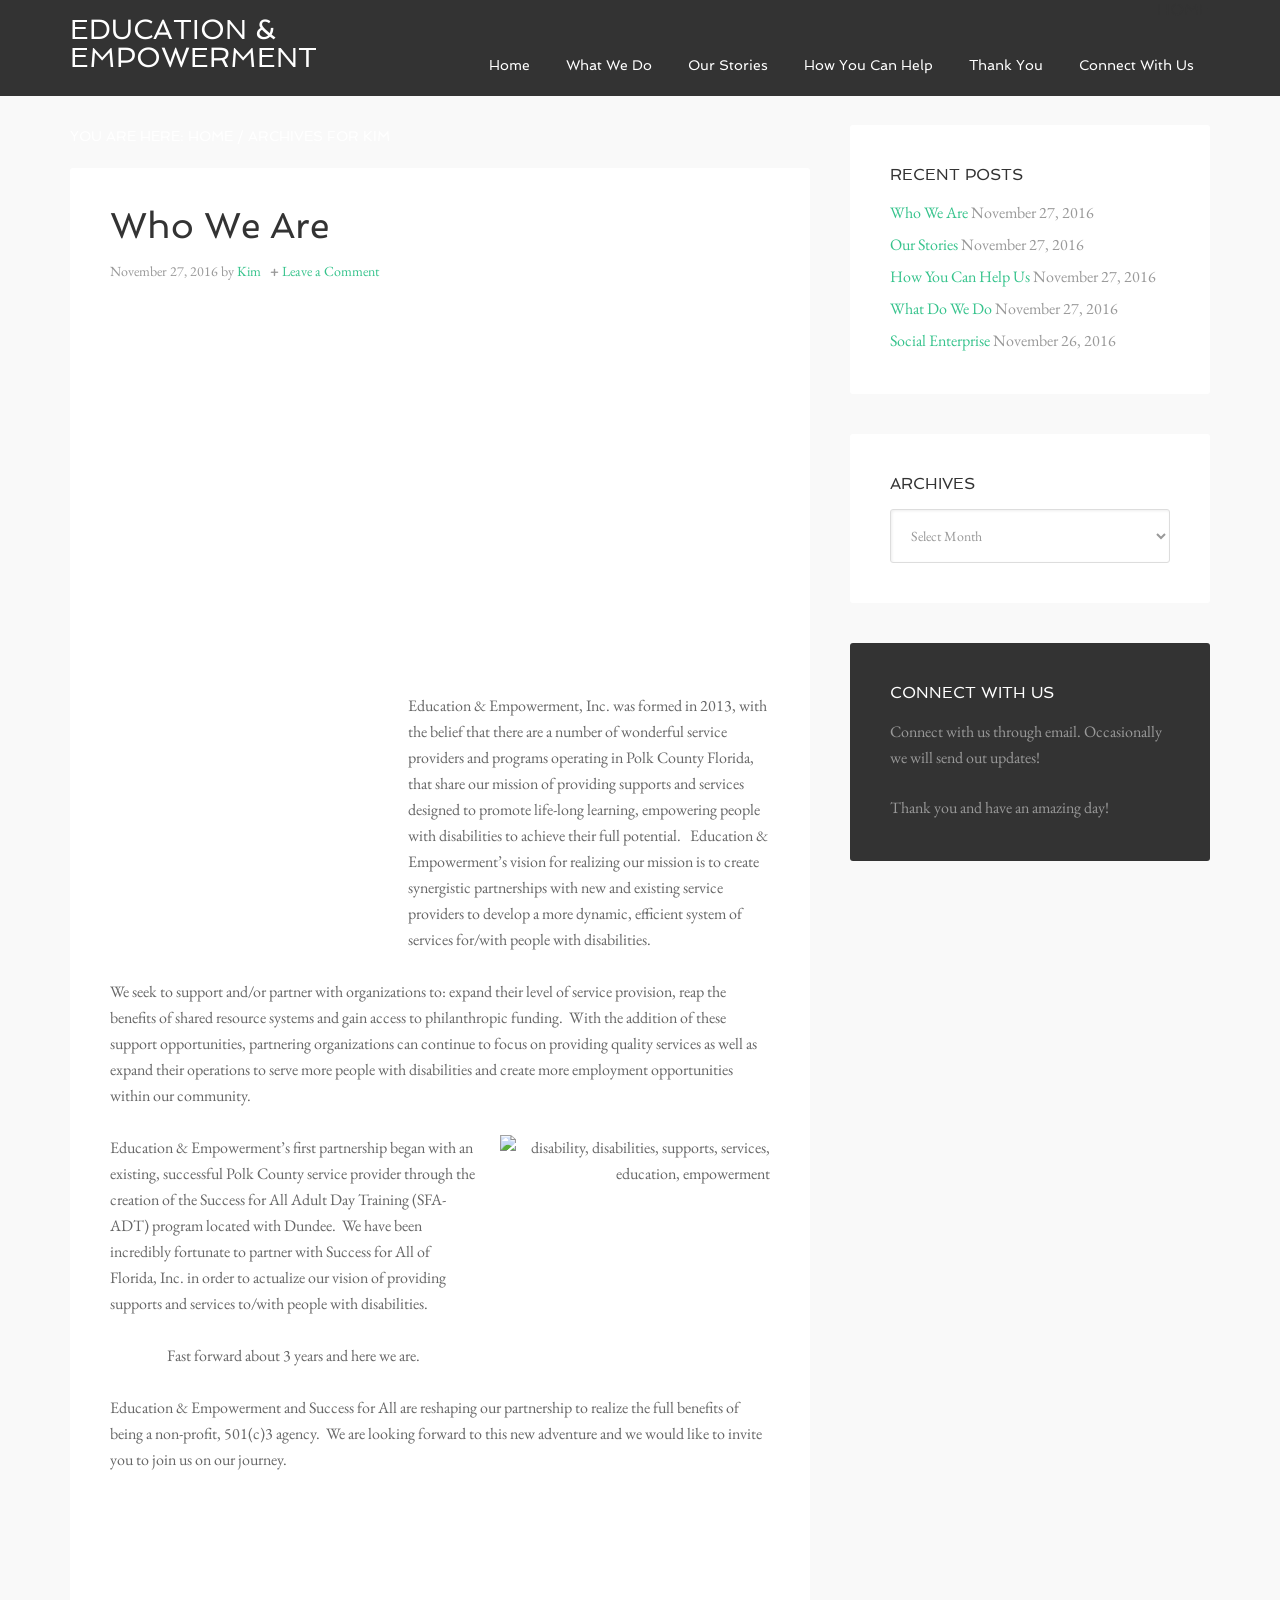
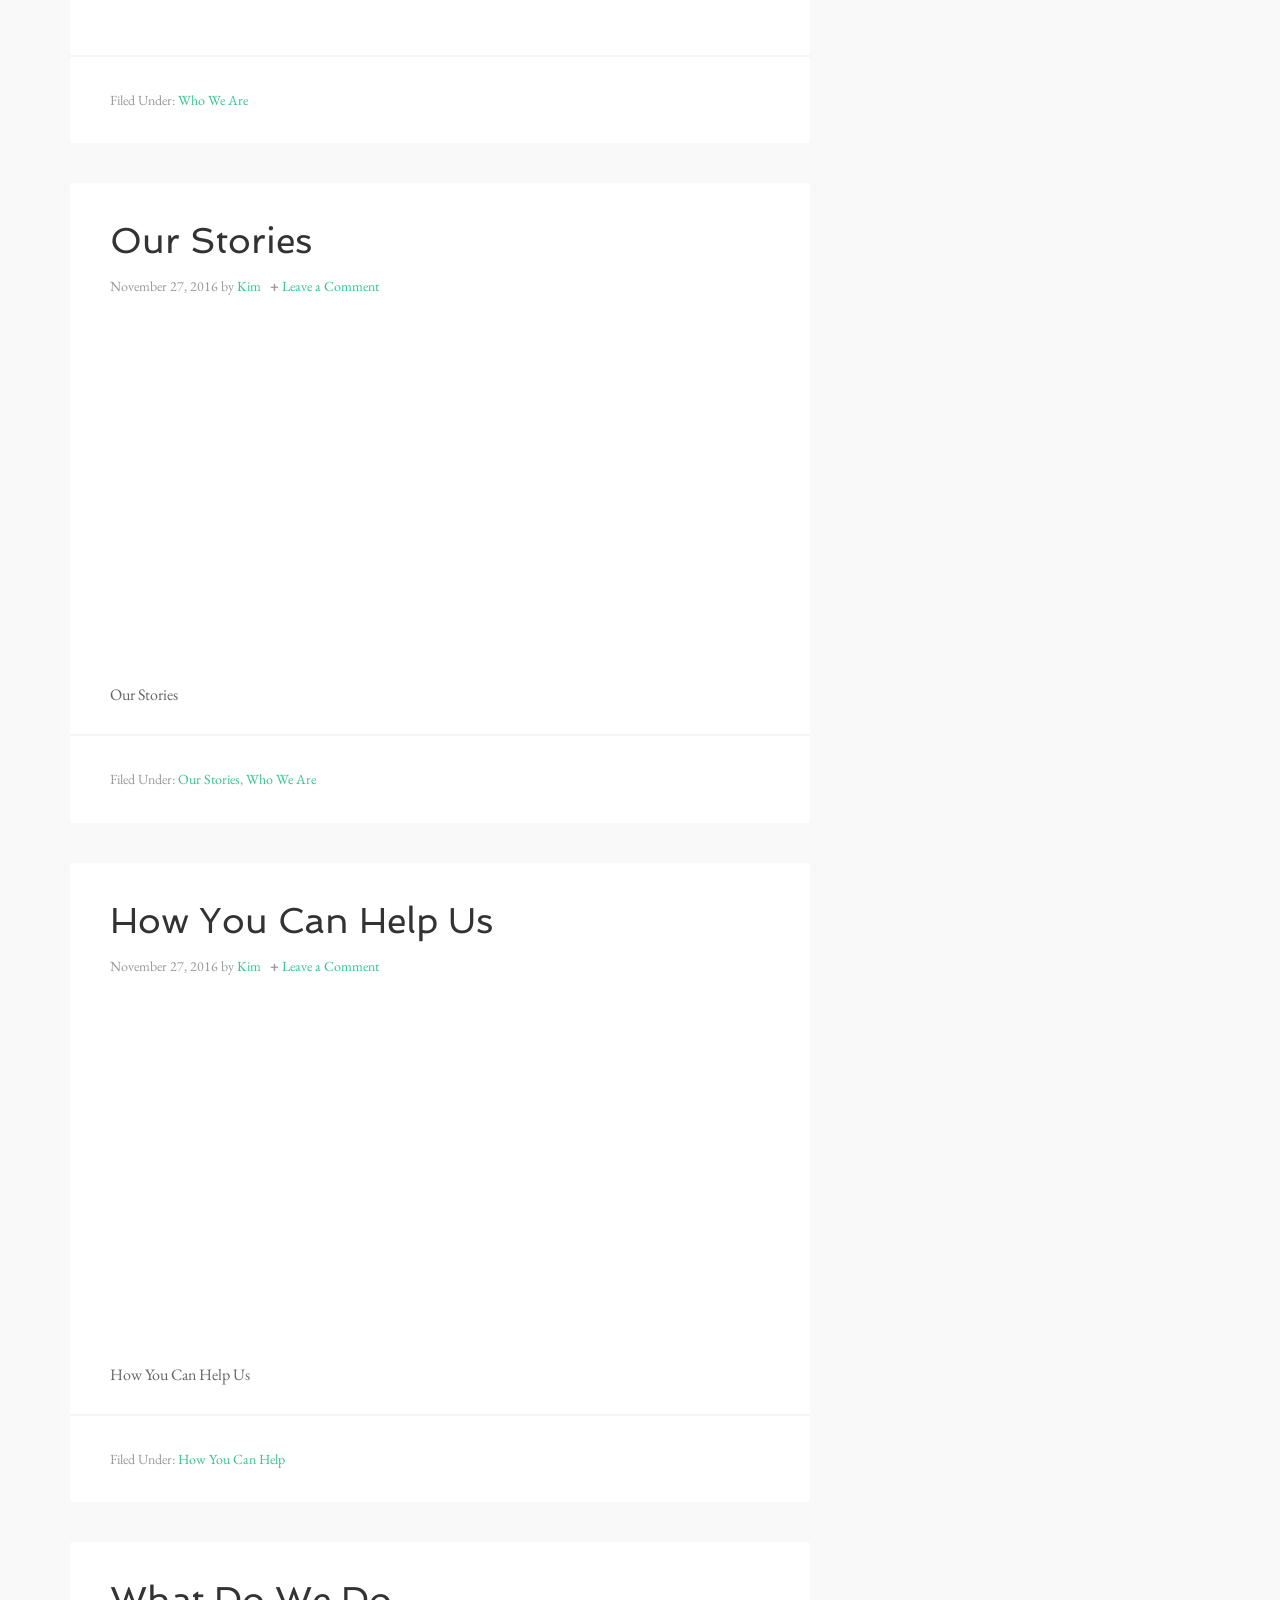
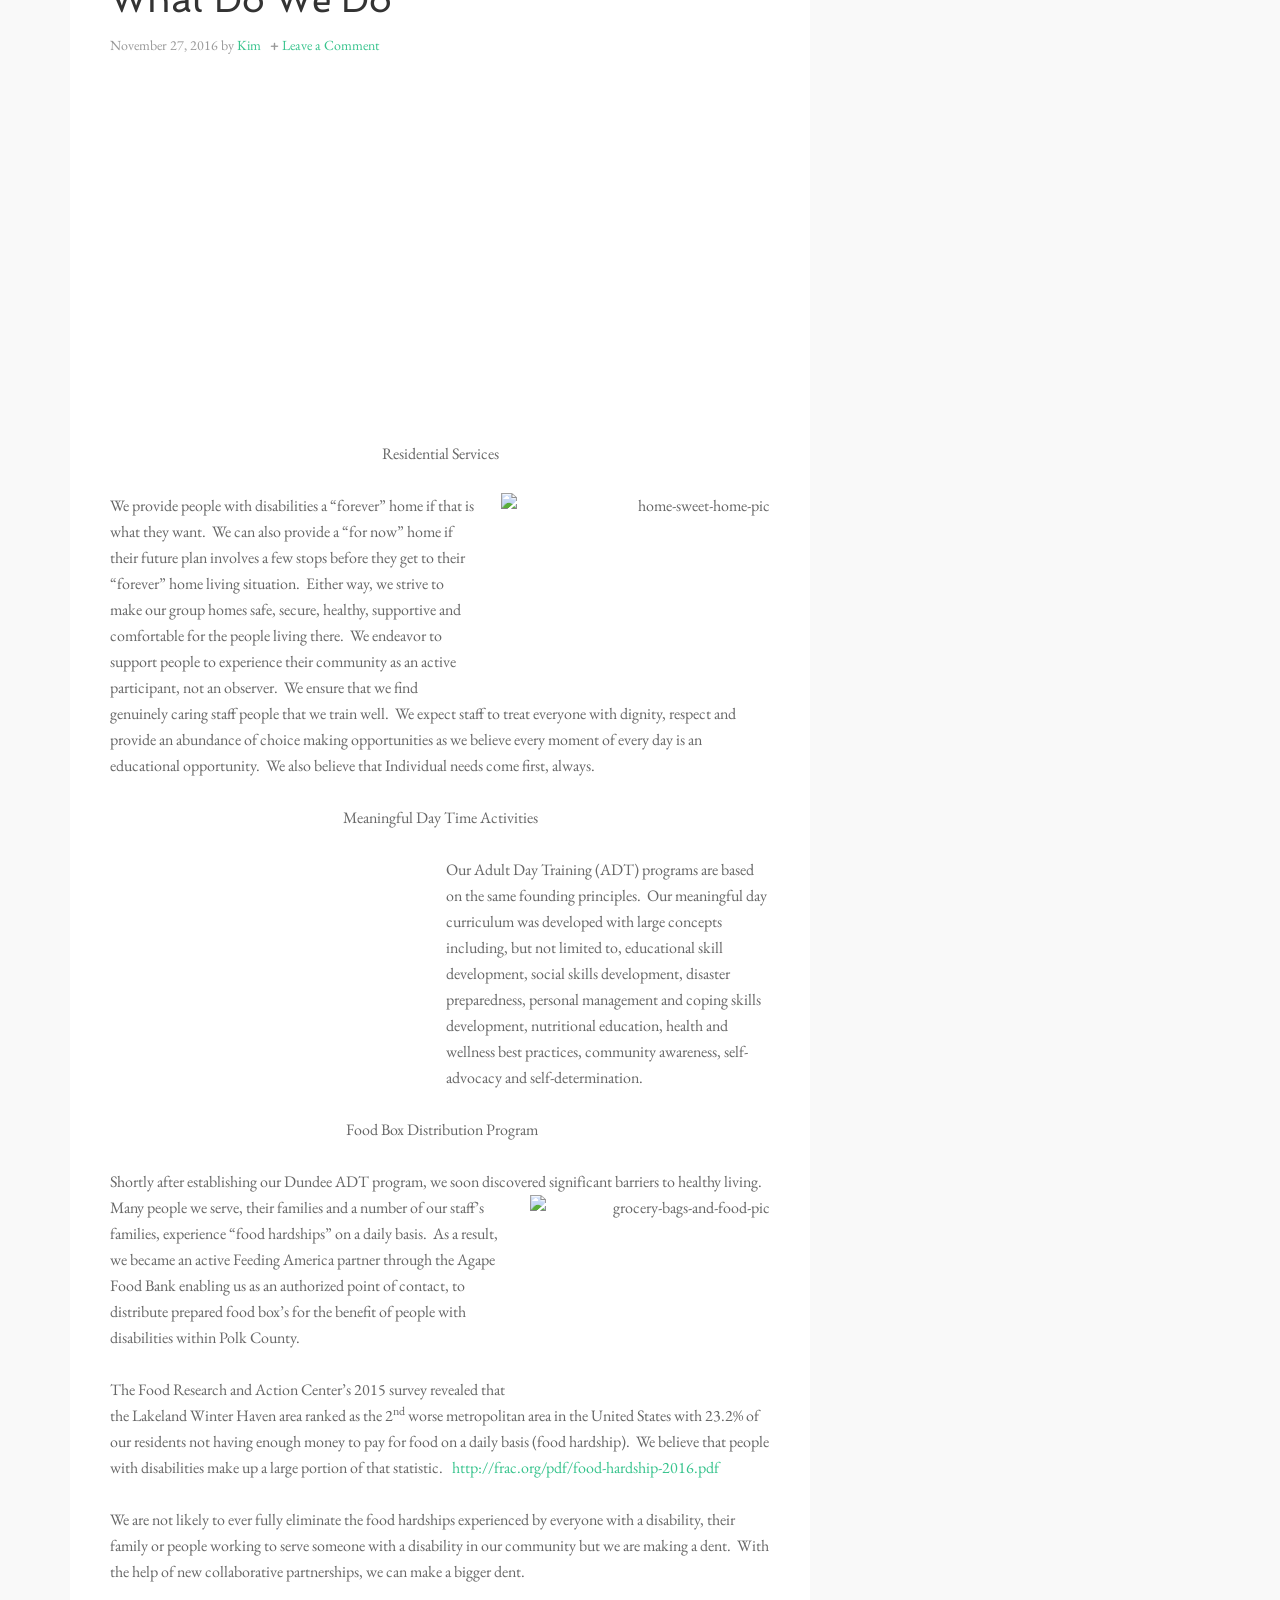
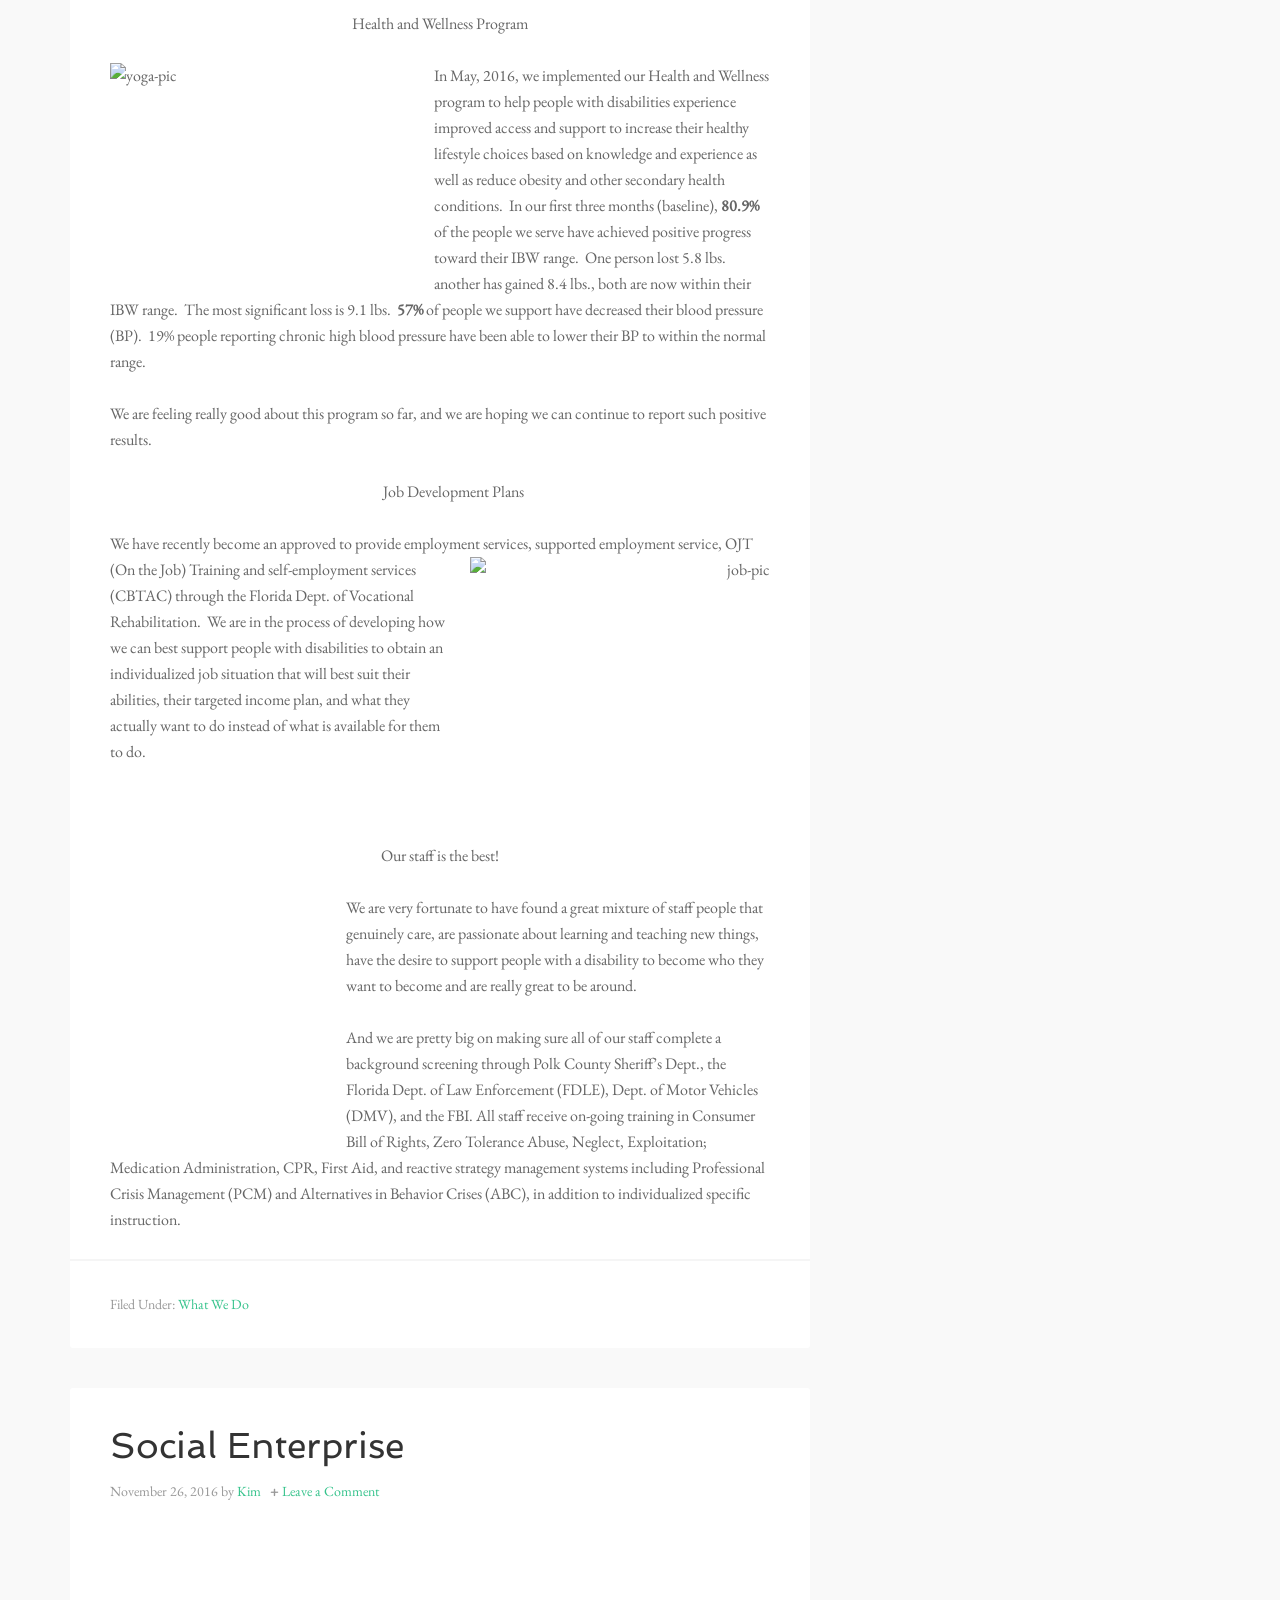
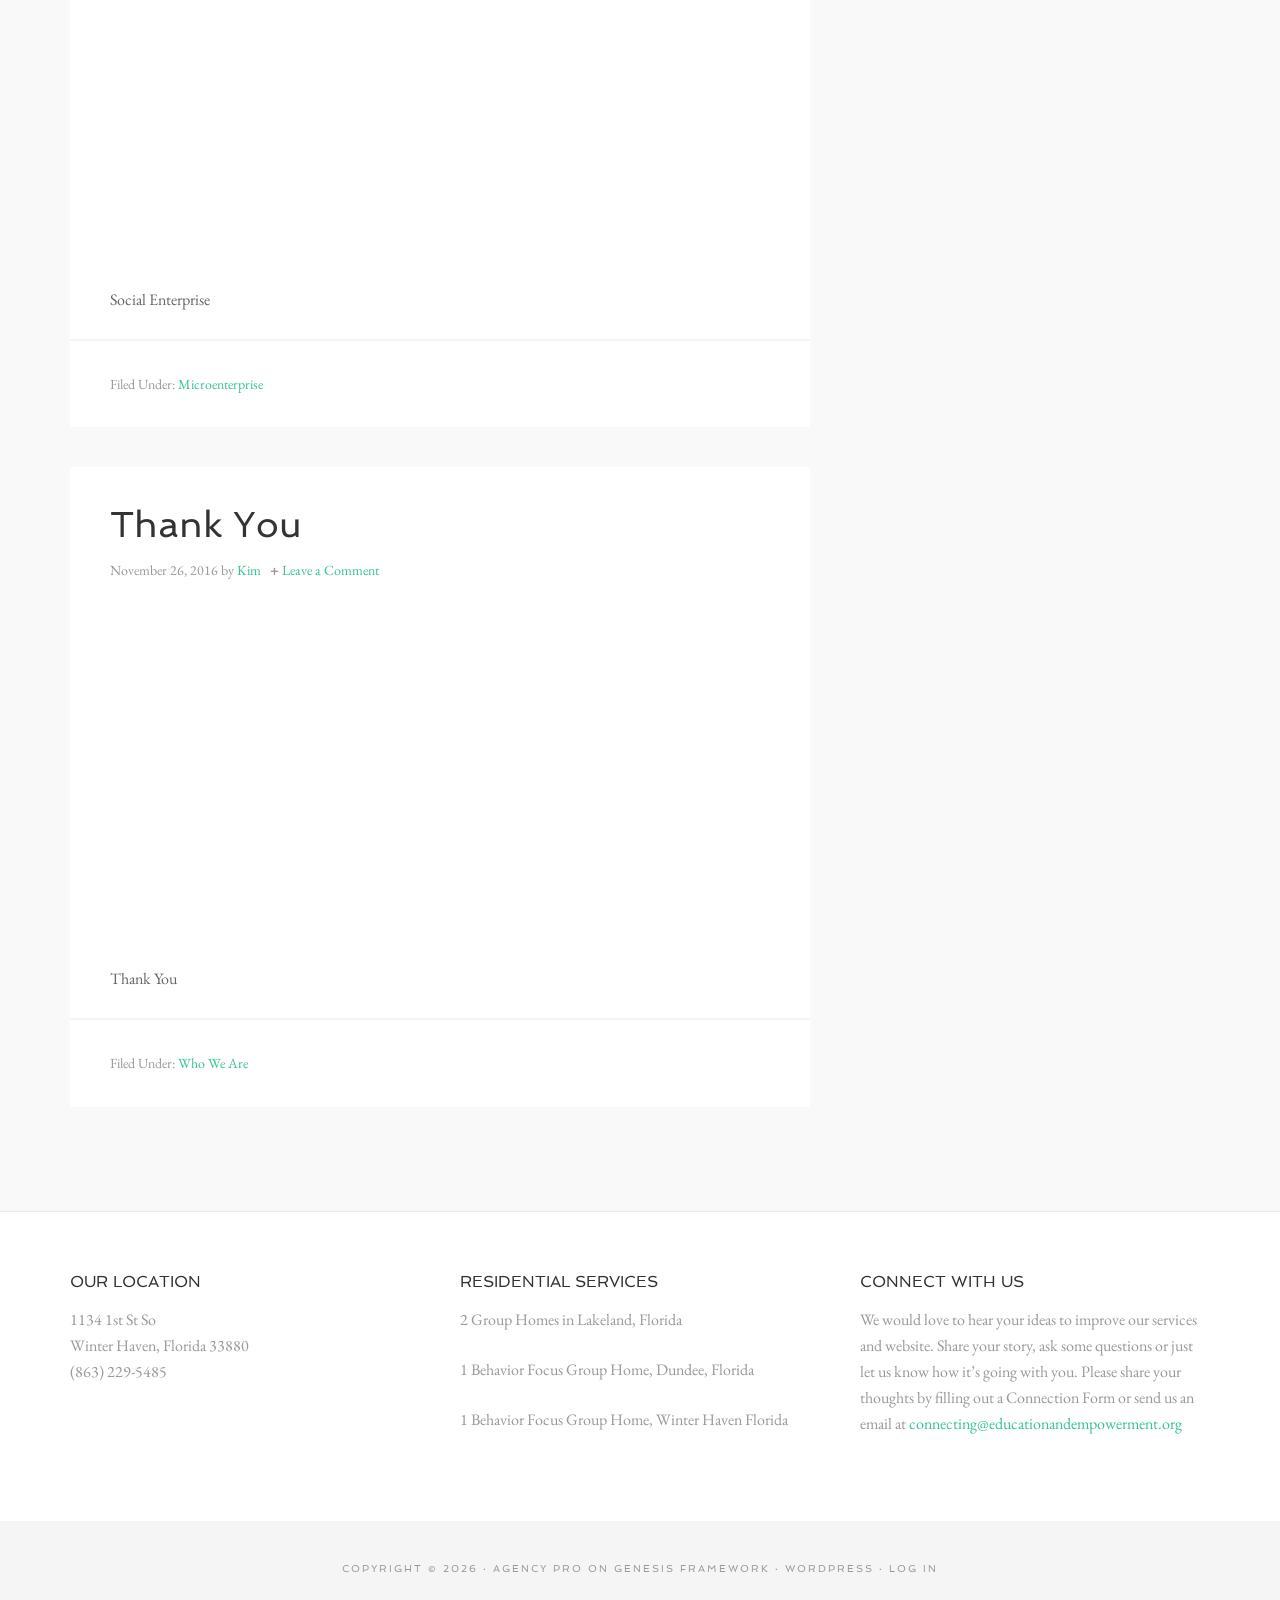
==== author/kimberlee612/index.html @ 1630fc53 "feat: initial static migration of educationandempowerment.org (Wave 1, epic #702) Fully localized st" ====
<!-- This page is cached by the Hummingbird Performance plugin v3.19.0 - https://wordpress.org/plugins/hummingbird-performance/. --><!DOCTYPE html>

<html lang="en-US">
<head>
<meta charset="utf-8"/>
<meta content="noindex" name="robots"/>
<meta content="width=device-width, initial-scale=1" name="viewport"/>
<title>Kim | Education &amp; Empowerment</title>
<meta content="max-image-preview:large" name="robots"/>
<style>

			.lazyload,

			.lazyloading {

				max-width: 100%;

			}

		</style>
<link href="index.html" rel="canonical"/>
<style id="wp-img-auto-sizes-contain-inline-css">
img:is([sizes=auto i],[sizes^="auto," i]){contain-intrinsic-size:3000px 1500px}
/*# sourceURL=wp-img-auto-sizes-contain-inline-css */
</style>
<link href="../../wp-content/themes/agency-pro/style__q=ver=3.1.4.css" id="agency-pro-theme-css" media="all" rel="stylesheet"/>
<style id="wp-emoji-styles-inline-css">

	img.wp-smiley, img.emoji {
		display: inline !important;
		border: none !important;
		box-shadow: none !important;
		height: 1em !important;
		width: 1em !important;
		margin: 0 0.07em !important;
		vertical-align: -0.1em !important;
		background: none !important;
		padding: 0 !important;
	}
/*# sourceURL=wp-emoji-styles-inline-css */
</style>
<style id="wp-block-library-inline-css">
:root{--wp-block-synced-color:#7a00df;--wp-block-synced-color--rgb:122,0,223;--wp-bound-block-color:var(--wp-block-synced-color);--wp-editor-canvas-background:#ddd;--wp-admin-theme-color:#007cba;--wp-admin-theme-color--rgb:0,124,186;--wp-admin-theme-color-darker-10:#006ba1;--wp-admin-theme-color-darker-10--rgb:0,107,160.5;--wp-admin-theme-color-darker-20:#005a87;--wp-admin-theme-color-darker-20--rgb:0,90,135;--wp-admin-border-width-focus:2px}@media (min-resolution:192dpi){:root{--wp-admin-border-width-focus:1.5px}}.wp-element-button{cursor:pointer}:root .has-very-light-gray-background-color{background-color:#eee}:root .has-very-dark-gray-background-color{background-color:#313131}:root .has-very-light-gray-color{color:#eee}:root .has-very-dark-gray-color{color:#313131}:root .has-vivid-green-cyan-to-vivid-cyan-blue-gradient-background{background:linear-gradient(135deg,#00d084,#0693e3)}:root .has-purple-crush-gradient-background{background:linear-gradient(135deg,#34e2e4,#4721fb 50%,#ab1dfe)}:root .has-hazy-dawn-gradient-background{background:linear-gradient(135deg,#faaca8,#dad0ec)}:root .has-subdued-olive-gradient-background{background:linear-gradient(135deg,#fafae1,#67a671)}:root .has-atomic-cream-gradient-background{background:linear-gradient(135deg,#fdd79a,#004a59)}:root .has-nightshade-gradient-background{background:linear-gradient(135deg,#330968,#31cdcf)}:root .has-midnight-gradient-background{background:linear-gradient(135deg,#020381,#2874fc)}:root{--wp--preset--font-size--normal:16px;--wp--preset--font-size--huge:42px}.has-regular-font-size{font-size:1em}.has-larger-font-size{font-size:2.625em}.has-normal-font-size{font-size:var(--wp--preset--font-size--normal)}.has-huge-font-size{font-size:var(--wp--preset--font-size--huge)}:root .has-text-align-center{text-align:center}:root .has-text-align-left{text-align:left}:root .has-text-align-right{text-align:right}.has-fit-text{white-space:nowrap!important}#end-resizable-editor-section{display:none}.aligncenter{clear:both}.items-justified-left{justify-content:flex-start}.items-justified-center{justify-content:center}.items-justified-right{justify-content:flex-end}.items-justified-space-between{justify-content:space-between}.screen-reader-text{word-wrap:normal!important;border:0;clip-path:inset(50%);height:1px;margin:-1px;overflow:hidden;padding:0;position:absolute;width:1px}.screen-reader-text:focus{background-color:#ddd;clip-path:none;color:#444;display:block;font-size:1em;height:auto;left:5px;line-height:normal;padding:15px 23px 14px;text-decoration:none;top:5px;width:auto;z-index:100000}html :where(.has-border-color){border-style:solid}html :where([style*=border-color]){border-style:solid}html :where([style*=border-top-color]){border-top-style:solid}html :where([style*=border-right-color]){border-right-style:solid}html :where([style*=border-bottom-color]){border-bottom-style:solid}html :where([style*=border-left-color]){border-left-style:solid}html :where([style*=border-width]){border-style:solid}html :where([style*=border-top-width]){border-top-style:solid}html :where([style*=border-right-width]){border-right-style:solid}html :where([style*=border-bottom-width]){border-bottom-style:solid}html :where([style*=border-left-width]){border-left-style:solid}html :where(img[class*=wp-image-]){height:auto;max-width:100%}:where(figure){margin:0 0 1em}html :where(.is-position-sticky){--wp-admin--admin-bar--position-offset:var(--wp-admin--admin-bar--height,0px)}@media screen and (max-width:600px){html :where(.is-position-sticky){--wp-admin--admin-bar--position-offset:0px}}

/*# sourceURL=/wp-includes/css/dist/block-library/common.min.css */
</style>
<style id="classic-theme-styles-inline-css">
/*! This file is auto-generated */
.wp-block-button__link{color:#fff;background-color:#32373c;border-radius:9999px;box-shadow:none;text-decoration:none;padding:calc(.667em + 2px) calc(1.333em + 2px);font-size:1.125em}.wp-block-file__button{background:#32373c;color:#fff;text-decoration:none}
/*# sourceURL=/wp-includes/css/classic-themes.min.css */
</style>
<style id="global-styles-inline-css">
:root{--wp--preset--aspect-ratio--square: 1;--wp--preset--aspect-ratio--4-3: 4/3;--wp--preset--aspect-ratio--3-4: 3/4;--wp--preset--aspect-ratio--3-2: 3/2;--wp--preset--aspect-ratio--2-3: 2/3;--wp--preset--aspect-ratio--16-9: 16/9;--wp--preset--aspect-ratio--9-16: 9/16;--wp--preset--color--black: #000000;--wp--preset--color--cyan-bluish-gray: #abb8c3;--wp--preset--color--white: #ffffff;--wp--preset--color--pale-pink: #f78da7;--wp--preset--color--vivid-red: #cf2e2e;--wp--preset--color--luminous-vivid-orange: #ff6900;--wp--preset--color--luminous-vivid-amber: #fcb900;--wp--preset--color--light-green-cyan: #7bdcb5;--wp--preset--color--vivid-green-cyan: #00d084;--wp--preset--color--pale-cyan-blue: #8ed1fc;--wp--preset--color--vivid-cyan-blue: #0693e3;--wp--preset--color--vivid-purple: #9b51e0;--wp--preset--gradient--vivid-cyan-blue-to-vivid-purple: linear-gradient(135deg,rgb(6,147,227) 0%,rgb(155,81,224) 100%);--wp--preset--gradient--light-green-cyan-to-vivid-green-cyan: linear-gradient(135deg,rgb(122,220,180) 0%,rgb(0,208,130) 100%);--wp--preset--gradient--luminous-vivid-amber-to-luminous-vivid-orange: linear-gradient(135deg,rgb(252,185,0) 0%,rgb(255,105,0) 100%);--wp--preset--gradient--luminous-vivid-orange-to-vivid-red: linear-gradient(135deg,rgb(255,105,0) 0%,rgb(207,46,46) 100%);--wp--preset--gradient--very-light-gray-to-cyan-bluish-gray: linear-gradient(135deg,rgb(238,238,238) 0%,rgb(169,184,195) 100%);--wp--preset--gradient--cool-to-warm-spectrum: linear-gradient(135deg,rgb(74,234,220) 0%,rgb(151,120,209) 20%,rgb(207,42,186) 40%,rgb(238,44,130) 60%,rgb(251,105,98) 80%,rgb(254,248,76) 100%);--wp--preset--gradient--blush-light-purple: linear-gradient(135deg,rgb(255,206,236) 0%,rgb(152,150,240) 100%);--wp--preset--gradient--blush-bordeaux: linear-gradient(135deg,rgb(254,205,165) 0%,rgb(254,45,45) 50%,rgb(107,0,62) 100%);--wp--preset--gradient--luminous-dusk: linear-gradient(135deg,rgb(255,203,112) 0%,rgb(199,81,192) 50%,rgb(65,88,208) 100%);--wp--preset--gradient--pale-ocean: linear-gradient(135deg,rgb(255,245,203) 0%,rgb(182,227,212) 50%,rgb(51,167,181) 100%);--wp--preset--gradient--electric-grass: linear-gradient(135deg,rgb(202,248,128) 0%,rgb(113,206,126) 100%);--wp--preset--gradient--midnight: linear-gradient(135deg,rgb(2,3,129) 0%,rgb(40,116,252) 100%);--wp--preset--font-size--small: 13px;--wp--preset--font-size--medium: 20px;--wp--preset--font-size--large: 36px;--wp--preset--font-size--x-large: 42px;--wp--preset--spacing--20: 0.44rem;--wp--preset--spacing--30: 0.67rem;--wp--preset--spacing--40: 1rem;--wp--preset--spacing--50: 1.5rem;--wp--preset--spacing--60: 2.25rem;--wp--preset--spacing--70: 3.38rem;--wp--preset--spacing--80: 5.06rem;--wp--preset--shadow--natural: 6px 6px 9px rgba(0, 0, 0, 0.2);--wp--preset--shadow--deep: 12px 12px 50px rgba(0, 0, 0, 0.4);--wp--preset--shadow--sharp: 6px 6px 0px rgba(0, 0, 0, 0.2);--wp--preset--shadow--outlined: 6px 6px 0px -3px rgb(255, 255, 255), 6px 6px rgb(0, 0, 0);--wp--preset--shadow--crisp: 6px 6px 0px rgb(0, 0, 0);}:where(body) { margin: 0; }:where(.is-layout-flex){gap: 0.5em;}:where(.is-layout-grid){gap: 0.5em;}body .is-layout-flex{display: flex;}.is-layout-flex{flex-wrap: wrap;align-items: center;}.is-layout-flex > :is(*, div){margin: 0;}body .is-layout-grid{display: grid;}.is-layout-grid > :is(*, div){margin: 0;}body{padding-top: 0px;padding-right: 0px;padding-bottom: 0px;padding-left: 0px;}:root :where(.wp-element-button, .wp-block-button__link){background-color: #32373c;border-width: 0;color: #fff;font-family: inherit;font-size: inherit;font-style: inherit;font-weight: inherit;letter-spacing: inherit;line-height: inherit;padding-top: calc(0.667em + 2px);padding-right: calc(1.333em + 2px);padding-bottom: calc(0.667em + 2px);padding-left: calc(1.333em + 2px);text-decoration: none;text-transform: inherit;}.has-black-color{color: var(--wp--preset--color--black) !important;}.has-cyan-bluish-gray-color{color: var(--wp--preset--color--cyan-bluish-gray) !important;}.has-white-color{color: var(--wp--preset--color--white) !important;}.has-pale-pink-color{color: var(--wp--preset--color--pale-pink) !important;}.has-vivid-red-color{color: var(--wp--preset--color--vivid-red) !important;}.has-luminous-vivid-orange-color{color: var(--wp--preset--color--luminous-vivid-orange) !important;}.has-luminous-vivid-amber-color{color: var(--wp--preset--color--luminous-vivid-amber) !important;}.has-light-green-cyan-color{color: var(--wp--preset--color--light-green-cyan) !important;}.has-vivid-green-cyan-color{color: var(--wp--preset--color--vivid-green-cyan) !important;}.has-pale-cyan-blue-color{color: var(--wp--preset--color--pale-cyan-blue) !important;}.has-vivid-cyan-blue-color{color: var(--wp--preset--color--vivid-cyan-blue) !important;}.has-vivid-purple-color{color: var(--wp--preset--color--vivid-purple) !important;}.has-black-background-color{background-color: var(--wp--preset--color--black) !important;}.has-cyan-bluish-gray-background-color{background-color: var(--wp--preset--color--cyan-bluish-gray) !important;}.has-white-background-color{background-color: var(--wp--preset--color--white) !important;}.has-pale-pink-background-color{background-color: var(--wp--preset--color--pale-pink) !important;}.has-vivid-red-background-color{background-color: var(--wp--preset--color--vivid-red) !important;}.has-luminous-vivid-orange-background-color{background-color: var(--wp--preset--color--luminous-vivid-orange) !important;}.has-luminous-vivid-amber-background-color{background-color: var(--wp--preset--color--luminous-vivid-amber) !important;}.has-light-green-cyan-background-color{background-color: var(--wp--preset--color--light-green-cyan) !important;}.has-vivid-green-cyan-background-color{background-color: var(--wp--preset--color--vivid-green-cyan) !important;}.has-pale-cyan-blue-background-color{background-color: var(--wp--preset--color--pale-cyan-blue) !important;}.has-vivid-cyan-blue-background-color{background-color: var(--wp--preset--color--vivid-cyan-blue) !important;}.has-vivid-purple-background-color{background-color: var(--wp--preset--color--vivid-purple) !important;}.has-black-border-color{border-color: var(--wp--preset--color--black) !important;}.has-cyan-bluish-gray-border-color{border-color: var(--wp--preset--color--cyan-bluish-gray) !important;}.has-white-border-color{border-color: var(--wp--preset--color--white) !important;}.has-pale-pink-border-color{border-color: var(--wp--preset--color--pale-pink) !important;}.has-vivid-red-border-color{border-color: var(--wp--preset--color--vivid-red) !important;}.has-luminous-vivid-orange-border-color{border-color: var(--wp--preset--color--luminous-vivid-orange) !important;}.has-luminous-vivid-amber-border-color{border-color: var(--wp--preset--color--luminous-vivid-amber) !important;}.has-light-green-cyan-border-color{border-color: var(--wp--preset--color--light-green-cyan) !important;}.has-vivid-green-cyan-border-color{border-color: var(--wp--preset--color--vivid-green-cyan) !important;}.has-pale-cyan-blue-border-color{border-color: var(--wp--preset--color--pale-cyan-blue) !important;}.has-vivid-cyan-blue-border-color{border-color: var(--wp--preset--color--vivid-cyan-blue) !important;}.has-vivid-purple-border-color{border-color: var(--wp--preset--color--vivid-purple) !important;}.has-vivid-cyan-blue-to-vivid-purple-gradient-background{background: var(--wp--preset--gradient--vivid-cyan-blue-to-vivid-purple) !important;}.has-light-green-cyan-to-vivid-green-cyan-gradient-background{background: var(--wp--preset--gradient--light-green-cyan-to-vivid-green-cyan) !important;}.has-luminous-vivid-amber-to-luminous-vivid-orange-gradient-background{background: var(--wp--preset--gradient--luminous-vivid-amber-to-luminous-vivid-orange) !important;}.has-luminous-vivid-orange-to-vivid-red-gradient-background{background: var(--wp--preset--gradient--luminous-vivid-orange-to-vivid-red) !important;}.has-very-light-gray-to-cyan-bluish-gray-gradient-background{background: var(--wp--preset--gradient--very-light-gray-to-cyan-bluish-gray) !important;}.has-cool-to-warm-spectrum-gradient-background{background: var(--wp--preset--gradient--cool-to-warm-spectrum) !important;}.has-blush-light-purple-gradient-background{background: var(--wp--preset--gradient--blush-light-purple) !important;}.has-blush-bordeaux-gradient-background{background: var(--wp--preset--gradient--blush-bordeaux) !important;}.has-luminous-dusk-gradient-background{background: var(--wp--preset--gradient--luminous-dusk) !important;}.has-pale-ocean-gradient-background{background: var(--wp--preset--gradient--pale-ocean) !important;}.has-electric-grass-gradient-background{background: var(--wp--preset--gradient--electric-grass) !important;}.has-midnight-gradient-background{background: var(--wp--preset--gradient--midnight) !important;}.has-small-font-size{font-size: var(--wp--preset--font-size--small) !important;}.has-medium-font-size{font-size: var(--wp--preset--font-size--medium) !important;}.has-large-font-size{font-size: var(--wp--preset--font-size--large) !important;}.has-x-large-font-size{font-size: var(--wp--preset--font-size--x-large) !important;}
/*# sourceURL=global-styles-inline-css */
</style>
<link href="../../wp-includes/css/dashicons.min__q=ver=7.0.css" id="dashicons-css" media="all" rel="stylesheet"/>
<link href="../../wp-content/ffc-local-fonts/eb-garamond-spinnaker.css" media="all" rel="stylesheet"/>
<link href="../../wp-content/plugins/hustle/assets/hustle-ui/css/hustle-icons.min__q=ver=7.8.14.css" id="hustle_icons-css" media="all" rel="stylesheet"/>
<link href="../../wp-content/plugins/hustle/assets/hustle-ui/css/hustle-global.min__q=ver=7.8.14.css" id="hustle_global-css" media="all" rel="stylesheet"/>
<link href="../../wp-content/plugins/hustle/assets/hustle-ui/css/hustle-optin.min__q=ver=7.8.14.css" id="hustle_optin-css" media="all" rel="stylesheet"/>
<link href="../../wp-content/plugins/hustle/assets/hustle-ui/css/hustle-inline.min__q=ver=7.8.14.css" id="hustle_inline-css" media="all" rel="stylesheet"/>
<link href="../../wp-content/ffc-local-fonts/open-sans-bunny.css" media="all" rel="stylesheet"/>
<script id="jquery-core-js" src="../../wp-includes/js/jquery/jquery.min__q=ver=3.7.1.js"></script>
<script id="jquery-migrate-js" src="../../wp-includes/js/jquery/jquery-migrate.min__q=ver=3.4.1.js"></script>
<script id="agency-responsive-menu-js" src="../../wp-content/themes/agency-pro/js/responsive-menu__q=ver=1.0.0.js"></script>
<script id="agency-pro-backstretch-js" src="../../wp-content/themes/agency-pro/js/backstretch__q=ver=1.0.0.js"></script>
<script id="agency-pro-backstretch-set-js-extra">
var BackStretchImg = {"src":"//educationandempowerment.org/wp-content/uploads/2018/07/typewriter-1600x1000p-copy-1.png"};
//# sourceURL=agency-pro-backstretch-set-js-extra
</script>
<script id="agency-pro-backstretch-set-js" src="../../wp-content/themes/agency-pro/js/backstretch-set__q=ver=1.0.0.js"></script>
<script>

			document.documentElement.className = document.documentElement.className.replace('no-js', 'js');

		</script>
<style>

			.no-js img.lazyload {

				display: none;

			}



			figure.wp-block-image img.lazyloading {

				min-width: 150px;

			}



			.lazyload,

			.lazyloading {

				--smush-placeholder-width: 100px;

				--smush-placeholder-bg-max-width: 120px;

				--smush-placeholder-aspect-ratio: 1/1;

				width: var(--smush-image-width, var(--smush-placeholder-width)) !important;

				aspect-ratio: var(--smush-image-aspect-ratio, var(--smush-placeholder-aspect-ratio)) !important;

			}



						.lazyload, .lazyloading {

				opacity: 0;

			}



			.lazyloaded {

				opacity: 1;

				transition: opacity 400ms;

				transition-delay: 0ms;

			}



					</style>
<link as="font" crossorigin="" href="../../wp-content/plugins/hustle/assets/hustle-ui/fonts/hustle-icons-font.woff2" rel="preload" type="font/woff2"/>
<!-- SEO meta tags powered by SmartCrawl https://wpmudev.com/project/smartcrawl-wordpress-seo/ -->
<link href="index.html" rel="canonical"/>
<script type="application/ld+json">{"@context":"https:\/\/schema.org","@graph":[{"@type":"Organization","@id":"https:\/\/educationandempowerment.org\/#schema-publishing-organization","url":"https:\/\/educationandempowerment.org","name":"Education &amp; Empowerment"},{"@type":"WebSite","@id":"https:\/\/educationandempowerment.org\/#schema-website","url":"https:\/\/educationandempowerment.org","name":"Education &amp; Empowerment","encoding":"UTF-8","potentialAction":{"@type":"SearchAction","target":"https:\/\/educationandempowerment.org\/search\/{search_term_string}\/","query-input":"required name=search_term_string"}},{"@type":"ProfilePage","@id":"https:\/\/educationandempowerment.org\/author\/kimberlee612\/#schema-webpage","url":"https:\/\/educationandempowerment.org\/author\/kimberlee612\/","isPartOf":{"@id":"https:\/\/educationandempowerment.org\/#schema-website"},"publisher":{"@id":"https:\/\/educationandempowerment.org\/#schema-publishing-organization"},"mainEntity":{"@id":"#kimberlee612","@type":"Person","name":"Kim","image":"https:\/\/educationandempowerment.org\/wp-content\/wphb-cache\/gravatar\/7d9\/7d9efc617d83ca8d4120778897b3fe12x96.jpg"},"hasPart":[{"@type":"Article","headline":"Who We Are","url":"https:\/\/educationandempowerment.org\/2016\/11\/27\/who-we-are\/","datePublished":"2016-11-27 00:08:07","author":{"@id":"#kimberlee612"}},{"@type":"Article","headline":"Our Stories","url":"https:\/\/educationandempowerment.org\/2016\/11\/27\/our-stories\/","datePublished":"2016-11-27 00:06:40","author":{"@id":"#kimberlee612"}},{"@type":"Article","headline":"How You Can Help Us","url":"https:\/\/educationandempowerment.org\/2016\/11\/27\/how-you-can-help-us\/","datePublished":"2016-11-27 00:04:32","author":{"@id":"#kimberlee612"}},{"@type":"Article","headline":"What Do We Do","url":"https:\/\/educationandempowerment.org\/2016\/11\/27\/what-do-we-do\/","datePublished":"2016-11-27 00:02:11","author":{"@id":"#kimberlee612"}},{"@type":"Article","headline":"Social Enterprise","url":"https:\/\/educationandempowerment.org\/2016\/11\/26\/social-enterprise\/","datePublished":"2016-11-26 23:58:31","author":{"@id":"#kimberlee612"}},{"@type":"Article","headline":"Thank You","url":"https:\/\/educationandempowerment.org\/2016\/11\/26\/thank-you\/","datePublished":"2016-11-26 23:50:38","author":{"@id":"#kimberlee612"}}]}]}</script>
<!-- /SEO -->
<style id="custom-background-css">
body.custom-background { background-color: #f9f9f9; }
</style>
<link href="../../wp-content/uploads/2016/10/cropped-Master-education_logo-transparent-backgrouond-cleaned-up-10-19-2016-copy-copy-1-32x32.png" rel="icon" sizes="32x32"/>
<link href="../../wp-content/uploads/2016/10/cropped-Master-education_logo-transparent-backgrouond-cleaned-up-10-19-2016-copy-copy-1-192x192.png" rel="icon" sizes="192x192"/>
<link href="../../wp-content/uploads/2016/10/cropped-Master-education_logo-transparent-backgrouond-cleaned-up-10-19-2016-copy-copy-1-180x180.png" rel="apple-touch-icon"/>
<meta content="https://educationandempowerment.org/wp-content/uploads/2016/10/cropped-Master-education_logo-transparent-backgrouond-cleaned-up-10-19-2016-copy-copy-1-270x270.png" name="msapplication-TileImage"/>
</head>
<body class="archive author author-kimberlee612 author-2 custom-background wp-theme-genesis wp-child-theme-agency-pro custom-header content-sidebar genesis-breadcrumbs-visible genesis-footer-widgets-visible agency-pro-green" itemscope="" itemtype="https://schema.org/WebPage"><header class="site-header" itemscope="" itemtype="https://schema.org/WPHeader"><div class="wrap"><div class="title-area"><p class="site-title" itemprop="headline"><a href="../../index.html">Education &amp; Empowerment</a></p></div><div class="widget-area header-widget-area"><section class="widget widget_nav_menu" id="nav_menu-3"><div class="widget-wrap"><h4 class="widget-title widgettitle">Home</h4>
<nav class="nav-header" itemscope="" itemtype="https://schema.org/SiteNavigationElement"><ul class="menu genesis-nav-menu" id="menu-header-widget-navigation"><li class="menu-item menu-item-type-custom menu-item-object-custom menu-item-home menu-item-698" id="menu-item-698"><a href="../../index.html" itemprop="url"><span itemprop="name">Home</span></a></li>
<li class="menu-item menu-item-type-taxonomy menu-item-object-category menu-item-276" id="menu-item-276"><a href="../../category/what-we-do/index.html" itemprop="url"><span itemprop="name">What We Do</span></a></li>
<li class="menu-item menu-item-type-taxonomy menu-item-object-category menu-item-278" id="menu-item-278"><a href="../../category/our-stories/index.html" itemprop="url"><span itemprop="name">Our Stories</span></a></li>
<li class="menu-item menu-item-type-taxonomy menu-item-object-category menu-item-274" id="menu-item-274"><a href="../../category/how-you-can-help/index.html" itemprop="url"><span itemprop="name">How You Can Help</span></a></li>
<li class="menu-item menu-item-type-taxonomy menu-item-object-category menu-item-275" id="menu-item-275"><a href="../../category/microenterprise/index.html" itemprop="url"><span itemprop="name">Thank You</span></a></li>
<li class="menu-item menu-item-type-post_type menu-item-object-page menu-item-705" id="menu-item-705"><a href="../../connect-with-us/index.html" itemprop="url"><span itemprop="name">Connect With Us</span></a></li>
</ul></nav></div></section>
</div></div></header><div class="site-container"><div class="site-inner"><div class="content-sidebar-wrap"><main class="content"><div class="breadcrumb" itemscope="" itemtype="https://schema.org/BreadcrumbList">You are here: <span class="breadcrumb-link-wrap" itemprop="itemListElement" itemscope="" itemtype="https://schema.org/ListItem"><a class="breadcrumb-link" href="../../index.html" itemprop="item"><span class="breadcrumb-link-text-wrap" itemprop="name">Home</span></a><meta content="1" itemprop="position"/></span> <span aria-label="breadcrumb separator">/</span> Archives for Kim</div><article aria-label="Who We Are" class="post-133 post type-post status-publish format-standard has-post-thumbnail category-who-we-are entry" itemscope="" itemtype="https://schema.org/CreativeWork"><header class="entry-header"><h2 class="entry-title" itemprop="headline"><a class="entry-title-link" href="../../2016/11/27/who-we-are/index.html" rel="bookmark">Who We Are</a></h2>
<p class="entry-meta"><time class="entry-time" datetime="2016-11-27T00:08:07+00:00" itemprop="datePublished">November 27, 2016</time> by <span class="entry-author" itemprop="author" itemscope="" itemtype="https://schema.org/Person"><a class="entry-author-link" href="index.html" itemprop="url" rel="author"><span class="entry-author-name" itemprop="name">Kim</span></a></span> <span class="entry-comments-link"><a href="../../2016/11/27/who-we-are/index.html">Leave a Comment</a></span> </p></header><div class="entry-content" itemprop="text"><a aria-hidden="true" class="entry-image-link" href="../../2016/11/27/who-we-are/index.html" tabindex="-1"><img alt="" class="post-image entry-image lazyload" data-sizes="(max-width: 360px) 100vw, 360px" data-src="https://educationandempowerment.org/wp-content/uploads/2016/11/Who-We-are-360x360.png" data-srcset="https://educationandempowerment.org/wp-content/uploads/2016/11/Who-We-are-360x360.png 360w, https://educationandempowerment.org/wp-content/uploads/2016/11/Who-We-are-360x360-150x150.png 150w, https://educationandempowerment.org/wp-content/uploads/2016/11/Who-We-are-360x360-300x300.png 300w" decoding="async" height="360" itemprop="image" src="../../../image/svg+xml;base64,PHN2ZyB3aWR0aD0iMSIgaGVpZ2h0PSIxIiB4bWxucz0iaHR0cDovL3d3dy53My5vcmcvMjAwMC9zdmciPjwvc3ZnPg==/index.html" style="--smush-placeholder-width: 360px; --smush-placeholder-aspect-ratio: 360/360;" width="360"/></a><p><img alt="Supports &amp; services for people with disabilities" class="alignleft wp-image-11 lazyload" data-sizes="(max-width: 274px) 100vw, 274px" data-src="http://educationandempowerment.org/wp-content/uploads/2016/10/cropped-Master-education_logo-transparent-backgrouond-cleaned-up-10-19-2016-copy-copy-1-300x300.png" data-srcset="https://educationandempowerment.org/wp-content/uploads/2016/10/cropped-Master-education_logo-transparent-backgrouond-cleaned-up-10-19-2016-copy-copy-1-300x300.png 300w, https://educationandempowerment.org/wp-content/uploads/2016/10/cropped-Master-education_logo-transparent-backgrouond-cleaned-up-10-19-2016-copy-copy-1-150x150.png 150w, https://educationandempowerment.org/wp-content/uploads/2016/10/cropped-Master-education_logo-transparent-backgrouond-cleaned-up-10-19-2016-copy-copy-1-380x380.png 380w, https://educationandempowerment.org/wp-content/uploads/2016/10/cropped-Master-education_logo-transparent-backgrouond-cleaned-up-10-19-2016-copy-copy-1-270x270.png 270w, https://educationandempowerment.org/wp-content/uploads/2016/10/cropped-Master-education_logo-transparent-backgrouond-cleaned-up-10-19-2016-copy-copy-1-192x192.png 192w, https://educationandempowerment.org/wp-content/uploads/2016/10/cropped-Master-education_logo-transparent-backgrouond-cleaned-up-10-19-2016-copy-copy-1-180x180.png 180w, https://educationandempowerment.org/wp-content/uploads/2016/10/cropped-Master-education_logo-transparent-backgrouond-cleaned-up-10-19-2016-copy-copy-1-32x32.png 32w, https://educationandempowerment.org/wp-content/uploads/2016/10/cropped-Master-education_logo-transparent-backgrouond-cleaned-up-10-19-2016-copy-copy-1.png 512w" decoding="async" height="274" src="../../../image/svg+xml;base64,PHN2ZyB3aWR0aD0iMSIgaGVpZ2h0PSIxIiB4bWxucz0iaHR0cDovL3d3dy53My5vcmcvMjAwMC9zdmciPjwvc3ZnPg==/index.html" style="--smush-placeholder-width: 274px; --smush-placeholder-aspect-ratio: 274/274;" width="274"/></p>
<p>Education &amp; Empowerment, Inc. was formed in 2013, with the belief that there are a number of wonderful service providers and programs operating in Polk County Florida, that share our mission of providing supports and services designed to promote life-long learning, empowering people with disabilities to achieve their full potential.   Education &amp; Empowerment’s vision for realizing our mission is to create synergistic partnerships with new and existing service providers to develop a more dynamic, efficient system of services for/with people with disabilities.</p>
<p>We seek to support and/or partner with organizations to: expand their level of service provision, reap the benefits of shared resource systems and gain access to philanthropic funding.  With the addition of these support opportunities, partnering organizations can continue to focus on providing quality services as well as expand their operations to serve more people with disabilities and create more employment opportunities within our community.</p>
<p><img alt="disability, disabilities, supports, services, education, empowerment" class="wp-image-33 alignright lazyload" data-src="http://educationandempowerment.org/wp-content/uploads/2016/10/SFA-logo.png" decoding="async" height="235" src="../../../image/svg+xml;base64,PHN2ZyB3aWR0aD0iMSIgaGVpZ2h0PSIxIiB4bWxucz0iaHR0cDovL3d3dy53My5vcmcvMjAwMC9zdmciPjwvc3ZnPg==/index.html" style="--smush-placeholder-width: 270px; --smush-placeholder-aspect-ratio: 270/235;" width="270"/></p>
<p>Education &amp; Empowerment’s first partnership began with an existing, successful Polk County service provider through the creation of the Success for All Adult Day Training (SFA-ADT) program located with Dundee.  We have been incredibly fortunate to partner with Success for All of Florida, Inc. in order to actualize our vision of providing supports and services to/with people with disabilities.</p>
<p style="text-align: center;">Fast forward about 3 years and here we are.</p>
<p>Education &amp; Empowerment and Success for All are reshaping our partnership to realize the full benefits of being a non-profit, 501(c)3 agency.  We are looking forward to this new adventure and we would like to invite you to join us on our journey.</p>
<p> </p>
<p> </p>
<p> </p>
</div><footer class="entry-footer"><p class="entry-meta"><span class="entry-categories">Filed Under: <a href="../../category/who-we-are/index.html" rel="category tag">Who We Are</a></span> </p></footer></article><article aria-label="Our Stories" class="post-131 post type-post status-publish format-standard has-post-thumbnail category-our-stories category-who-we-are entry" itemscope="" itemtype="https://schema.org/CreativeWork"><header class="entry-header"><h2 class="entry-title" itemprop="headline"><a class="entry-title-link" href="../../2016/11/27/our-stories/index.html" rel="bookmark">Our Stories</a></h2>
<p class="entry-meta"><time class="entry-time" datetime="2016-11-27T00:06:40+00:00" itemprop="datePublished">November 27, 2016</time> by <span class="entry-author" itemprop="author" itemscope="" itemtype="https://schema.org/Person"><a class="entry-author-link" href="index.html" itemprop="url" rel="author"><span class="entry-author-name" itemprop="name">Kim</span></a></span> <span class="entry-comments-link"><a href="../../2016/11/27/our-stories/index.html">Leave a Comment</a></span> </p></header><div class="entry-content" itemprop="text"><a aria-hidden="true" class="entry-image-link" href="../../2016/11/27/our-stories/index.html" tabindex="-1"><img alt="" class="post-image entry-image lazyload" data-sizes="(max-width: 360px) 100vw, 360px" data-src="https://educationandempowerment.org/wp-content/uploads/2016/11/Amazing-Day-copy360x360-1.png" data-srcset="https://educationandempowerment.org/wp-content/uploads/2016/11/Amazing-Day-copy360x360-1.png 360w, https://educationandempowerment.org/wp-content/uploads/2016/11/Amazing-Day-copy360x360-1-150x150.png 150w, https://educationandempowerment.org/wp-content/uploads/2016/11/Amazing-Day-copy360x360-1-300x300.png 300w" decoding="async" height="360" itemprop="image" src="../../../image/svg+xml;base64,PHN2ZyB3aWR0aD0iMSIgaGVpZ2h0PSIxIiB4bWxucz0iaHR0cDovL3d3dy53My5vcmcvMjAwMC9zdmciPjwvc3ZnPg==/index.html" style="--smush-placeholder-width: 360px; --smush-placeholder-aspect-ratio: 360/360;" width="360"/></a><p>Our Stories</p>
</div><footer class="entry-footer"><p class="entry-meta"><span class="entry-categories">Filed Under: <a href="../../category/our-stories/index.html" rel="category tag">Our Stories</a>, <a href="../../category/who-we-are/index.html" rel="category tag">Who We Are</a></span> </p></footer></article><article aria-label="How You Can Help Us" class="post-128 post type-post status-publish format-standard has-post-thumbnail category-how-you-can-help entry" itemscope="" itemtype="https://schema.org/CreativeWork"><header class="entry-header"><h2 class="entry-title" itemprop="headline"><a class="entry-title-link" href="../../2016/11/27/how-you-can-help-us/index.html" rel="bookmark">How You Can Help Us</a></h2>
<p class="entry-meta"><time class="entry-time" datetime="2016-11-27T00:04:32+00:00" itemprop="datePublished">November 27, 2016</time> by <span class="entry-author" itemprop="author" itemscope="" itemtype="https://schema.org/Person"><a class="entry-author-link" href="index.html" itemprop="url" rel="author"><span class="entry-author-name" itemprop="name">Kim</span></a></span> <span class="entry-comments-link"><a href="../../2016/11/27/how-you-can-help-us/index.html">Leave a Comment</a></span> </p></header><div class="entry-content" itemprop="text"><a aria-hidden="true" class="entry-image-link" href="../../2016/11/27/how-you-can-help-us/index.html" tabindex="-1"><img alt="" class="post-image entry-image lazyload" data-sizes="(max-width: 360px) 100vw, 360px" data-src="https://educationandempowerment.org/wp-content/uploads/2016/11/How-You-Can-Help-Us360x360-1.png" data-srcset="https://educationandempowerment.org/wp-content/uploads/2016/11/How-You-Can-Help-Us360x360-1.png 360w, https://educationandempowerment.org/wp-content/uploads/2016/11/How-You-Can-Help-Us360x360-1-150x150.png 150w, https://educationandempowerment.org/wp-content/uploads/2016/11/How-You-Can-Help-Us360x360-1-300x300.png 300w" decoding="async" height="360" itemprop="image" src="../../../image/svg+xml;base64,PHN2ZyB3aWR0aD0iMSIgaGVpZ2h0PSIxIiB4bWxucz0iaHR0cDovL3d3dy53My5vcmcvMjAwMC9zdmciPjwvc3ZnPg==/index.html" style="--smush-placeholder-width: 360px; --smush-placeholder-aspect-ratio: 360/360;" width="360"/></a><p>How You Can Help Us</p>
</div><footer class="entry-footer"><p class="entry-meta"><span class="entry-categories">Filed Under: <a href="../../category/how-you-can-help/index.html" rel="category tag">How You Can Help</a></span> </p></footer></article><article aria-label="What Do We Do" class="post-125 post type-post status-publish format-standard has-post-thumbnail category-what-we-do entry" itemscope="" itemtype="https://schema.org/CreativeWork"><header class="entry-header"><h2 class="entry-title" itemprop="headline"><a class="entry-title-link" href="../../2016/11/27/what-do-we-do/index.html" rel="bookmark">What Do We Do</a></h2>
<p class="entry-meta"><time class="entry-time" datetime="2016-11-27T00:02:11+00:00" itemprop="datePublished">November 27, 2016</time> by <span class="entry-author" itemprop="author" itemscope="" itemtype="https://schema.org/Person"><a class="entry-author-link" href="index.html" itemprop="url" rel="author"><span class="entry-author-name" itemprop="name">Kim</span></a></span> <span class="entry-comments-link"><a href="../../2016/11/27/what-do-we-do/index.html">Leave a Comment</a></span> </p></header><div class="entry-content" itemprop="text"><a aria-hidden="true" class="entry-image-link" href="../../2016/11/27/what-do-we-do/index.html" tabindex="-1"><img alt="" class="post-image entry-image lazyload" data-sizes="(max-width: 360px) 100vw, 360px" data-src="https://educationandempowerment.org/wp-content/uploads/2016/11/What-We-Do360x360-1.png" data-srcset="https://educationandempowerment.org/wp-content/uploads/2016/11/What-We-Do360x360-1.png 360w, https://educationandempowerment.org/wp-content/uploads/2016/11/What-We-Do360x360-1-150x150.png 150w, https://educationandempowerment.org/wp-content/uploads/2016/11/What-We-Do360x360-1-300x300.png 300w" decoding="async" height="360" itemprop="image" src="../../../image/svg+xml;base64,PHN2ZyB3aWR0aD0iMSIgaGVpZ2h0PSIxIiB4bWxucz0iaHR0cDovL3d3dy53My5vcmcvMjAwMC9zdmciPjwvc3ZnPg==/index.html" style="--smush-placeholder-width: 360px; --smush-placeholder-aspect-ratio: 360/360;" width="360"/></a><p style="text-align: center;">Residential Services</p>
<p>We provide people with di<img alt="home-sweet-home-pic" class="alignright wp-image-143 lazyload" data-src="http://educationandempowerment.org/wp-content/uploads/2016/11/Home-Sweet-Home-pic.jpg" decoding="async" height="179" src="../../../image/svg+xml;base64,PHN2ZyB3aWR0aD0iMSIgaGVpZ2h0PSIxIiB4bWxucz0iaHR0cDovL3d3dy53My5vcmcvMjAwMC9zdmciPjwvc3ZnPg==/index.html" style="--smush-placeholder-width: 269px; --smush-placeholder-aspect-ratio: 269/179;" width="269"/>sabilities a “forever” home if that is what they want.  We can also provide a “for now” home if their future plan involves a few stops before they get to their “forever” home living situation.  Either way, we strive to make our group homes safe, secure, healthy, supportive and comfortable for the people living there.  We endeavor to support people to experience their community as an active participant, not an observer.  We ensure that we find genuinely caring staff people that we train well.  We expect staff to treat everyone with dignity, respect and provide an abundance of choice making opportunities as we believe every moment of every day is an educational opportunity.  We also believe that Individual needs come first, always.</p>
<p style="text-align: center;">Meaningful Day Time Activities</p>
<p><img alt="adt-pic" class="alignleft wp-image-140 lazyload" data-sizes="(max-width: 312px) 100vw, 312px" data-src="http://educationandempowerment.org/wp-content/uploads/2016/11/ADT-Pic-300x200.jpg" data-srcset="https://educationandempowerment.org/wp-content/uploads/2016/11/ADT-Pic-300x200.jpg 300w, https://educationandempowerment.org/wp-content/uploads/2016/11/ADT-Pic.jpg 591w" decoding="async" height="208" src="../../../image/svg+xml;base64,PHN2ZyB3aWR0aD0iMSIgaGVpZ2h0PSIxIiB4bWxucz0iaHR0cDovL3d3dy53My5vcmcvMjAwMC9zdmciPjwvc3ZnPg==/index.html" style="--smush-placeholder-width: 312px; --smush-placeholder-aspect-ratio: 312/208;" width="312"/>Our Adult Day Training (ADT) programs are based on the same founding principles.  Our meaningful day curriculum was developed with large concepts including, but not limited to, educational skill development, social skills development, disaster preparedness, personal management and coping skills development, nutritional education, health and wellness best practices, community awareness, self-advocacy and self-determination.</p>
<p style="text-align: center;"> Food Box Distribution Program</p>
<p>Shortly after establishing our Dundee ADT program, we soon discovered signif<img alt="grocery-bags-and-food-pic" class="alignright wp-image-142 lazyload" data-src="http://educationandempowerment.org/wp-content/uploads/2016/11/Grocery-bags-and-Food-Pic.jpg" decoding="async" height="160" src="../../../image/svg+xml;base64,PHN2ZyB3aWR0aD0iMSIgaGVpZ2h0PSIxIiB4bWxucz0iaHR0cDovL3d3dy53My5vcmcvMjAwMC9zdmciPjwvc3ZnPg==/index.html" style="--smush-placeholder-width: 240px; --smush-placeholder-aspect-ratio: 240/160;" width="240"/>icant barriers to healthy living.  Many people we serve, their families and a number of our staff’s families, experience “food hardships” on a daily basis.  As a result, we became an active Feeding America partner through the Agape Food Bank enabling us as an authorized point of contact, to distribute prepared food box’s for the benefit of people with disabilities within Polk County.</p>
<p>The Food Research and Action Center’s 2015 survey revealed that the Lakeland Winter Haven area ranked as the 2<sup>nd</sup> worse metropolitan area in the United States with 23.2% of our residents not having enough money to pay for food on a daily basis (food hardship).  We believe that people with disabilities make up a large portion of that statistic.   <a href="http://frac.org/pdf/food-hardship-2016.pdf">http://frac.org/pdf/food-hardship-2016.pdf</a></p>
<p>We are not likely to ever fully eliminate the food hardships experienced by everyone with a disability, their family or people working to serve someone with a disability in our community but we are making a dent.  With the help of new collaborative partnerships, we can make a bigger dent.</p>
<p style="text-align: center;">Health and Wellness Program</p>
<p><img alt="yoga-pic" class="alignleft wp-image-145 size-medium lazyload" data-sizes="(max-width: 300px) 100vw, 300px" data-src="http://educationandempowerment.org/wp-content/uploads/2016/11/Yoga-Pic-300x204.jpg" data-srcset="https://educationandempowerment.org/wp-content/uploads/2016/11/Yoga-Pic-300x204.jpg 300w, https://educationandempowerment.org/wp-content/uploads/2016/11/Yoga-Pic-768x523.jpg 768w, https://educationandempowerment.org/wp-content/uploads/2016/11/Yoga-Pic.jpg 794w" decoding="async" height="204" src="../../../image/svg+xml;base64,PHN2ZyB3aWR0aD0iMSIgaGVpZ2h0PSIxIiB4bWxucz0iaHR0cDovL3d3dy53My5vcmcvMjAwMC9zdmciPjwvc3ZnPg==/index.html" style="--smush-placeholder-width: 300px; --smush-placeholder-aspect-ratio: 300/204;" width="300"/>In May, 2016, we implemented our Health and Wellness program to help people with disabilities experience improved access and support to increase their healthy lifestyle choices based on knowledge and experience as well as reduce obesity and other secondary health conditions.  In our first three months (baseline), <strong>80.9% </strong>of the people we serve have achieved positive progress toward their IBW range.  One person lost 5.8 lbs. another has gained 8.4 lbs., both are now within their IBW range.  The most significant loss is 9.1 lbs.  <strong>57%</strong> of people we support have decreased their blood pressure (BP).  19% people reporting chronic high blood pressure have been able to lower their BP to within the normal range.</p>
<p>We are feeling really good about this program so far, and we are hoping we can continue to report such positive results.</p>
<p style="text-align: center;">         Job Development Plans</p>
<p>We have recently become an approved to provide employment services, supported employment service, OJT (On the Job) Training and <img alt="job-pic" class="alignright wp-image-144 size-medium lazyload" data-sizes="(max-width: 300px) 100vw, 300px" data-src="http://educationandempowerment.org/wp-content/uploads/2016/11/Job-Pic-300x212.png" data-srcset="https://educationandempowerment.org/wp-content/uploads/2016/11/Job-Pic-300x212.png 300w, https://educationandempowerment.org/wp-content/uploads/2016/11/Job-Pic-768x544.png 768w, https://educationandempowerment.org/wp-content/uploads/2016/11/Job-Pic.png 770w" decoding="async" height="212" src="../../../image/svg+xml;base64,PHN2ZyB3aWR0aD0iMSIgaGVpZ2h0PSIxIiB4bWxucz0iaHR0cDovL3d3dy53My5vcmcvMjAwMC9zdmciPjwvc3ZnPg==/index.html" style="--smush-placeholder-width: 300px; --smush-placeholder-aspect-ratio: 300/212;" width="300"/>self-employment services (CBTAC) through the Florida Dept. of Vocational Rehabilitation.  We are in the process of developing how we can best support people with disabilities to obtain an individualized job situation that will best suit their abilities, their targeted income plan, and what they actually want to do instead of what is available for them to do.</p>
<p> </p>
<p style="text-align: center;">Our staff is the best!</p>
<p><img alt="gold-seal-pic" class="wp-image-141 alignleft lazyload" data-sizes="(max-width: 212px) 100vw, 212px" data-src="http://educationandempowerment.org/wp-content/uploads/2016/11/Gold-Seal-Pic-300x300.png" data-srcset="https://educationandempowerment.org/wp-content/uploads/2016/11/Gold-Seal-Pic-300x300.png 300w, https://educationandempowerment.org/wp-content/uploads/2016/11/Gold-Seal-Pic-150x150.png 150w, https://educationandempowerment.org/wp-content/uploads/2016/11/Gold-Seal-Pic-380x380.png 380w, https://educationandempowerment.org/wp-content/uploads/2016/11/Gold-Seal-Pic.png 407w" decoding="async" height="212" src="../../../image/svg+xml;base64,PHN2ZyB3aWR0aD0iMSIgaGVpZ2h0PSIxIiB4bWxucz0iaHR0cDovL3d3dy53My5vcmcvMjAwMC9zdmciPjwvc3ZnPg==/index.html" style="--smush-placeholder-width: 212px; --smush-placeholder-aspect-ratio: 212/212;" width="212"/>We are very fortunate to have found a great mixture of staff people that genuinely care, are passionate about learning and teaching new things, have the desire to support people with a disability to become who they want to become and are really great to be around.</p>
<p>And we are pretty big on making sure all of our staff complete a background screening through Polk County Sheriff’s Dept., the Florida Dept. of Law Enforcement (FDLE), Dept. of Motor Vehicles (DMV), and the FBI. All staff receive on-going training in Consumer Bill of Rights, Zero Tolerance Abuse, Neglect, Exploitation; Medication Administration, CPR, First Aid, and reactive strategy management systems including Professional Crisis Management (PCM) and Alternatives in Behavior Crises (ABC), in addition to individualized specific instruction.</p>
</div><footer class="entry-footer"><p class="entry-meta"><span class="entry-categories">Filed Under: <a href="../../category/what-we-do/index.html" rel="category tag">What We Do</a></span> </p></footer></article><article aria-label="Social Enterprise" class="post-123 post type-post status-publish format-standard has-post-thumbnail category-microenterprise entry" itemscope="" itemtype="https://schema.org/CreativeWork"><header class="entry-header"><h2 class="entry-title" itemprop="headline"><a class="entry-title-link" href="../../2016/11/26/social-enterprise/index.html" rel="bookmark">Social Enterprise</a></h2>
<p class="entry-meta"><time class="entry-time" datetime="2016-11-26T23:58:31+00:00" itemprop="datePublished">November 26, 2016</time> by <span class="entry-author" itemprop="author" itemscope="" itemtype="https://schema.org/Person"><a class="entry-author-link" href="index.html" itemprop="url" rel="author"><span class="entry-author-name" itemprop="name">Kim</span></a></span> <span class="entry-comments-link"><a href="../../2016/11/26/social-enterprise/index.html">Leave a Comment</a></span> </p></header><div class="entry-content" itemprop="text"><a aria-hidden="true" class="entry-image-link" href="../../2016/11/26/social-enterprise/index.html" tabindex="-1"><img alt="" class="post-image entry-image lazyload" data-sizes="(max-width: 360px) 100vw, 360px" data-src="https://educationandempowerment.org/wp-content/uploads/2016/11/Social-Enterprise-1.png" data-srcset="https://educationandempowerment.org/wp-content/uploads/2016/11/Social-Enterprise-1.png 360w, https://educationandempowerment.org/wp-content/uploads/2016/11/Social-Enterprise-1-150x150.png 150w, https://educationandempowerment.org/wp-content/uploads/2016/11/Social-Enterprise-1-300x300.png 300w" decoding="async" height="360" itemprop="image" src="../../../image/svg+xml;base64,PHN2ZyB3aWR0aD0iMSIgaGVpZ2h0PSIxIiB4bWxucz0iaHR0cDovL3d3dy53My5vcmcvMjAwMC9zdmciPjwvc3ZnPg==/index.html" style="--smush-placeholder-width: 360px; --smush-placeholder-aspect-ratio: 360/360;" width="360"/></a><p>Social Enterprise</p>
</div><footer class="entry-footer"><p class="entry-meta"><span class="entry-categories">Filed Under: <a href="../../category/microenterprise/index.html" rel="category tag">Microenterprise</a></span> </p></footer></article><article aria-label="Thank You" class="post-119 post type-post status-publish format-standard has-post-thumbnail category-who-we-are entry" itemscope="" itemtype="https://schema.org/CreativeWork"><header class="entry-header"><h2 class="entry-title" itemprop="headline"><a class="entry-title-link" href="../../2016/11/26/thank-you/index.html" rel="bookmark">Thank You</a></h2>
<p class="entry-meta"><time class="entry-time" datetime="2016-11-26T23:50:38+00:00" itemprop="datePublished">November 26, 2016</time> by <span class="entry-author" itemprop="author" itemscope="" itemtype="https://schema.org/Person"><a class="entry-author-link" href="index.html" itemprop="url" rel="author"><span class="entry-author-name" itemprop="name">Kim</span></a></span> <span class="entry-comments-link"><a href="../../2016/11/26/thank-you/index.html">Leave a Comment</a></span> </p></header><div class="entry-content" itemprop="text"><a aria-hidden="true" class="entry-image-link" href="../../2016/11/26/thank-you/index.html" tabindex="-1"><img alt="" class="post-image entry-image lazyload" data-sizes="(max-width: 360px) 100vw, 360px" data-src="https://educationandempowerment.org/wp-content/uploads/2016/11/Thank-You360x360-1.png" data-srcset="https://educationandempowerment.org/wp-content/uploads/2016/11/Thank-You360x360-1.png 360w, https://educationandempowerment.org/wp-content/uploads/2016/11/Thank-You360x360-1-150x150.png 150w, https://educationandempowerment.org/wp-content/uploads/2016/11/Thank-You360x360-1-300x300.png 300w" decoding="async" height="360" itemprop="image" src="../../../image/svg+xml;base64,PHN2ZyB3aWR0aD0iMSIgaGVpZ2h0PSIxIiB4bWxucz0iaHR0cDovL3d3dy53My5vcmcvMjAwMC9zdmciPjwvc3ZnPg==/index.html" style="--smush-placeholder-width: 360px; --smush-placeholder-aspect-ratio: 360/360;" width="360"/></a><p>Thank You</p>
</div><footer class="entry-footer"><p class="entry-meta"><span class="entry-categories">Filed Under: <a href="../../category/who-we-are/index.html" rel="category tag">Who We Are</a></span> </p></footer></article></main><aside aria-label="Primary Sidebar" class="sidebar sidebar-primary widget-area" itemscope="" itemtype="https://schema.org/WPSideBar" role="complementary">
<section class="widget widget_recent_entries" id="recent-posts-4"><div class="widget-wrap">
<h4 class="widget-title widgettitle">Recent Posts</h4>
<ul>
<li>
<a href="../../2016/11/27/who-we-are/index.html">Who We Are</a>
<span class="post-date">November 27, 2016</span>
</li>
<li>
<a href="../../2016/11/27/our-stories/index.html">Our Stories</a>
<span class="post-date">November 27, 2016</span>
</li>
<li>
<a href="../../2016/11/27/how-you-can-help-us/index.html">How You Can Help Us</a>
<span class="post-date">November 27, 2016</span>
</li>
<li>
<a href="../../2016/11/27/what-do-we-do/index.html">What Do We Do</a>
<span class="post-date">November 27, 2016</span>
</li>
<li>
<a href="../../2016/11/26/social-enterprise/index.html">Social Enterprise</a>
<span class="post-date">November 26, 2016</span>
</li>
</ul>
</div></section>
<section class="widget widget_archive" id="archives-5"><div class="widget-wrap"><h4 class="widget-title widgettitle">Archives</h4>
<label class="screen-reader-text" for="archives-dropdown-5">Archives</label>
<select id="archives-dropdown-5" name="archive-dropdown">
<option value="">Select Month</option>
<option value="https://educationandempowerment.org/2016/11/"> November 2016  (6)</option>
</select>
<script>
( ( dropdownId ) => {
	const dropdown = document.getElementById( dropdownId );
	function onSelectChange() {
		setTimeout( () => {
			if ( 'escape' === dropdown.dataset.lastkey ) {
				return;
			}
			if ( dropdown.value ) {
				document.location.href = dropdown.value;
			}
		}, 250 );
	}
	function onKeyUp( event ) {
		if ( 'Escape' === event.key ) {
			dropdown.dataset.lastkey = 'escape';
		} else {
			delete dropdown.dataset.lastkey;
		}
	}
	function onClick() {
		delete dropdown.dataset.lastkey;
	}
	dropdown.addEventListener( 'keyup', onKeyUp );
	dropdown.addEventListener( 'click', onClick );
	dropdown.addEventListener( 'change', onSelectChange );
})( "archives-dropdown-5" );

//# sourceURL=WP_Widget_Archives%3A%3Awidget
</script>
</div></section>
<section class="widget enews-widget" id="enews-ext-2"><div class="widget-wrap"><div class="enews enews-1-field"><h4 class="widget-title widgettitle">                  Connect with Us                        </h4>
<p>      Connect with us through email.             Occasionally we will send out updates!</p>
<p>Thank you and have an amazing day!</p>
</div></div></section>
</aside></div></div><div class="footer-widgets"><div class="wrap"><div class="widget-area footer-widgets-1 footer-widget-area"><section class="widget widget_text" id="text-4"><div class="widget-wrap"><h4 class="widget-title widgettitle">Our Location</h4>
<div class="textwidget"><p>1134 1st St So<br/>
Winter Haven, Florida 33880<br/>
(863) 229-5485</p>
</div>
</div></section>
</div><div class="widget-area footer-widgets-2 footer-widget-area"><section class="widget widget_text" id="text-5"><div class="widget-wrap"><h4 class="widget-title widgettitle">Residential Services</h4>
<div class="textwidget"><p>2 Group Homes in Lakeland, Florida</p>
<p>1 Behavior Focus Group Home, Dundee, Florida</p>
<p>1 Behavior Focus Group Home, Winter Haven Florida</p>
</div>
</div></section>
</div><div class="widget-area footer-widgets-3 footer-widget-area"><section class="widget widget_text" id="text-6"><div class="widget-wrap"><h4 class="widget-title widgettitle">Connect With Us</h4>
<div class="textwidget"><p>We would love to hear your ideas to improve our services and website. Share your story, ask some questions or just let us know how it’s going with you. Please share your thoughts by filling out a Connection Form or send us an email at <a href="mailto:connecting@educationandempowerment.org">connecting@educationandempowerment.org</a></p>
</div>
</div></section>
</div></div></div><footer class="site-footer" itemscope="" itemtype="https://schema.org/WPFooter"><div class="wrap"><p>Copyright © 2026 · <a href="http://my.studiopress.com/themes/agency/">Agency Pro</a> on <a href="https://www.studiopress.com/">Genesis Framework</a> · <a href="https://wordpress.org/">WordPress</a> · <a href="../../wp-login.php">Log in</a></p></div></footer></div><script type="speculationrules">
{"prefetch":[{"source":"document","where":{"and":[{"href_matches":"/*"},{"not":{"href_matches":["/wp-*.php","/wp-admin/*","/wp-content/uploads/*","/wp-content/*","/wp-content/plugins/*","/wp-content/themes/agency-pro/*","/wp-content/themes/genesis/*","/*\\?(.+)"]}},{"not":{"selector_matches":"a[rel~=\"nofollow\"]"}},{"not":{"selector_matches":".no-prefetch, .no-prefetch a"}}]},"eagerness":"conservative"}]}
</script>
<script id="hui_scripts-js-extra">
var hustleSettings = {"mobile_breakpoint":"782"};
//# sourceURL=hui_scripts-js-extra
</script>
<script id="hui_scripts-js" src="../../wp-content/plugins/hustle/assets/hustle-ui/js/hustle-ui.min__q=ver=7.8.14.js"></script>
<script id="underscore-js" src="../../wp-includes/js/underscore.min__q=ver=1.13.8.js"></script>
<script id="hustle_front-js-extra">
var Modules = [{"settings":{"auto_close_success_message":"0","triggers":{"trigger":["time"],"on_time_delay":"3","on_time_unit":"seconds","on_scroll":"scrolled","on_scroll_page_percent":20,"on_scroll_css_selector":"","enable_on_click_element":"1","on_click_element":"","enable_on_click_shortcode":"1","on_exit_intent_per_session":"1","on_exit_intent_delayed_time":"0","on_exit_intent_delayed_unit":"seconds","on_adblock_delay":"0","on_adblock_delay_unit":"seconds"},"animation_in":"no_animation","animation_out":"no_animation","after_close":"keep_show","expiration":365,"expiration_unit":"days","after_optin_expiration":365,"after_optin_expiration_unit":"days","after_cta_expiration":365,"after_cta2_expiration":365,"after_cta_expiration_unit":"days","after_cta2_expiration_unit":"days","on_submit":"nothing","on_submit_delay":"5","on_submit_delay_unit":"seconds","close_cta":"0","close_cta_time":"0","close_cta_unit":"seconds","hide_after_cta":"keep_show","hide_after_cta2":"keep_show","hide_after_subscription":"keep_show","is_schedule":"0","schedule":{"not_schedule_start":"1","start_date":"07/03/2026","start_hour":"12","start_minute":"00","start_meridiem_offset":"am","not_schedule_end":"1","end_date":"07/09/2026","end_hour":"11","end_minute":"59","end_meridiem_offset":"pm","active_days":"all","week_days":[],"is_active_all_day":"1","day_start_hour":"00","day_start_minute":"00","day_start_meridiem_offset":"am","day_end_hour":"11","day_end_minute":"59","day_end_meridiem_offset":"pm","time_to_use":"server","custom_timezone":"UTC"},"after_close_trigger":["click_close_icon"],"after_content_enabled":"true","widget_enabled":"true","shortcode_enabled":"false","conditions":""},"module_id":"3","blog_id":"1","module_name":"Connect With Us","module_type":"embedded","active":"1","module_mode":"optin","avoidStaticCache":true}];
var incOpt = {"conditional_tags":{"is_single":false,"is_singular":false,"is_tag":false,"is_category":false,"is_author":true,"is_date":false,"is_post_type_archive":false,"is_404":false,"is_front_page":false,"is_search":false},"is_admin":"","real_page_id":"","thereferrer":"","actual_url":"http://educationandempowerment.org/author/kimberlee612/","full_actual_url":"https://educationandempowerment.org/author/kimberlee612/","native_share_enpoints":{"facebook":"https://www.facebook.com/sharer/sharer.php?u=https%3A%2F%2Feducationandempowerment.org%2Fauthor%2Fkimberlee612","twitter":"https://twitter.com/intent/tweet?url=https%3A%2F%2Feducationandempowerment.org%2Fauthor%2Fkimberlee612&text=Who%20We%20Are","pinterest":"https://www.pinterest.com/pin/create/button/?url=https%3A%2F%2Feducationandempowerment.org%2Fauthor%2Fkimberlee612","reddit":"https://www.reddit.com/submit?url=https%3A%2F%2Feducationandempowerment.org%2Fauthor%2Fkimberlee612","linkedin":"https://www.linkedin.com/shareArticle?mini=true&url=https%3A%2F%2Feducationandempowerment.org%2Fauthor%2Fkimberlee612","vkontakte":"https://vk.com/share.php?url=https%3A%2F%2Feducationandempowerment.org%2Fauthor%2Fkimberlee612","whatsapp":"https://api.whatsapp.com/send?text=https%3A%2F%2Feducationandempowerment.org%2Fauthor%2Fkimberlee612","telegram":"https://t.me/share/url?url=https%3A%2F%2Feducationandempowerment.org%2Fauthor%2Fkimberlee612&text=Who%20We%20Are","email":"mailto:?subject=Who%20We%20Are&body=https%3A%2F%2Feducationandempowerment.org%2Fauthor%2Fkimberlee612"},"ajaxurl":"https://educationandempowerment.org/wp-admin/admin-ajax.php","page_id":"2","page_slug":"author-kimberlee612","is_upfront":"","script_delay":"3000","display_check_nonce":"c785428b54","conversion_nonce":"12d8c92dac","form_submit_nonce":"4e73a80dde"};
//# sourceURL=hustle_front-js-extra
</script>
<script id="hustle_front-js" src="../../wp-content/plugins/hustle/assets/js/front.min__q=ver=7.8.14.js"></script>
<script id="smush-lazy-load-js-before">
var smushLazyLoadOptions = {"autoResizingEnabled":false,"autoResizeOptions":{"precision":5,"skipAutoWidth":true}};
//# sourceURL=smush-lazy-load-js-before
</script>
<script id="smush-lazy-load-js" src="../../wp-content/plugins/wp-smush-pro/app/assets/js/smush-lazy-load.min__q=ver=4.1.2.js"></script>
<!-- FFC standard attribution footer -->
<footer class="ffc-attribution-footer" style="background:#1c1c1c;color:#bbbbbb;font-size:13px;text-align:center;padding:18px 10px;line-height:1.7;">
<p style="margin:0;">&copy; 2026 Education & Empowerment. All rights reserved. Supported by <a href="https://freeforcharity.org" target="_blank" rel="noopener noreferrer" style="color:#ffffff;">Free For Charity</a> &middot; <a href="https://freeforcharity.org/hub/" target="_blank" rel="noopener noreferrer" style="color:#ffffff;">Supported Charity Login</a></p>
</footer>
</body></html>
<!-- Hummingbird cache file was created in 0.18843388557434 seconds, on 02-07-26 6:03:36 -->
---- wp-content/themes/agency-pro/style__q=ver=3.1.4.css ----
/*
	Theme Name: Agency Pro
	Theme URI: http://my.studiopress.com/themes/agency/
	Description: Represent your professional services with confidence and clarity by harnessing the streamlined professionalism of the Agency theme.
	Author: StudioPress
	Author URI: http://www.studiopress.com/
	Version: 3.1.4
 
	Tags: black, orange, white, one-column, two-columns, three-columns, responsive-layout, custom-menu, full-width-template, sticky-post, theme-options, threaded-comments, translation-ready
 
	Template: genesis
	Template Version: 2.1
 
	License: GPL-2.0+
	License URI: http://www.opensource.org/licenses/gpl-license.php
*/


/* Table of Contents

	- HTML5 Reset
		- Baseline Normalize
		- Box Sizing
		- Float Clearing
	- Defaults
		- Typographical Elements
		- Headings
		- Objects
		- Gallery
		- Forms
		- Tables
		- Screen Reader Text
	- Structure and Layout
		- Site Containers
		- Column Widths and Positions
		- Column Classes
	- Common Classes
		- WordPress
		- Genesis
		- Titles
	- Widgets
		- Featured Content
	- Plugins
		- Genesis eNews Extended
		- Genesis Latest Tweets
		- Gravity Forms
		- Jetpack
	- Site Header
		- Title Area
		- Widget Area
	- Site Navigation
		- Header Navigation
		- Primary Navigation
		- Secondary Navigation
		- Responsive Menu
	- Content Area
		- Home Page
		- Portfolio
		- Entries
		- After Entry
		- Pagination
		- Comments
	- Sidebars
	- Footer Widgets
	- Site Footer
	- Theme Colors
		- Agency Pro Blue
		- Agency Pro Green
		- Agency Pro Orange
		- Agency Pro Red
	- Media Queries
		- max-width: 1180px
		- max-width: 1040px
		- max-width: 800px
		- max-width: 782px
		- max-width: 680px
		- max-width: 480px

*/


/*
HTML5 Reset
---------------------------------------------------------------------------------------------------- */

/* Baseline Reset (normalize.css 2.1.2)
	normalize.css v2.1.2 | MIT License | git.io/normalize
--------------------------------------------- */

article,aside,details,figcaption,figure,footer,header,hgroup,main,nav,section,summary{display:block}audio,canvas,video{display:inline-block}audio:not([controls]){display:none;height:0}[hidden]{display:none}html{font-family:sans-serif;-ms-text-size-adjust:100%;-webkit-text-size-adjust:100%}body{margin:0}a:focus{outline:thin dotted}a:active,a:hover{outline:0}h1{font-size:2em;margin:.67em 0}abbr[title]{border-bottom:1px dotted}b,strong{font-weight:bold}dfn{font-style:italic}hr{-moz-box-sizing:content-box;box-sizing:content-box;height:0}mark{background:#ff0;color:#000}code,kbd,pre,samp{font-family:monospace,serif;font-size:1em}pre{white-space:pre-wrap}q{quotes:"\201C" "\201D" "\2018" "\2019"}small{font-size:80%}sub,sup{font-size:75%;line-height:0;position:relative;vertical-align:baseline}sup{top:-0.5em}sub{bottom:-0.25em}img{border:0}svg:not(:root){overflow:hidden}figure{margin:0}fieldset{border:1px solid silver;margin:0 2px;padding:.35em .625em .75em}legend{border:0;padding:0}button,input,select,textarea{font-family:inherit;font-size:100%;margin:0}button,input{line-height:normal}button,select{text-transform:none}button,html input[type="button"],input[type="reset"],input[type="submit"]{-webkit-appearance:button;cursor:pointer}button[disabled],html input[disabled]{cursor:default}input[type="checkbox"],input[type="radio"]{box-sizing:border-box;padding:0}input[type="search"]{-webkit-appearance:textfield;-moz-box-sizing:content-box;-webkit-box-sizing:content-box;box-sizing:content-box}input[type="search"]::-webkit-search-cancel-button,input[type="search"]::-webkit-search-decoration{-webkit-appearance:none}button::-moz-focus-inner,input::-moz-focus-inner{border:0;padding:0}textarea{overflow:auto;vertical-align:top}table{border-collapse:collapse;border-spacing:0}

/* Box Sizing
--------------------------------------------- */

*,
input[type="search"] {
	-webkit-box-sizing: border-box;
	-moz-box-sizing:    border-box;
	box-sizing:         border-box;
}

/* Float Clearing
--------------------------------------------- */

.clearfix:before,
.entry-content:before,
.entry:before,
.footer-widgets:before,
.nav-primary:before,
.nav-secondary:before,
.pagination:before,
.site-container:before,
.site-footer:before,
.site-header:before,
.site-inner:before,
.widget:before,
.wrap:before {
	content: " ";
	display: table;
}

.clearfix:after,
.entry-content:after,
.entry:after,
.footer-widgets:after,
.nav-primary:after,
.nav-secondary:after,
.pagination:after,
.site-container:after,
.site-footer:after,
.site-header:after,
.site-inner:after,
.widget:after,
.wrap:after {
	clear: both;
	content: " ";
	display: table;
}


/*
Defaults
---------------------------------------------------------------------------------------------------- */

/* Typographical Elements
--------------------------------------------- */

body {
	background-color: #d7c603;
	color: #666;
	font-family: 'EB Garamond', serif;
	font-size: 16px;
	font-weight: 400;
	line-height: 1.625;
}

a,
button,
input:focus,
input[type="button"],
input[type="reset"],
input[type="submit"],
textarea:focus,
.agency-pro-home .featured-content img,
.button {
	-webkit-transition: all 0.1s ease-in-out;
	-moz-transition:    all 0.1s ease-in-out;
	-ms-transition:     all 0.1s ease-in-out;
	-o-transition:      all 0.1s ease-in-out;
	transition:         all 0.1s ease-in-out;
}

::-moz-selection {
	background-color: #333;
	color: #fff;
}

::selection {
	background-color: #333;
	color: #fff;
}

a {
	color: #d7c603;
	text-decoration: none;
}

a img {
	margin-bottom: -4px;
}

a:hover {
	color: #333;
}

p {
	margin: 0 0 24px;
	padding: 0;
}

strong {
	font-weight: 700;
}

ol,
ul {
	margin: 0;
	padding: 0;
}

blockquote,
blockquote::before {
	color: #999;
}

blockquote {
	margin: 40px 40px 24px;
}

blockquote::before {
	content: "\201C";
	display: block;
	font-size: 30px;
	height: 0;
	left: -20px;
	position: relative;
	top: -10px;
}

.entry-content code {
    background-color: #333;
    color: #ddd;
}

cite {
	font-style: normal;
}

hr {
	border: 0;
	border-collapse: collapse;
	border-top: 2px solid #f5f5f5; 
	clear: both;
	margin: 26px 0;
}

/* Headings
--------------------------------------------- */

h1,
h2,
h3,
h4,
h5,
h6 {
	font-family: 'Spinnaker', sans-serif;
	font-weight: 400;
	line-height: 1.2;
	margin: 0 0 16px;
}

h1 {
	font-size: 36px;
}

h2 {
	font-size: 30px;
}

h3 {
	font-size: 24px;
}

h4 {
	font-size: 20px;
}

h5 {
	font-size: 18px;
}

h6 {
	font-size: 16px;
}

/* Objects
--------------------------------------------- */

embed,
iframe,
img,
object,
video,
.wp-caption {
	max-width: 100%;
}

img {
	height: auto;
}

/* Gallery
--------------------------------------------- */

.gallery {
	overflow: hidden;
	margin-bottom: 28px;
}

.gallery-caption {
	margin: 0 0 10px;
}

.gallery-item {
	float: left;
	margin: 0;
	padding: 0 4px;
	text-align: center;
}

.gallery-columns-1 .gallery-item {
	width: 100%;
}

.gallery-columns-2 .gallery-item {
	width: 50%;
}

.gallery-columns-3 .gallery-item {
	width: 33%;
}

.gallery-columns-4 .gallery-item {
	width: 25%;
}

.gallery-columns-5 .gallery-item {
	width: 20%;
}

.gallery-columns-6 .gallery-item {
	width: 16.6666%;
}

.gallery-columns-7 .gallery-item {
	width: 14.2857%;
}

.gallery-columns-8 .gallery-item {
	width: 12.5%;
}

.gallery-columns-9 .gallery-item {
	width: 11.1111%;
}

.gallery-columns-2 .gallery-item:nth-child(2n+1),
.gallery-columns-3 .gallery-item:nth-child(3n+1),
.gallery-columns-4 .gallery-item:nth-child(4n+1),
.gallery-columns-5 .gallery-item:nth-child(5n+1),
.gallery-columns-6 .gallery-item:nth-child(6n+1),
.gallery-columns-7 .gallery-item:nth-child(7n+1),
.gallery-columns-8 .gallery-item:nth-child(8n+1),
.gallery-columns-9 .gallery-item:nth-child(9n+1) {
	clear: left;
}

.gallery .gallery-item img {
	border: none;
	height: auto;
	margin-bottom: 0;
}

/* Forms
--------------------------------------------- */

input,
select,
textarea {
	background-color: #fff;
	border: 1px solid #ddd;
	border-radius: 3px;
	box-shadow: 1px 1px 3px #eee inset;
	color: #999;
	font-size: 14px;
	padding: 16px;
	width: 100%;
}

input[type="checkbox"],
input[type="image"],
input[type="radio"] {
	width: auto;
}

input:focus,
textarea:focus {
	border: 1px solid #999;
	outline: none;
}

::-moz-placeholder {
	color: #999;
}

::-webkit-input-placeholder {
	color: #999;
}

button,
input[type="button"],
input[type="reset"],
input[type="submit"],
.button,
.entry-content .button {
	background-color: #222;
	border-radius: 3px;
	border: none;
	box-shadow: none;
	color: #fff;
	cursor: pointer;
	font-family: 'Spinnaker', sans-serif;
	padding: 16px 24px;
	text-transform: uppercase;
	white-space: normal;
	width: auto;
}

button.small,
input[type="button"].small,
input[type="reset"].small,
input[type="submit"].small,
.button.small {
	padding: 8px 16px;
}

.button,
.entry-content .button {
	display: inline-block;
}

button:hover,
input:hover[type="button"],
input:hover[type="reset"],
input:hover[type="submit"],
.agency-pro-home .content .featured-content a.button:hover,
.button:hover,
.entry-content .button:hover {
	background-color: #d7c603;
	color: #fff;
}

.site-container button:disabled,
.site-container button:disabled:hover,
.site-container input:disabled,
.site-container input:disabled:hover,
.site-container input[type="button"]:disabled,
.site-container input[type="button"]:disabled:hover,
.site-container input[type="reset"]:disabled,
.site-container input[type="reset"]:disabled:hover,
.site-container input[type="submit"]:disabled,
.site-container input[type="submit"]:disabled:hover {
	background-color: #f2f2f2;
	border: 1px solid #ddd;
	color: #777;
	cursor: not-allowed;
}

input[type="search"]::-webkit-search-cancel-button,
input[type="search"]::-webkit-search-results-button {
	display: none;
}

.error404 .entry-content input[type="search"],
.post-password-form input[type="password"] {
	margin-bottom: 15px;
}

/* Tables
--------------------------------------------- */

table {
	border-collapse: collapse;
	border-spacing: 0;
	line-height: 2;
	margin-bottom: 40px;
	width: 100%;
}

tbody {
	border-bottom: 1px solid #ddd;
}

th,
td {
	text-align: left;
}

th {
	font-weight: bold;
	text-transform: uppercase;
}

td {
	border-top: 1px solid #ddd;
	padding: 6px 0;
}

/* Screen Reader Text
--------------------------------------------- */

.screen-reader-shortcut,
.screen-reader-text,
.screen-reader-text span {
	background-color: #fff;
	border: 0;
	clip: rect(0, 0, 0, 0);
	color: #222;
	height: 1px;
	overflow: hidden;
	position: absolute !important;
	width: 1px;
}

.genesis-nav-menu .search input[type="submit"]:focus,
.screen-reader-shortcut:focus,
.screen-reader-text:focus,
.widget_search input[type="submit"]:focus  {
	clip: auto !important;
	display: block;
	height: auto;
	padding: 20px;
	text-decoration: none;
	width: auto;
	z-index: 100000; /* Above WP toolbar. */
}


/*
Structure and Layout
---------------------------------------------------------------------------------------------------- */

/* Site Containers
--------------------------------------------- */

.header-full-width .site-container,
.site-container {
	padding-top: 61px;
}

.site-inner,
.wrap {
	margin: 0 auto;
	max-width: 1140px;
}

.site-inner {
	clear: both;
	padding: 5% 0;
}

.agency-pro-home .site-inner {
	padding: 0;
}

/* Column Widths and Positions
--------------------------------------------- */

/* Wrapping div for .content and .sidebar-primary */

.content-sidebar-sidebar .content-sidebar-wrap,
.sidebar-content-sidebar .content-sidebar-wrap,
.sidebar-sidebar-content .content-sidebar-wrap {
	width: 920px;
}

.content-sidebar-sidebar .content-sidebar-wrap {
	float: left;
}

.sidebar-content-sidebar .content-sidebar-wrap,
.sidebar-sidebar-content .content-sidebar-wrap {
	float: right;
}

/* Content */

.content {
	float: right;
	width: 740px;
}

.content-sidebar .content,
.content-sidebar-sidebar .content,
.sidebar-content-sidebar .content {
	float: left;
}

.content-sidebar-sidebar .content,
.sidebar-content-sidebar .content,
.sidebar-sidebar-content .content {
	width: 520px;
}

.full-width-content .content {
	width: 100%;
}

/* Primary Sidebar */

.sidebar-primary {
	float: right;
	width: 360px;
}

.sidebar-content .sidebar-primary,
.sidebar-sidebar-content .sidebar-primary {
	float: left;
}

/* Secondary Sidebar */

.sidebar-secondary {
	float: left;
	width: 180px;
}

.content-sidebar-sidebar .sidebar-secondary {
	float: right;
}

/* Column Classes
	Link: http://twitter.github.io/bootstrap/assets/css/bootstrap-responsive.css
--------------------------------------------- */

.five-sixths,
.four-sixths,
.one-fourth,
.one-half,
.one-sixth,
.one-third,
.three-fourths,
.three-sixths,
.two-fourths,
.two-sixths,
.two-thirds {
	float: left;
	margin-left: 2.564102564102564%;
}

.one-half,
.three-sixths,
.two-fourths {
	width: 48.717948717948715%;
}

.one-third,
.two-sixths {
	width: 31.623931623931625%;
}

.four-sixths,
.two-thirds {
	width: 65.81196581196582%;
}

.one-fourth {
	width: 23.076923076923077%;
}

.three-fourths {
	width: 74.35897435897436%;
}

.one-sixth {
	width: 14.52991452991453%;
}

.five-sixths {
	width: 82.90598290598291%;
}

.first {
	clear: both;
	margin-left: 0;
}


/*
Common Classes
---------------------------------------------------------------------------------------------------- */

/* WordPress
--------------------------------------------- */

.avatar {
	border-radius: 50%;
	float: left;
}

.alignleft .avatar {
	margin-right: 24px;
}

.alignright .avatar {
	margin-left: 24px;
}

.search-form {
	overflow: hidden;
}

.genesis-nav-menu .search input[type="submit"],
.widget_search input[type="submit"] {
	border: 0;
	clip: rect(0, 0, 0, 0);
	height: 1px;
	margin: -1px;
	padding: 0;
	position: absolute;
	width: 1px;
}

img.centered,
.aligncenter {
	display: block;
	margin: 0 auto 24px;
}

a.alignnone,
.alignnone img {
	margin-bottom: 12px;
}

.alignleft {
	float: left;
	text-align: left;
}

.alignright {
	float: right;
	text-align: right;
}

a.alignleft,
a.alignnone,
a.alignright {
    max-width: 100%;
}

a.aligncenter img {
	display: block;
	margin: 0 auto;
}

a.alignleft,
img.alignleft,
.wp-caption.alignleft {
	margin: 0 24px 24px 0;
}

a.alignright,
img.alignright,
.wp-caption.alignright {
	margin: 0 0 24px 24px;
}

.entry-content .wp-caption-text {
	font-size: 14px;
	text-align: center;
}

.widget_calendar table {
	width: 100%;
}

.widget_calendar td,
.widget_calendar th {
	text-align: center;
}

.wp-audio-shortcode,
.wp-playlist,
.wp-video {
	margin: 0 0 28px;
}

/* Genesis
--------------------------------------------- */

.breadcrumb {
	color: #fff;
	font-family: 'Spinnaker', sans-serif;
	font-size: 14px;
	margin-bottom: 20px;
	text-transform: uppercase;
}

.breadcrumb a {
	color: #fff;
}

.archive-description,
.author-box {
	background-color: #fff;
	border-radius: 3px;
	margin-bottom: 40px;
}

.archive-description {
	padding: 40px 40px 24px;
}

.author-box {
	padding: 40px;
}

.author-box-title {
	color: #333;
	font-size: 16px;
	margin-bottom: 4px;
}

.author-box p {
	margin-bottom: 0;
}

.author-box .avatar {
	margin-right: 24px;
}

/* Titles
--------------------------------------------- */

.entry-title {
	color: #333;
	font-size: 36px;
	line-height: 1;
}

.entry-title a {
	color: #333;
}

.widget-title {
	color: #333;
	font-size: 16px;
	margin-bottom: 16px;
	text-transform: uppercase;
}

.archive-title {
	font-size: 20px;
	margin-bottom: 24px;
}


/*
Widgets
---------------------------------------------------------------------------------------------------- */

.widget {
	word-wrap: break-word;
}

.widget li {
    list-style-type: none;
    margin-bottom: 6px;
}

.widget li li {
    margin: 0;
    padding: 0 0 0 20px;
}

/* Featured Content
--------------------------------------------- */

.featured-content .entry {
	margin-bottom: 20px;
	padding: 0 0 24px;
}

.featured-content .entry:last-child {
	margin-bottom: 0;
	padding-bottom: 0;
}

.featured-content .entry-title {
	font-size: 22px;
	line-height: 1.1;
}

a.more-link {
	font-family: 'Spinnaker', sans-serif;
	text-transform: uppercase;
}

/*
Plugins
---------------------------------------------------------------------------------------------------- */

/* Genesis eNews Extended
--------------------------------------------- */

.enews-widget {
	color: #999;
}

.enews-widget input {
	margin-bottom: 16px;
}

.enews-widget input:focus {
	border: 1px solid #ddd;
}

.enews-widget input[type="submit"] {
	background-color: #222;
	color: #fff;
	margin: 0;
	width: 100%;
}

.enews-widget input:hover[type="submit"] {
	background-color: #d7c603;
	color: #fff;
}

/* Genesis Latest Tweets
--------------------------------------------- */

.latest-tweets ul li {
	margin-bottom: 16px;
}

/* Gravity Forms
--------------------------------------------- */

div.gform_wrapper input[type="email"],
div.gform_wrapper input[type="text"],
div.gform_wrapper textarea,
div.gform_wrapper .ginput_complex label {
	font-size: 16px;
	padding: 16px;
}

div.gform_wrapper .ginput_complex label {
	padding: 0;
}

div.gform_wrapper li,
div.gform_wrapper form li {
	margin: 16px 0 0;
}

div.gform_wrapper .gform_footer input[type="submit"] {
	font-size: 14px;
}

/* Jetpack
---------------------------------------------- */

img#wpstats {
	display: none;
}


/*
Site Header
---------------------------------------------------------------------------------------------------- */

.site-header {
	background-color: #333;
	left: 0;
	min-height: 61px;
	position: fixed;
	top: 0;
	width: 100%;
	z-index: 999;
}

.admin-bar .site-header {
	top: 32px;
}

/* Title Area
--------------------------------------------- */

.title-area {
	float: left;
	padding: 16px 0;
	width: 300px;
}

.header-image .title-area {
	padding: 0;
}

.site-title {
	font-family: 'Spinnaker', sans-serif;
	font-size: 28px;
	line-height: 1;
	margin: 0;
	text-transform: uppercase;
}

.site-title a {
	color: #fff;
}

.site-title a:hover {
	color: #d7c603;
}

.site-description {
	color: #999;
	font-size: 16px;
	font-weight: 400;
	line-height: 1;
	margin-bottom: 0;
}

/* Full width header, no widgets */

.header-full-width .title-area,
.header-full-width .site-title {
	width: 100%;
	text-align: center;
}

.header-image .site-description,
.header-image .site-title a {
	display: block;
	text-indent: -9999px;
}

.header-full-width.header-image .site-title a {
	background-position: center !important;
	margin: 0;
}

/* Logo, hide text */

.header-image .site-header .wrap {
	padding: 0;
}

.header-image .site-title a {
	float: left;
	min-height: 60px;
	width: 100%;
}

/* Widget Area
--------------------------------------------- */

.site-header .widget-area {
	float: right;
	text-align: right;
	width: 800px;
}

.site-header .widget-area li {
	margin: 0;
	padding: 0;   
}

.site-header .search-form {
	float: right;
}


/*
Site Navigation
---------------------------------------------------------------------------------------------------- */

.genesis-nav-menu {
	clear: both;
	color: #fff;
	font-family: 'Spinnaker', sans-serif;
	font-size: 14px;
	line-height: 1.5;
	width: 100%;
}

.genesis-nav-menu .menu-item {
	display: inline-block;
	text-align: left;
}

.genesis-nav-menu a {
	border-top: 2px solid transparent;
	color: #fff;
	display: block;
	padding: 18px 16px 20px;
	position: relative;
}

.genesis-nav-menu a:hover,
.genesis-nav-menu .current-menu-item > a,
.genesis-nav-menu .v .current-menu-item > a:hover {
	background-color: #282828;
	border-color: #d7c603;
	color: #d7c603;
}

.genesis-nav-menu .sub-menu .current-menu-item > a {
	color: #999;
}

.genesis-nav-menu .sub-menu {
	left: -9999px;
	opacity: 0;
	position: absolute;
	-webkit-transition: opacity .4s ease-in-out;
	-moz-transition:    opacity .4s ease-in-out;
	-ms-transition:     opacity .4s ease-in-out;
	-o-transition:      opacity .4s ease-in-out;
	transition:         opacity .4s ease-in-out;
	width: 180px;
	z-index: 99;
}

.genesis-nav-menu .sub-menu a {
	background-color: #282828;
	border: none;
	font-size: 12px;
	padding: 16px;
	position: relative;
	width: 180px;
}

.genesis-nav-menu .sub-menu a:hover {
	background-color: #333;
}

.genesis-nav-menu .sub-menu .sub-menu {
	margin: -50px 0 0 179px;
}

.genesis-nav-menu .menu-item:hover {
	position: static;
}

.genesis-nav-menu .menu-item:hover > .sub-menu {
	left: auto;
	opacity: 1;
}

.genesis-nav-menu > .first > a {
	padding-left: 0;
}

.genesis-nav-menu > .last > a {
	padding-right: 0;
}

.genesis-nav-menu > .right {
	display: inline-block;
	float: right;
	list-style-type: none;
	padding: 0;
}

.genesis-nav-menu > .right > a,
.genesis-nav-menu > .date {
	display: inline-block;
	padding: 18px 16px 20px;
}

.genesis-nav-menu > .search {
	padding: 10px 0 0;
}

.genesis-nav-menu .search input {
	font-size: 12px;
	padding: 12px;
}

/* Site Header Navigation
--------------------------------------------- */

.site-header .genesis-nav-menu {
	float: right;
	width: auto;
}

/* Primary Navigation
--------------------------------------------- */

.nav-primary {
	background-color: #383838;
}

/* Secondary Navigation
--------------------------------------------- */

.nav-secondary {
	margin-bottom: 20px;
}

.nav-secondary .genesis-nav-menu a {
	background: none;
	border: none;
	padding: 5px 20px;
}

.nav-secondary .genesis-nav-menu a:hover {
	color: #333;
}

/* Responsive Menu
--------------------------------------------- */

.responsive-menu-icon {
	cursor: pointer;
	display: none;
}

.responsive-menu-icon::before {
	color: #fff;
	content: "\f333";
	display: block;
	font: normal 20px/1 'dashicons';
	margin: 0 auto;
	padding: 10px;
	text-align: center;
}

/*
Content Area
---------------------------------------------------------------------------------------------------- */

/* Home Page
--------------------------------------------- */

.agency-pro-home .content .widget {
	background: #fff;
	margin-bottom: 80px;
	padding: 40px;
}

.agency-pro-home .content .featured-content,
.agency-pro-home .content .widget_text {
	padding: 0;
}

.agency-pro-home .content .textwidget {
	padding: 40px;
}

.agency-pro-home .content .featured-content .widget-title,
.agency-pro-home .content .widget_text .widget-title {
	color: #fff;
	text-align: center;
	margin: -40px 0 0;
	padding-bottom: 20px;
}

.agency-pro-home .content .featured-content .widget-title::after,
.agency-pro-home .content .featured-content .widget-title::before,
.agency-pro-home .content .widget_text .widget-title:after,
.agency-pro-home .content .widget_text .widget-title:before {
	content: " ";
	display: inline-block;
	border-top: 2px solid #fff;
	padding-bottom: 4px;
	width: 15%;
}

.agency-pro-home .content .featured-content .widget-title::before,
.agency-pro-home .content .widget_text .widget-title:before {
	margin-right: 12px;
}

.agency-pro-home .content .featured-content .widget-title::after,
.agency-pro-home .content .widget_text .widget-title:after {
	margin-left: 12px;
}

.agency-pro-home .content .featured-content article ~ .widget-title {
	clear: both;
	color: #333333;
	margin: 0;
	padding: 20px 0;
}

.agency-pro-home .content .featured-content article ~ .widget-title:before,
.agency-pro-home .content .featured-content article ~ .widget-title:after {
	border-color: #333333;
}

.agency-pro-home .content .home-middle .featured-content article ~ .widget-title,
.agency-pro-home .content .home-middle .featured-content article ~ .widget-title:before,
.agency-pro-home .content .home-middle .featured-content article ~ .widget-title:after {
	border-color: #fff;
	color: #fff;
}

.agency-pro-home .content .featured-content article ~ ul,
.agency-pro-home .content .featured-content .more-from-category {
	margin-bottom: 40px;
	padding: 0 10px;
	text-align: center;
}

.agency-pro-home .content .featured-content .entry {
	border-radius: 0;
	margin: 0;
	padding: 0;
	position: relative;
}

.agency-pro-home .content .featured-content .entry-image {
	display: block;
	margin-bottom: 0;
}

.agency-pro-home .content .featured-content .entry-header {
	padding: 40px 40px 0;
}

.agency-pro-home .content .featured-content .entry-content {
	padding: 0 40px;
}

.agency-pro-home .content .featured-content .entry-content p {
	margin-bottom: 40px;
}

.agency-pro-home .content .featured-content a:hover {
	color: #d7c603;
}

.agency-pro-home .content .featuredpost .entry {
	background: none;
	float: left;
	width: 33.33334%;
}

.agency-pro-home .content .featuredpost img.entry-image {
	margin: 0;
}

.home-top .wrap {
	color: #fff;
	font-family: 'Spinnaker', sans-serif;
	padding: 15% 0;
	text-align: center;
}

.home-top .widget-title {
	color: #fff;
	font-size: 60px;
	line-height: 1;
}

.home-top .button {
	background-color: #fff;
	border-radius: 50px;
	color: #333;
	text-transform: uppercase;
}

.home-top .widget .button:hover {
	background-color: #333;
	color: #fff;
}

.home-middle {
	padding: 10% 0 5%;
}

.home-middle .featuredpost img.entry-image {
	left: 0;
	position: absolute;
}

.home-middle .featuredpost a:focus img,
.home-middle .featuredpost a.hover img,
.home-middle .featuredpost img:hover,
.home-middle .featuredpost .entry.focused img {
	  -ms-filter: "progid:DXImageTransform.Microsoft.Alpha(Opacity=10)";
	  filter: alpha(opacity=10);
	  -moz-opacity: 0.1;
	  -khtml-opacity: 0.1;
	  opacity: 0.1;
}

.home-middle .featured-content.featuredpost {
	background: #333;
}

.home-middle .featuredpost .entry {
	background-color: #333;
	color: #fff;
}

.home-middle .featuredpost .entry {
	min-height: 380px;
}

.home-middle .featuredpost .entry-title a {
	color: #fff;
}

.home-bottom {
	padding: 5% 0 10%;
}

.home-bottom .featuredpost .entry {
	min-height: 320px;
}

.home-bottom .featuredpost .post:nth-of-type(3n+1),
.home-middle .featuredpost .post:nth-of-type(3n+1) {
	clear: left;
}

.home-bottom .featuredpost .entry:hover {
	background-color: #333;
	color: #fff;
}

.home-bottom .featuredpost .entry:hover .entry-title a {
	color: #fff;
}

/* Entries
--------------------------------------------- */

.entry {
	background-color: #fff;
	border-radius: 3px;
	margin-bottom: 40px;
	padding: 40px 40px 24px;
}

.entry-content ol,
.entry-content p,
.entry-content ul,
.quote-caption {
	margin-bottom: 26px;
}

.entry-content ol,
.entry-content ul {
	margin-left: 40px;
}

.entry-content ol li {
	list-style-type: decimal;
}

.entry-content ul li {
	list-style-type: square;
}

.entry-content ol ol,
.entry-content ul ul,
.entry-content .wp-caption p {
	margin-bottom: 0;
}

.entry-content .search-form input {
	margin-bottom: 16px;
}

.entry-meta {
	color: #999;
	font-size: 14px;
}

.entry-header .entry-meta {
	margin-bottom: 20px;
}

.entry-footer .entry-meta {
	border-top: 2px solid #f5f5f5;
	margin: 0 -40px;
	padding: 32px 40px 8px;
}

.entry-comments-link::before {
	content: "\2B";
	font-weight: 700;
	margin: 0 4px 0 6px;
}

.entry-categories,
.entry-tags {
	display: block;
}

/* After Entry
--------------------------------------------- */

.after-entry {
	background-color: #fff;
	border-radius: 3px;
	margin-bottom: 40px;
	padding: 40px;
	text-align: center;
}

.after-entry .widget {
	margin-bottom: 40px;
}

.after-entry .widget:last-child,
.after-entry p:last-child {
	margin: 0;
}

.after-entry li {
	list-style-type: none;
}

/* Pagination
--------------------------------------------- */

.archive-pagination {
	clear: both;
	font-family: 'Spinnaker', sans-serif;
	font-size: 14px;
	margin: 40px 0;
	text-transform: uppercase;
}

.archive-pagination a {
	color: #fff;
}

.archive-pagination li {
	display: inline;
}

.archive-pagination li a {
	background-color: #fff;
	border-radius: 3px;
	color: #333;
	cursor: pointer;
	display: inline-block;
	margin-bottom: 4px;
	padding: 8px 12px;
}

.archive-pagination li a:hover,
.archive-pagination li.active a {
	background-color: #d7c603;
	color: #fff;
}

/* Comments
--------------------------------------------- */

.entry-pings,
.comment-respond,
.entry-comments {
	background-color: #fff;
	border-radius: 3px;
	margin-bottom: 40px;
	padding: 40px;
}

.comment-content {
	clear: both;
}

.entry-comments .comment-author {
	margin-bottom: 0;
}

.comment-respond input[type="email"],
.comment-respond input[type="text"],
.comment-respond input[type="url"] {
	width: 50%
}

.comment-respond label {
	display: block;
	margin-right: 12px;
}

.comment-list li,
.ping-list li {
	list-style-type: none;
}

.comment-list li {
	margin-top: 40px;
	padding: 0 40px;
}

.comment-list li li {
	margin-right: -32px;
}

li.comment {
	border-left: 2px solid #f5f5f5;
}

.comment-header {
	color: #333;
	font-family: 'Spinnaker', sans-serif;
}

.comment .avatar {
	margin: 0 16px 24px 0;
}

.comment-header  .comment-meta,
.comment-header  .comment-meta a {
	color: #999;
	font-size: 12px;
	letter-spacing: 2px;
	text-transform: uppercase;
}

.comment-reply-link {
	font-family: 'Spinnaker', sans-serif;
	text-transform: uppercase;
}

.entry-pings .reply {
	display: none;
}

.form-allowed-tags {
	background-color: #f5f5f5;
	font-size: 14px;
	padding: 24px;
}


/*
Sidebars
---------------------------------------------------------------------------------------------------- */

.sidebar {
	color: #999;
}

.sidebar p:last-child {
	margin-bottom: 0;
}

.sidebar li {
	list-style-type: none;
	margin-bottom: 6px;
}

.sidebar ul > li:last-child {
	margin-bottom: 0;
}

.sidebar .widget {
	background-color: #fff;
	border-radius: 3px;
	margin-bottom: 40px;
	padding: 40px;
}

.sidebar .enews-widget {
	background-color: #333;
}

.sidebar .enews-widget .widget-title {
	color: #fff;
}


/*
Footer Widgets
---------------------------------------------------------------------------------------------------- */

.footer-widgets {
	background-color: #fff;
	border-top: 1px solid #ececec;
	color: #999;
	clear: both;
	padding: 60px 0 36px;
}

.footer-widgets-1,
.footer-widgets-3 {
	width: 350px;
}

.footer-widgets-2 {
	width: 360px;
}

.footer-widgets-1 {
	margin-right: 40px;
}

.footer-widgets-1,
.footer-widgets-2 {
	float: left;
}

.footer-widgets-3 {
	float: right;
}

.footer-widgets .widget {
	margin-bottom: 24px;
}

.footer-widgets li {
	list-style-type: none;
	margin-bottom: 6px;
}

.footer-widgets .search-form input:focus {
	border: 1px solid #ddd;
}


/*
Site Footer
---------------------------------------------------------------------------------------------------- */

.site-footer {
	background-color: #f5f5f5;
	color: #999;
	font-family: 'Spinnaker', sans-serif;
	font-size: 10px;
	letter-spacing: 2px;
	padding: 40px 0;
	text-align: center;
	text-transform: uppercase;
}

.site-footer a {
	color: #999;
}

.site-footer a:hover {
	color: #333;
}

.site-footer p {
	margin-bottom: 0;
}

/*
Theme Colors
---------------------------------------------------------------------------------------------------- */

/* Agency Pro Blue
--------------------------------------------- */

.agency-pro-blue .genesis-nav-menu .current-menu-item > a,
.agency-pro-blue .genesis-nav-menu .v .current-menu-item > a:hover,
.agency-pro-blue .genesis-nav-menu a:hover,
.agency-pro-blue .site-title a:hover,
.agency-pro-blue a,
.agency-pro-blue.agency-pro-home .featured-content a:hover {
	color: #0cc4c6;
}

.agency-pro-blue .archive-pagination li a:hover,
.agency-pro-blue .archive-pagination li.active a,
.agency-pro-blue .breadcrumb a,
.agency-pro-blue .genesis-nav-menu a,
.agency-pro-blue .home-top a:hover,
.agency-pro-blue .site-title a,
.agency-pro-blue a:hover.button,
.agency-pro-blue a.button {
	color: #fff;
}

.agency-pro-blue .genesis-nav-menu .sub-menu .current-menu-item > a,
.agency-pro-blue .site-footer a {
	color: #999;
}

.agency-pro-blue .archive-pagination a,
.agency-pro-blue .entry-title a,
.agency-pro-blue .entry-title,
.agency-pro-blue .home-top a,
.agency-pro-blue .site-footer a:hover,
.agency-pro-blue a:hover {
	color: #333;
}

.agency-pro-blue .genesis-nav-menu a:hover,
.agency-pro-blue .genesis-nav-menu .current-menu-item > a,
.agency-pro-blue .genesis-nav-menu .v .current-menu-item > a:hover {
	border-color: #0cc4c6;
}

.agency-pro-blue .archive-pagination li a:hover,
.agency-pro-blue .archive-pagination li.active a,
.agency-pro-blue .content .featured-content a.button:hover,
.agency-pro-blue a:hover.button,
.agency-pro-blue button:hover,
.agency-pro-blue input:hover[type="button"],
.agency-pro-blue input:hover[type="reset"],
.agency-pro-blue input:hover[type="submit"],
body.agency-pro-blue {
	background-color: #0cc4c6;
}

/* Agency Pro Green
--------------------------------------------- */

.agency-pro-green .genesis-nav-menu .current-menu-item > a,
.agency-pro-green .genesis-nav-menu .v .current-menu-item > a:hover,
.agency-pro-green .genesis-nav-menu a:hover,
.agency-pro-green .site-title a:hover,
.agency-pro-green a,
.agency-pro-green.agency-pro-home .featured-content a:hover {
	color: #36c38c;
}

.agency-pro-green .archive-pagination li a:hover,
.agency-pro-green .archive-pagination li.active a,
.agency-pro-green .breadcrumb a,
.agency-pro-green .genesis-nav-menu a,
.agency-pro-green .home-top a:hover,
.agency-pro-green .site-title a,
.agency-pro-green a:hover.button,
.agency-pro-green a.button {
	color: #fff;
}

.agency-pro-green .genesis-nav-menu .sub-menu .current-menu-item > a,
.agency-pro-green .site-footer a {
	color: #999;
}

.agency-pro-green .archive-pagination a,
.agency-pro-green .entry-title a,
.agency-pro-green .entry-title,
.agency-pro-green .home-top a,
.agency-pro-green .site-footer a:hover,
.agency-pro-green a:hover {
	color: #333;
}

.agency-pro-green .genesis-nav-menu a:hover,
.agency-pro-green .genesis-nav-menu .current-menu-item > a,
.agency-pro-green .genesis-nav-menu .v .current-menu-item > a:hover {
	border-color: #36c38c;
}

.agency-pro-green .archive-pagination li a:hover,
.agency-pro-green .archive-pagination li.active a,
.agency-pro-green .content .featured-content a.button:hover,
.agency-pro-green a:hover.button,
.agency-pro-green button:hover,
.agency-pro-green input:hover[type="button"],
.agency-pro-green input:hover[type="reset"],
.agency-pro-green input:hover[type="submit"],
body.agency-pro-green {
	background-color: #36c38c;
}

/* Agency Pro Orange
--------------------------------------------- */

.agency-pro-orange .genesis-nav-menu .current-menu-item > a,
.agency-pro-orange .genesis-nav-menu .v .current-menu-item > a:hover,
.agency-pro-orange .genesis-nav-menu a:hover,
.agency-pro-orange .site-title a:hover,
.agency-pro-orange a,
.agency-pro-orange.agency-pro-home .featured-content a:hover  {
	color: #f07802;
}

.agency-pro-orange .archive-pagination li a:hover,
.agency-pro-orange .archive-pagination li.active a,
.agency-pro-orange .breadcrumb a,
.agency-pro-orange .genesis-nav-menu a,
.agency-pro-orange .home-top a:hover,
.agency-pro-orange .site-title a,
.agency-pro-orange a:hover.button,
.agency-pro-orange a.button {
	color: #fff;
}

.agency-pro-orange .genesis-nav-menu .sub-menu .current-menu-item > a,
.agency-pro-orange .site-footer a {
	color: #999;
}

.agency-pro-orange .archive-pagination a,
.agency-pro-orange .entry-title a,
.agency-pro-orange .entry-title,
.agency-pro-orange .home-top a,
.agency-pro-orange .site-footer a:hover,
.agency-pro-orange a:hover {
	color: #333;
}

.agency-pro-orange .genesis-nav-menu a:hover,
.agency-pro-orange .genesis-nav-menu .current-menu-item > a,
.agency-pro-orange .genesis-nav-menu .v .current-menu-item > a:hover {
	border-color: #f07802;
}

.agency-pro-orange .archive-pagination li a:hover,
.agency-pro-orange .archive-pagination li.active a,
.agency-pro-orange .content .featured-content a.button:hover,
.agency-pro-orange a:hover.button,
.agency-pro-orange button:hover,
.agency-pro-orange input:hover[type="button"],
.agency-pro-orange input:hover[type="reset"],
.agency-pro-orange input:hover[type="submit"],
body.agency-pro-orange {
	background-color: #f07802;
}

/* Agency Pro Red
--------------------------------------------- */

.agency-pro-red .genesis-nav-menu .current-menu-item > a,
.agency-pro-red .genesis-nav-menu .v .current-menu-item > a:hover,
.agency-pro-red .genesis-nav-menu a:hover,
.agency-pro-red .site-title a:hover,
.agency-pro-red a,
.agency-pro-red.agency-pro-home .featured-content a:hover {
	color: #de3233;
}

.agency-pro-red .archive-pagination li a:hover,
.agency-pro-red .archive-pagination li.active a,
.agency-pro-red .breadcrumb a,
.agency-pro-red .genesis-nav-menu a,
.agency-pro-red .home-top a:hover,
.agency-pro-red .site-title a,
.agency-pro-red a:hover.button,
.agency-pro-red a.button {
	color: #fff;
}

.agency-pro-red .genesis-nav-menu .sub-menu .current-menu-item > a,
.agency-pro-red .site-footer a {
	color: #999;
}

.agency-pro-red .archive-pagination a,
.agency-pro-red .entry-title a,
.agency-pro-red .entry-title,
.agency-pro-red .home-top a,
.agency-pro-red .site-footer a:hover,
.agency-pro-red a:hover {
	color: #333;
}

.agency-pro-red .genesis-nav-menu a:hover,
.agency-pro-red .genesis-nav-menu .current-menu-item > a,
.agency-pro-red .genesis-nav-menu .v .current-menu-item > a:hover {
	border-color: #de3233;
}

.agency-pro-red .archive-pagination li a:hover,
.agency-pro-red .archive-pagination li.active a,
.agency-pro-red .content .featured-content a.button:hover,
.agency-pro-red a:hover.button,
.agency-pro-red button:hover,
.agency-pro-red input:hover[type="button"],
.agency-pro-red input:hover[type="reset"],
.agency-pro-red input:hover[type="submit"],
body.agency-pro-red {
	background-color: #de3233;
}


/*
Media Queries
---------------------------------------------------------------------------------------------------- */

@media only screen and (max-width: 1180px) {

	.site-inner,
	.wrap {
		max-width: 960px;
	}

	.content-sidebar-sidebar .content-sidebar-wrap,
	.sidebar-content-sidebar .content-sidebar-wrap,
	.sidebar-sidebar-content .content-sidebar-wrap {
		width: 740px;
	}

	.content {
		width: 620px;
	}
	
	.site-header .widget-area {
		width: 660px;
	}

	.sidebar-content-sidebar .content,
	.sidebar-sidebar-content .content,
	.content-sidebar-sidebar .content {
		width: 400px;
	}

	.footer-widgets-1,
	.footer-widgets-2,
	.footer-widgets-3,
	.sidebar-primary {
		width: 300px;
	}
	
	.agency-pro-home .home-middle .featuredpost .entry {
		min-height: 320px;
	}
	
	.agency-pro-home .home-bottom .featuredpost .entry {
		min-height: 360px;
	}

}

@media only screen and (max-width: 1023px) {

	.site-inner,
	.wrap {
		max-width: 760px;
	}

	.content,
	.content-sidebar-sidebar .content,
	.content-sidebar-sidebar .content-sidebar-wrap,
	.footer-widgets-1,
	.footer-widgets-2,
	.footer-widgets-3,
	.sidebar-content-sidebar .content,
	.sidebar-content-sidebar .content-sidebar-wrap,
	.sidebar-primary,
	.sidebar-secondary,
	.sidebar-sidebar-content .content,
	.sidebar-sidebar-content .content-sidebar-wrap,
	.site-header .widget-area,
	.title-area {
		width: 100%;
	}
	
	.site-container {
		padding-top: 105px;
	}

	.header-image .site-title a {
		background-position: center !important;
		margin: 0 0 6px;
	}

	.genesis-nav-menu li,
	.site-header ul.genesis-nav-menu,
	.site-header .search-form {
		float: none;
	}

	.genesis-nav-menu,
	.site-description,
	.site-header .title-area,
	.site-header .search-form,
	.site-title {
		text-align: center;
	}

	.site-header .search-form {
		margin: 16px auto ;
	}

	.genesis-nav-menu li.right {
		display: none;
	}

	.sidebar .widget.enews-widget {
		padding: 40px;
	}

	.site-footer {
		padding: 24px 0;
	}

	.footer-widgets {
		padding: 40px 5% 16px;
	}

	.footer-widgets-1 {
		margin: 0;
	}
	
	.home-bottom .featured-content .post:nth-of-type(3n+1),
	.home-middle .featured-content .post:nth-of-type(3n+1) {
	  clear: none;
	}
	
	.home-bottom .featured-content .post:nth-of-type(2n+1),
	.home-middle .featured-content .post:nth-of-type(2n+1) {
	  clear: left;
	}
	
	.agency-pro-home .content .featuredpost .entry {
		min-height: 380px;
		width: 50%;
	}
	
	.genesis-nav-menu a {
		padding: 10px 12px 12px;
	}
	
	.genesis-nav-menu .sub-menu .sub-menu {
		margin-top: -42px;
	}
	
	.genesis-nav-menu .sub-menu a {
		padding: 12px;
	}
	
}

@media only screen and (max-width: 800px) {

	.five-sixths,
	.four-sixths,
	.one-fourth,
	.one-half,
	.one-sixth,
	.one-third,
	.three-fourths,
	.three-sixths,
	.two-fourths,
	.two-sixths,
	.two-thirds {
		margin: 0;
		width: 100%;
	}
	
	.agency-pro-home .wrap {
		max-width: 640px;
	}
	
	.agency-pro-home .home-middle .featuredpost .entry {
		min-height: 320px;
	}
	
	.entry-title {
		font-size: 30px;
	}
	
	.site-inner {
		padding: 5%;
	}
	
}

@media only screen and (max-width:782px) {

    .admin-bar .site-header {
        top: 46px;
        z-index: 499;
    }
    
}

@media only screen and (max-width: 680px) {
	
	.header-full-width .site-container,
	.site-container {
		padding: 0;
	}

	.site-header {
		position: static;
	}

	.wrap {
		width: 90%;
	}
	
	.agency-pro-home .content .wrap {
		max-width: 380px;
	}

	.agency-pro-home .content .featuredpost .entry {
		min-height: 380px;
		width: 100%;
	}
	
	.agency-pro-home .content .featured-content .entry-header {
		clear: both;
	}
	
	.home-top .widget-title {
		font-size: 48px;
	}
	
	.nav-secondary .genesis-nav-menu a {
		font-size: 12px;
	}
	
	.genesis-nav-menu.responsive-menu > .menu-item > .sub-menu,
	.genesis-nav-menu.responsive-menu {
		display: none;
	}
	
	.genesis-nav-menu.responsive-menu .menu-item,
	.responsive-menu-icon {
		display: block;
	}
	
	.genesis-nav-menu.responsive-menu .menu-item:hover {
		position: static;
	}
	
	.genesis-nav-menu.responsive-menu li a,
	.genesis-nav-menu.responsive-menu li a:hover {
		border: none;
		display: block;
		line-height: 1;
		padding: 18px 20px;
		text-transform: none;
	}
	
	.genesis-nav-menu.responsive-menu .menu-item-has-children {
		cursor: pointer;	
	}
	
	.genesis-nav-menu.responsive-menu .menu-item-has-children > a {
		margin-right: 60px;
	}
	
	.genesis-nav-menu.responsive-menu > .menu-item-has-children:before {
		content: "\f347";
		float: right;
		font: normal 20px/1 'dashicons';
		height: 20px;
		padding: 15px 20px;
		right: 0;
		text-align: right;
		z-index: 9999;
	}
	
	.genesis-nav-menu.responsive-menu .menu-open.menu-item-has-children:before {
		content: "\f343";
	}
	
	.genesis-nav-menu.responsive-menu .sub-menu {
		border: none;
		left: auto;
		opacity: 1;
		padding-left: 25px;
		position: relative;
		-moz-transition:    opacity .4s ease-in-out;
		-ms-transition:     opacity .4s ease-in-out;
		-o-transition:      opacity .4s ease-in-out;
		-webkit-transition: opacity .4s ease-in-out;
		transition:         opacity .4s ease-in-out;
		width: 100%;
		z-index: 99;
	}
	
	.genesis-nav-menu.responsive-menu .sub-menu .sub-menu {
		margin: 0;
	}
	
	.genesis-nav-menu.responsive-menu .sub-menu li a,
	.genesis-nav-menu.responsive-menu .sub-menu li a:hover {
		padding: 12px 20px;
		position: relative;
		text-transform: none;
		width: 100%;
	}
	
	.genesis-nav-menu.responsive-menu .current-menu-item > a,
	.genesis-nav-menu.responsive-menu .sub-menu a,
	.genesis-nav-menu.responsive-menu .sub-menu a:hover,
	.genesis-nav-menu.responsive-menu a:hover,
	.genesis-nav-menu.responsive-menu li:hover {
		background: none;
		color: #fff;
	}

}

@media only screen and (max-width: 480px) {
	
	.home-middle .featuredpost img.entry-image {
		position: relative;
	}

	.home-middle .featuredpost .entry a:focus img,
	.home-middle .featuredpost .entry a.hover img,
	.home-middle .featuredpost .entry img:hover,
	.home-middle .featuredpost .entry.focused img {
		  -ms-filter: "progid:DXImageTransform.Microsoft.Alpha(Opacity=90)";
		  filter: alpha(opacity=90);
		  -moz-opacity: 0.9;
		  -khtml-opacity: 0.9;
		  opacity: 0.9;
	}
	
	.header-image .site-title a {
		background-size: contain !important;
	}

}
---- wp-content/ffc-local-fonts/eb-garamond-spinnaker.css ----
/* cyrillic-ext */
@font-face {
  font-family: 'EB Garamond';
  font-style: normal;
  font-weight: 400;
  src: url(files/12e8c653284d94e7.woff2) format('woff2');
  unicode-range: U+0460-052F, U+1C80-1C8A, U+20B4, U+2DE0-2DFF, U+A640-A69F, U+FE2E-FE2F;
}
/* cyrillic */
@font-face {
  font-family: 'EB Garamond';
  font-style: normal;
  font-weight: 400;
  src: url(files/5f2e68989961df44.woff2) format('woff2');
  unicode-range: U+0301, U+0400-045F, U+0490-0491, U+04B0-04B1, U+2116;
}
/* greek-ext */
@font-face {
  font-family: 'EB Garamond';
  font-style: normal;
  font-weight: 400;
  src: url(files/db42ef3d4ecf8825.woff2) format('woff2');
  unicode-range: U+1F00-1FFF;
}
/* greek */
@font-face {
  font-family: 'EB Garamond';
  font-style: normal;
  font-weight: 400;
  src: url(files/216c698c5a30e08e.woff2) format('woff2');
  unicode-range: U+0370-0377, U+037A-037F, U+0384-038A, U+038C, U+038E-03A1, U+03A3-03FF;
}
/* vietnamese */
@font-face {
  font-family: 'EB Garamond';
  font-style: normal;
  font-weight: 400;
  src: url(files/6f11d1a0959e91af.woff2) format('woff2');
  unicode-range: U+0102-0103, U+0110-0111, U+0128-0129, U+0168-0169, U+01A0-01A1, U+01AF-01B0, U+0300-0301, U+0303-0304, U+0308-0309, U+0323, U+0329, U+1EA0-1EF9, U+20AB;
}
/* latin-ext */
@font-face {
  font-family: 'EB Garamond';
  font-style: normal;
  font-weight: 400;
  src: url(files/738648269b372383.woff2) format('woff2');
  unicode-range: U+0100-02BA, U+02BD-02C5, U+02C7-02CC, U+02CE-02D7, U+02DD-02FF, U+0304, U+0308, U+0329, U+1D00-1DBF, U+1E00-1E9F, U+1EF2-1EFF, U+2020, U+20A0-20AB, U+20AD-20C0, U+2113, U+2C60-2C7F, U+A720-A7FF;
}
/* latin */
@font-face {
  font-family: 'EB Garamond';
  font-style: normal;
  font-weight: 400;
  src: url(files/09f1a886e9f4172e.woff2) format('woff2');
  unicode-range: U+0000-00FF, U+0131, U+0152-0153, U+02BB-02BC, U+02C6, U+02DA, U+02DC, U+0304, U+0308, U+0329, U+2000-206F, U+20AC, U+2122, U+2191, U+2193, U+2212, U+2215, U+FEFF, U+FFFD;
}
/* latin-ext */
@font-face {
  font-family: 'Spinnaker';
  font-style: normal;
  font-weight: 400;
  src: url(files/1439c521b20930b5.woff2) format('woff2');
  unicode-range: U+0100-02BA, U+02BD-02C5, U+02C7-02CC, U+02CE-02D7, U+02DD-02FF, U+0304, U+0308, U+0329, U+1D00-1DBF, U+1E00-1E9F, U+1EF2-1EFF, U+2020, U+20A0-20AB, U+20AD-20C0, U+2113, U+2C60-2C7F, U+A720-A7FF;
}
/* latin */
@font-face {
  font-family: 'Spinnaker';
  font-style: normal;
  font-weight: 400;
  src: url(files/1e84970ef6c36136.woff2) format('woff2');
  unicode-range: U+0000-00FF, U+0131, U+0152-0153, U+02BB-02BC, U+02C6, U+02DA, U+02DC, U+0304, U+0308, U+0329, U+2000-206F, U+20AC, U+2122, U+2191, U+2193, U+2212, U+2215, U+FEFF, U+FFFD;
}
---- wp-content/plugins/hustle/assets/hustle-ui/css/hustle-icons.min__q=ver=7.8.14.css ----
/*!
 * WPMU DEV Hustle UI
 * Copyright 2019 Incsub (https://incsub.com)
 * Licensed under GPL v3 (http://www.gnu.org/licenses/gpl-3.0.html)
 */.hustle-ui [class*=hustle-icon-]:after,.hustle-ui [class*=hustle-icon-]:before{speak:none;display:inline-block;color:inherit;font-family:hustle-icons-font!important;font-size:1em;line-height:1em;font-style:normal;font-weight:400;font-variant:normal;text-transform:none;text-rendering:auto;-webkit-font-smoothing:antialiased;-moz-osx-font-smoothing:grayscale}@font-face{font-family:hustle-icons-font;font-weight:400;font-style:normal;font-display:swap;src:local("hustle-icons-font"),url(../fonts/hustle-icons-font.woff2) format("woff2"),url(../fonts/hustle-icons-font.woff) format("woff")}.hustle-ui [class*=hustle-icon-].hustle-loading-icon:before{display:block;-webkit-animation:spin 1.3s linear infinite;animation:spin 1.3s linear infinite}.hustle-ui .hustle-icon-address:before{content:""}.hustle-ui .hustle-icon-email:before{content:""}.hustle-ui .hustle-icon-name:before{content:""}.hustle-ui .hustle-icon-number:before{content:""}.hustle-ui .hustle-icon-phone:before{content:""}.hustle-ui .hustle-icon-text:before{content:""}.hustle-ui .hustle-icon-website:before{content:""}.hustle-ui .hustle-icon-timepicker:before{content:""}.hustle-ui .hustle-icon-datepicker:before{content:""}.hustle-ui .hustle-icon-check:before{content:""}.hustle-ui .hustle-icon-chevron-down:before{content:""}.hustle-ui .hustle-icon-social-facebook:before{content:""}.hustle-ui .hustle-icon-social-google:before{content:""}.hustle-ui .hustle-icon-social-houzz:before{content:""}.hustle-ui .hustle-icon-social-instagram:before{content:""}.hustle-ui .hustle-icon-social-linkedin:before{content:""}.hustle-ui .hustle-icon-social-pinterest:before{content:""}.hustle-ui .hustle-icon-social-reddit:before{content:""}.hustle-ui .hustle-icon-social-telegram:before{content:""}.hustle-ui .hustle-icon-social-twitch:before{content:""}.hustle-ui .hustle-icon-social-twitter:before{content:""}.hustle-ui .hustle-icon-social-vkontakte:before{content:""}.hustle-ui .hustle-icon-social-youtube:before{content:""}.hustle-ui .hustle-icon-close:before{content:""}.hustle-ui .hustle-icon-loader:before{content:""}.hustle-ui .hustle-icon-social-500px:before{content:""}.hustle-ui .hustle-icon-social-whatsapp:before{content:""}.hustle-ui .hustle-icon-social-email:before{content:""}


/* 186005-1783593735-au */
---- wp-content/plugins/hustle/assets/hustle-ui/css/hustle-global.min__q=ver=7.8.14.css ----
/*!
 * WPMU DEV Hustle UI
 * Copyright 2019 Incsub (https://incsub.com)
 * Licensed under GPL v3 (http://www.gnu.org/licenses/gpl-3.0.html)
 */@-webkit-keyframes spin{0%{-webkit-transform:rotate(0);transform:rotate(0)}100%{-webkit-transform:rotate(360deg);transform:rotate(360deg)}}@keyframes spin{0%{-webkit-transform:rotate(0);transform:rotate(0)}100%{-webkit-transform:rotate(360deg);transform:rotate(360deg)}}@-webkit-keyframes bounceIn{20%,40%,60%,80%,from,to{-webkit-animation-timing-function:cubic-bezier(.215,.61,.355,1);animation-timing-function:cubic-bezier(.215,.61,.355,1)}0%{opacity:0;-webkit-transform:scale3d(.3,.3,.3);transform:scale3d(.3,.3,.3)}20%{-webkit-transform:scale3d(1.1,1.1,1.1);transform:scale3d(1.1,1.1,1.1)}40%{-webkit-transform:scale3d(.9,.9,.9);transform:scale3d(.9,.9,.9)}60%{opacity:1;-webkit-transform:scale3d(1.03,1.03,1.03);transform:scale3d(1.03,1.03,1.03)}80%{-webkit-transform:scale3d(.97,.97,.97);transform:scale3d(.97,.97,.97)}to{opacity:1;-webkit-transform:scale3d(1,1,1);transform:scale3d(1,1,1)}}@keyframes bounceIn{20%,40%,60%,80%,from,to{-webkit-animation-timing-function:cubic-bezier(.215,.61,.355,1);animation-timing-function:cubic-bezier(.215,.61,.355,1)}0%{opacity:0;-webkit-transform:scale3d(.3,.3,.3);transform:scale3d(.3,.3,.3)}20%{-webkit-transform:scale3d(1.1,1.1,1.1);transform:scale3d(1.1,1.1,1.1)}40%{-webkit-transform:scale3d(.9,.9,.9);transform:scale3d(.9,.9,.9)}60%{opacity:1;-webkit-transform:scale3d(1.03,1.03,1.03);transform:scale3d(1.03,1.03,1.03)}80%{-webkit-transform:scale3d(.97,.97,.97);transform:scale3d(.97,.97,.97)}to{opacity:1;-webkit-transform:scale3d(1,1,1);transform:scale3d(1,1,1)}}@-webkit-keyframes bounceInUp{60%,75%,90%,from,to{-webkit-animation-timing-function:cubic-bezier(.215,.61,.355,1);animation-timing-function:cubic-bezier(.215,.61,.355,1)}from{opacity:0;-webkit-transform:translate3d(0,3000px,0);transform:translate3d(0,3000px,0)}60%{opacity:1;-webkit-transform:translate3d(0,-20px,0);transform:translate3d(0,-20px,0)}75%{-webkit-transform:translate3d(0,10px,0);transform:translate3d(0,10px,0)}90%{-webkit-transform:translate3d(0,-5px,0);transform:translate3d(0,-5px,0)}to{-webkit-transform:translate3d(0,0,0);transform:translate3d(0,0,0)}}@keyframes bounceInUp{60%,75%,90%,from,to{-webkit-animation-timing-function:cubic-bezier(.215,.61,.355,1);animation-timing-function:cubic-bezier(.215,.61,.355,1)}from{opacity:0;-webkit-transform:translate3d(0,3000px,0);transform:translate3d(0,3000px,0)}60%{opacity:1;-webkit-transform:translate3d(0,-20px,0);transform:translate3d(0,-20px,0)}75%{-webkit-transform:translate3d(0,10px,0);transform:translate3d(0,10px,0)}90%{-webkit-transform:translate3d(0,-5px,0);transform:translate3d(0,-5px,0)}to{-webkit-transform:translate3d(0,0,0);transform:translate3d(0,0,0)}}@-webkit-keyframes bounceInDown{60%,75%,90%,from,to{-webkit-animation-timing-function:cubic-bezier(.215,.61,.355,1);animation-timing-function:cubic-bezier(.215,.61,.355,1)}0%{opacity:0;-webkit-transform:translate3d(0,-3000px,0);transform:translate3d(0,-3000px,0)}60%{opacity:1;-webkit-transform:translate3d(0,25px,0);transform:translate3d(0,25px,0)}75%{-webkit-transform:translate3d(0,-10px,0);transform:translate3d(0,-10px,0)}90%{-webkit-transform:translate3d(0,5px,0);transform:translate3d(0,5px,0)}to{-webkit-transform:none;transform:none}}@keyframes bounceInDown{60%,75%,90%,from,to{-webkit-animation-timing-function:cubic-bezier(.215,.61,.355,1);animation-timing-function:cubic-bezier(.215,.61,.355,1)}0%{opacity:0;-webkit-transform:translate3d(0,-3000px,0);transform:translate3d(0,-3000px,0)}60%{opacity:1;-webkit-transform:translate3d(0,25px,0);transform:translate3d(0,25px,0)}75%{-webkit-transform:translate3d(0,-10px,0);transform:translate3d(0,-10px,0)}90%{-webkit-transform:translate3d(0,5px,0);transform:translate3d(0,5px,0)}to{-webkit-transform:none;transform:none}}@-webkit-keyframes bounceInLeft{60%,75%,90%,from,to{-webkit-animation-timing-function:cubic-bezier(.215,.61,.355,1);animation-timing-function:cubic-bezier(.215,.61,.355,1)}0%{opacity:0;-webkit-transform:translate3d(-3000px,0,0);transform:translate3d(-3000px,0,0)}60%{opacity:1;-webkit-transform:translate3d(25px,0,0);transform:translate3d(25px,0,0)}75%{-webkit-transform:translate3d(-10px,0,0);transform:translate3d(-10px,0,0)}90%{-webkit-transform:translate3d(5px,0,0);transform:translate3d(5px,0,0)}to{-webkit-transform:none;transform:none}}@keyframes bounceInLeft{60%,75%,90%,from,to{-webkit-animation-timing-function:cubic-bezier(.215,.61,.355,1);animation-timing-function:cubic-bezier(.215,.61,.355,1)}0%{opacity:0;-webkit-transform:translate3d(-3000px,0,0);transform:translate3d(-3000px,0,0)}60%{opacity:1;-webkit-transform:translate3d(25px,0,0);transform:translate3d(25px,0,0)}75%{-webkit-transform:translate3d(-10px,0,0);transform:translate3d(-10px,0,0)}90%{-webkit-transform:translate3d(5px,0,0);transform:translate3d(5px,0,0)}to{-webkit-transform:none;transform:none}}@-webkit-keyframes bounceInRight{60%,75%,90%,from,to{-webkit-animation-timing-function:cubic-bezier(.215,.61,.355,1);animation-timing-function:cubic-bezier(.215,.61,.355,1)}from{opacity:0;-webkit-transform:translate3d(3000px,0,0);transform:translate3d(3000px,0,0)}60%{opacity:1;-webkit-transform:translate3d(-25px,0,0);transform:translate3d(-25px,0,0)}75%{-webkit-transform:translate3d(10px,0,0);transform:translate3d(10px,0,0)}90%{-webkit-transform:translate3d(-5px,0,0);transform:translate3d(-5px,0,0)}to{-webkit-transform:none;transform:none}}@keyframes bounceInRight{60%,75%,90%,from,to{-webkit-animation-timing-function:cubic-bezier(.215,.61,.355,1);animation-timing-function:cubic-bezier(.215,.61,.355,1)}from{opacity:0;-webkit-transform:translate3d(3000px,0,0);transform:translate3d(3000px,0,0)}60%{opacity:1;-webkit-transform:translate3d(-25px,0,0);transform:translate3d(-25px,0,0)}75%{-webkit-transform:translate3d(10px,0,0);transform:translate3d(10px,0,0)}90%{-webkit-transform:translate3d(-5px,0,0);transform:translate3d(-5px,0,0)}to{-webkit-transform:none;transform:none}}@-webkit-keyframes fadeIn{from{opacity:0}to{opacity:1}}@keyframes fadeIn{from{opacity:0}to{opacity:1}}@-webkit-keyframes fadeInUp{from{opacity:0;-webkit-transform:translate3d(0,100%,0);transform:translate3d(0,100%,0)}to{opacity:1;-webkit-transform:none;transform:none}}@keyframes fadeInUp{from{opacity:0;-webkit-transform:translate3d(0,100%,0);transform:translate3d(0,100%,0)}to{opacity:1;-webkit-transform:none;transform:none}}@-webkit-keyframes fadeInDown{from{opacity:0;-webkit-transform:translate3d(0,-100%,0);transform:translate3d(0,-100%,0)}to{opacity:1;-webkit-transform:none;transform:none}}@keyframes fadeInDown{from{opacity:0;-webkit-transform:translate3d(0,-100%,0);transform:translate3d(0,-100%,0)}to{opacity:1;-webkit-transform:none;transform:none}}@-webkit-keyframes fadeInLeft{from{opacity:0;-webkit-transform:translate3d(-100%,0,0);transform:translate3d(-100%,0,0)}to{opacity:1;-webkit-transform:none;transform:none}}@keyframes fadeInLeft{from{opacity:0;-webkit-transform:translate3d(-100%,0,0);transform:translate3d(-100%,0,0)}to{opacity:1;-webkit-transform:none;transform:none}}@-webkit-keyframes fadeInRight{from{opacity:0;-webkit-transform:translate3d(100%,0,0);transform:translate3d(100%,0,0)}to{opacity:1;-webkit-transform:none;transform:none}}@keyframes fadeInRight{from{opacity:0;-webkit-transform:translate3d(100%,0,0);transform:translate3d(100%,0,0)}to{opacity:1;-webkit-transform:none;transform:none}}@-webkit-keyframes fadeInUpBig{from{opacity:0;-webkit-transform:translate3d(0,2000px,0);transform:translate3d(0,2000px,0)}to{opacity:1;-webkit-transform:none;transform:none}}@keyframes fadeInUpBig{from{opacity:0;-webkit-transform:translate3d(0,2000px,0);transform:translate3d(0,2000px,0)}to{opacity:1;-webkit-transform:none;transform:none}}@-webkit-keyframes fadeInDownBig{from{opacity:0;-webkit-transform:translate3d(0,-2000px,0);transform:translate3d(0,-2000px,0)}to{opacity:1;-webkit-transform:none;transform:none}}@keyframes fadeInDownBig{from{opacity:0;-webkit-transform:translate3d(0,-2000px,0);transform:translate3d(0,-2000px,0)}to{opacity:1;-webkit-transform:none;transform:none}}@-webkit-keyframes fadeInLeftBig{from{opacity:0;-webkit-transform:translate3d(-2000px,0,0);transform:translate3d(-2000px,0,0)}to{opacity:1;-webkit-transform:none;transform:none}}@keyframes fadeInLeftBig{from{opacity:0;-webkit-transform:translate3d(-2000px,0,0);transform:translate3d(-2000px,0,0)}to{opacity:1;-webkit-transform:none;transform:none}}@-webkit-keyframes fadeInRightBig{from{opacity:0;-webkit-transform:translate3d(2000px,0,0);transform:translate3d(2000px,0,0)}to{opacity:1;-webkit-transform:none;transform:none}}@keyframes fadeInRightBig{from{opacity:0;-webkit-transform:translate3d(2000px,0,0);transform:translate3d(2000px,0,0)}to{opacity:1;-webkit-transform:none;transform:none}}@-webkit-keyframes lightSpeedIn{from{-webkit-transform:translate3d(100%,0,0) skewX(-30deg);transform:translate3d(100%,0,0) skewX(-30deg);opacity:0}60%{-webkit-transform:skewX(20deg);transform:skewX(20deg);opacity:1}80%{-webkit-transform:skewX(-5deg);transform:skewX(-5deg);opacity:1}to{-webkit-transform:none;transform:none;opacity:1}}@keyframes lightSpeedIn{from{-webkit-transform:translate3d(100%,0,0) skewX(-30deg);transform:translate3d(100%,0,0) skewX(-30deg);opacity:0}60%{-webkit-transform:skewX(20deg);transform:skewX(20deg);opacity:1}80%{-webkit-transform:skewX(-5deg);transform:skewX(-5deg);opacity:1}to{-webkit-transform:none;transform:none;opacity:1}}@-webkit-keyframes newspaperIn{from{opacity:0;-webkit-transform:rotate(-900deg) scale(0,0);transform:rotate(-900deg) scale(0,0)}to{opacity:1;-webkit-transform:rotate(0) scale(1,1);transform:rotate(0) scale(1,1)}}@keyframes newspaperIn{from{opacity:0;-webkit-transform:rotate(-900deg) scale(0,0);transform:rotate(-900deg) scale(0,0)}to{opacity:1;-webkit-transform:rotate(0) scale(1,1);transform:rotate(0) scale(1,1)}}@-webkit-keyframes rollIn{from{opacity:0;-webkit-transform:translate3d(-100%,0,0) rotate3d(0,0,1,-120deg);transform:translate3d(-100%,0,0) rotate3d(0,0,1,-120deg)}to{opacity:1;-webkit-transform:none;transform:none}}@keyframes rollIn{from{opacity:0;-webkit-transform:translate3d(-100%,0,0) rotate3d(0,0,1,-120deg);transform:translate3d(-100%,0,0) rotate3d(0,0,1,-120deg)}to{opacity:1;-webkit-transform:none;transform:none}}@-webkit-keyframes rotateIn{from{-webkit-transform-origin:center;transform-origin:center;-webkit-transform:rotate3d(0,0,1,-200deg);transform:rotate3d(0,0,1,-200deg);opacity:0}to{-webkit-transform-origin:center;transform-origin:center;-webkit-transform:none;transform:none;opacity:1}}@keyframes rotateIn{from{-webkit-transform-origin:center;transform-origin:center;-webkit-transform:rotate3d(0,0,1,-200deg);transform:rotate3d(0,0,1,-200deg);opacity:0}to{-webkit-transform-origin:center;transform-origin:center;-webkit-transform:none;transform:none;opacity:1}}@-webkit-keyframes rotateInUpLeft{from{-webkit-transform-origin:left bottom;transform-origin:left bottom;-webkit-transform:rotate3d(0,0,1,45deg);transform:rotate3d(0,0,1,45deg);opacity:0}to{-webkit-transform-origin:left bottom;transform-origin:left bottom;-webkit-transform:none;transform:none;opacity:1}}@keyframes rotateInUpLeft{from{-webkit-transform-origin:left bottom;transform-origin:left bottom;-webkit-transform:rotate3d(0,0,1,45deg);transform:rotate3d(0,0,1,45deg);opacity:0}to{-webkit-transform-origin:left bottom;transform-origin:left bottom;-webkit-transform:none;transform:none;opacity:1}}@-webkit-keyframes rotateInUpRight{from{-webkit-transform-origin:right bottom;transform-origin:right bottom;-webkit-transform:rotate3d(0,0,1,-90deg);transform:rotate3d(0,0,1,-90deg);opacity:0}to{-webkit-transform-origin:right bottom;transform-origin:right bottom;-webkit-transform:none;transform:none;opacity:1}}@keyframes rotateInUpRight{from{-webkit-transform-origin:right bottom;transform-origin:right bottom;-webkit-transform:rotate3d(0,0,1,-90deg);transform:rotate3d(0,0,1,-90deg);opacity:0}to{-webkit-transform-origin:right bottom;transform-origin:right bottom;-webkit-transform:none;transform:none;opacity:1}}@-webkit-keyframes rotateInDownLeft{from{-webkit-transform-origin:left bottom;transform-origin:left bottom;-webkit-transform:rotate3d(0,0,1,-45deg);transform:rotate3d(0,0,1,-45deg);opacity:0}to{-webkit-transform-origin:left bottom;transform-origin:left bottom;-webkit-transform:none;transform:none;opacity:1}}@keyframes rotateInDownLeft{from{-webkit-transform-origin:left bottom;transform-origin:left bottom;-webkit-transform:rotate3d(0,0,1,-45deg);transform:rotate3d(0,0,1,-45deg);opacity:0}to{-webkit-transform-origin:left bottom;transform-origin:left bottom;-webkit-transform:none;transform:none;opacity:1}}@-webkit-keyframes rotateInDownRight{from{-webkit-transform-origin:right bottom;transform-origin:right bottom;-webkit-transform:rotate3d(0,0,1,45deg);transform:rotate3d(0,0,1,45deg);opacity:0}to{-webkit-transform-origin:right bottom;transform-origin:right bottom;-webkit-transform:none;transform:none;opacity:1}}@keyframes rotateInDownRight{from{-webkit-transform-origin:right bottom;transform-origin:right bottom;-webkit-transform:rotate3d(0,0,1,45deg);transform:rotate3d(0,0,1,45deg);opacity:0}to{-webkit-transform-origin:right bottom;transform-origin:right bottom;-webkit-transform:none;transform:none;opacity:1}}@-webkit-keyframes slideInUp{from{-webkit-transform:translate3d(0,100%,0);transform:translate3d(0,100%,0);visibility:visible}to{-webkit-transform:translate3d(0,0,0);transform:translate3d(0,0,0)}}@keyframes slideInUp{from{-webkit-transform:translate3d(0,100%,0);transform:translate3d(0,100%,0);visibility:visible}to{-webkit-transform:translate3d(0,0,0);transform:translate3d(0,0,0)}}@-webkit-keyframes slideInDown{from{-webkit-transform:translate3d(0,-100%,0);transform:translate3d(0,-100%,0);visibility:visible}to{-webkit-transform:translate3d(0,0,0);transform:translate3d(0,0,0)}}@keyframes slideInDown{from{-webkit-transform:translate3d(0,-100%,0);transform:translate3d(0,-100%,0);visibility:visible}to{-webkit-transform:translate3d(0,0,0);transform:translate3d(0,0,0)}}@-webkit-keyframes slideInLeft{from{-webkit-transform:translate3d(-100%,0,0);transform:translate3d(-100%,0,0);visibility:visible}to{-webkit-transform:translate3d(0,0,0);transform:translate3d(0,0,0)}}@keyframes slideInLeft{from{-webkit-transform:translate3d(-100%,0,0);transform:translate3d(-100%,0,0);visibility:visible}to{-webkit-transform:translate3d(0,0,0);transform:translate3d(0,0,0)}}@-webkit-keyframes slideInRight{from{-webkit-transform:translate3d(100%,0,0);transform:translate3d(100%,0,0);visibility:visible}to{-webkit-transform:translate3d(0,0,0);transform:translate3d(0,0,0)}}@keyframes slideInRight{from{-webkit-transform:translate3d(100%,0,0);transform:translate3d(100%,0,0);visibility:visible}to{-webkit-transform:translate3d(0,0,0);transform:translate3d(0,0,0)}}@-webkit-keyframes zoomIn{from{opacity:0;-webkit-transform:translateY(-50%) scale3d(.3,.3,.3);transform:translateY(-50%) scale3d(.3,.3,.3)}50%{opacity:1}}@keyframes zoomIn{from{opacity:0;-webkit-transform:translateY(-50%) scale3d(.3,.3,.3);transform:translateY(-50%) scale3d(.3,.3,.3)}50%{opacity:1}}@-webkit-keyframes zoomInUp{from{opacity:0;-webkit-transform:scale3d(.1,.1,.1) translate3d(0,1000px,0);transform:scale3d(.1,.1,.1) translate3d(0,1000px,0);-webkit-animation-timing-function:cubic-bezier(.55,.055,.675,.19);animation-timing-function:cubic-bezier(.55,.055,.675,.19)}60%{opacity:1;-webkit-transform:scale3d(.475,.475,.475) translate3d(0,-60px,0);transform:scale3d(.475,.475,.475) translate3d(0,-60px,0);-webkit-animation-timing-function:cubic-bezier(.175,.885,.32,1);animation-timing-function:cubic-bezier(.175,.885,.32,1)}}@keyframes zoomInUp{from{opacity:0;-webkit-transform:scale3d(.1,.1,.1) translate3d(0,1000px,0);transform:scale3d(.1,.1,.1) translate3d(0,1000px,0);-webkit-animation-timing-function:cubic-bezier(.55,.055,.675,.19);animation-timing-function:cubic-bezier(.55,.055,.675,.19)}60%{opacity:1;-webkit-transform:scale3d(.475,.475,.475) translate3d(0,-60px,0);transform:scale3d(.475,.475,.475) translate3d(0,-60px,0);-webkit-animation-timing-function:cubic-bezier(.175,.885,.32,1);animation-timing-function:cubic-bezier(.175,.885,.32,1)}}@-webkit-keyframes zoomInDown{from{opacity:0;-webkit-transform:scale3d(.1,.1,.1) translate3d(0,-1000px,0);transform:scale3d(.1,.1,.1) translate3d(0,-1000px,0);-webkit-animation-timing-function:cubic-bezier(.55,.055,.675,.19);animation-timing-function:cubic-bezier(.55,.055,.675,.19)}60%{opacity:1;-webkit-transform:scale3d(.475,.475,.475) translate3d(0,60px,0);transform:scale3d(.475,.475,.475) translate3d(0,60px,0);-webkit-animation-timing-function:cubic-bezier(.175,.885,.32,1);animation-timing-function:cubic-bezier(.175,.885,.32,1)}}@keyframes zoomInDown{from{opacity:0;-webkit-transform:scale3d(.1,.1,.1) translate3d(0,-1000px,0);transform:scale3d(.1,.1,.1) translate3d(0,-1000px,0);-webkit-animation-timing-function:cubic-bezier(.55,.055,.675,.19);animation-timing-function:cubic-bezier(.55,.055,.675,.19)}60%{opacity:1;-webkit-transform:scale3d(.475,.475,.475) translate3d(0,60px,0);transform:scale3d(.475,.475,.475) translate3d(0,60px,0);-webkit-animation-timing-function:cubic-bezier(.175,.885,.32,1);animation-timing-function:cubic-bezier(.175,.885,.32,1)}}@-webkit-keyframes zoomInLeft{from{opacity:0;-webkit-transform:scale3d(.1,.1,.1) translate3d(-1000px,0,0);transform:scale3d(.1,.1,.1) translate3d(-1000px,0,0);-webkit-animation-timing-function:cubic-bezier(.55,.055,.675,.19);animation-timing-function:cubic-bezier(.55,.055,.675,.19)}60%{opacity:1;-webkit-transform:scale3d(.475,.475,.475) translate3d(10px,0,0);transform:scale3d(.475,.475,.475) translate3d(10px,0,0);-webkit-animation-timing-function:cubic-bezier(.175,.885,.32,1);animation-timing-function:cubic-bezier(.175,.885,.32,1)}}@keyframes zoomInLeft{from{opacity:0;-webkit-transform:scale3d(.1,.1,.1) translate3d(-1000px,0,0);transform:scale3d(.1,.1,.1) translate3d(-1000px,0,0);-webkit-animation-timing-function:cubic-bezier(.55,.055,.675,.19);animation-timing-function:cubic-bezier(.55,.055,.675,.19)}60%{opacity:1;-webkit-transform:scale3d(.475,.475,.475) translate3d(10px,0,0);transform:scale3d(.475,.475,.475) translate3d(10px,0,0);-webkit-animation-timing-function:cubic-bezier(.175,.885,.32,1);animation-timing-function:cubic-bezier(.175,.885,.32,1)}}@-webkit-keyframes zoomInRight{from{opacity:0;-webkit-transform:scale3d(.1,.1,.1) translate3d(1000px,0,0);transform:scale3d(.1,.1,.1) translate3d(1000px,0,0);-webkit-animation-timing-function:cubic-bezier(.55,.055,.675,.19);animation-timing-function:cubic-bezier(.55,.055,.675,.19)}60%{opacity:1;-webkit-transform:scale3d(.475,.475,.475) translate3d(-10px,0,0);transform:scale3d(.475,.475,.475) translate3d(-10px,0,0);-webkit-animation-timing-function:cubic-bezier(.175,.885,.32,1);animation-timing-function:cubic-bezier(.175,.885,.32,1)}}@keyframes zoomInRight{from{opacity:0;-webkit-transform:scale3d(.1,.1,.1) translate3d(1000px,0,0);transform:scale3d(.1,.1,.1) translate3d(1000px,0,0);-webkit-animation-timing-function:cubic-bezier(.55,.055,.675,.19);animation-timing-function:cubic-bezier(.55,.055,.675,.19)}60%{opacity:1;-webkit-transform:scale3d(.475,.475,.475) translate3d(-10px,0,0);transform:scale3d(.475,.475,.475) translate3d(-10px,0,0);-webkit-animation-timing-function:cubic-bezier(.175,.885,.32,1);animation-timing-function:cubic-bezier(.175,.885,.32,1)}}@-webkit-keyframes bounceOut{20%{-webkit-transform:scale3d(.9,.9,.9);transform:scale3d(.9,.9,.9)}50%,55%{opacity:1;-webkit-transform:scale3d(1.1,1.1,1.1);transform:scale3d(1.1,1.1,1.1)}to{opacity:0;-webkit-transform:scale3d(.3,.3,.3);transform:scale3d(.3,.3,.3)}}@keyframes bounceOut{20%{-webkit-transform:scale3d(.9,.9,.9);transform:scale3d(.9,.9,.9)}50%,55%{opacity:1;-webkit-transform:scale3d(1.1,1.1,1.1);transform:scale3d(1.1,1.1,1.1)}to{opacity:0;-webkit-transform:scale3d(.3,.3,.3);transform:scale3d(.3,.3,.3)}}@-webkit-keyframes bounceOutUp{20%{-webkit-transform:translate3d(0,-10px,0);transform:translate3d(0,-10px,0)}40%,45%{opacity:1;-webkit-transform:translate3d(0,20px,0);transform:translate3d(0,20px,0)}to{opacity:0;-webkit-transform:translate3d(0,-2000px,0);transform:translate3d(0,-2000px,0)}}@keyframes bounceOutUp{20%{-webkit-transform:translate3d(0,-10px,0);transform:translate3d(0,-10px,0)}40%,45%{opacity:1;-webkit-transform:translate3d(0,20px,0);transform:translate3d(0,20px,0)}to{opacity:0;-webkit-transform:translate3d(0,-2000px,0);transform:translate3d(0,-2000px,0)}}@-webkit-keyframes bounceOutDown{20%{-webkit-transform:translate3d(0,10px,0);transform:translate3d(0,10px,0)}40%,45%{opacity:1;-webkit-transform:translate3d(0,-20px,0);transform:translate3d(0,-20px,0)}to{opacity:0;-webkit-transform:translate3d(0,2000px,0);transform:translate3d(0,2000px,0)}}@keyframes bounceOutDown{20%{-webkit-transform:translate3d(0,10px,0);transform:translate3d(0,10px,0)}40%,45%{opacity:1;-webkit-transform:translate3d(0,-20px,0);transform:translate3d(0,-20px,0)}to{opacity:0;-webkit-transform:translate3d(0,2000px,0);transform:translate3d(0,2000px,0)}}@-webkit-keyframes bounceOutLeft{20%{opacity:1;-webkit-transform:translate3d(20px,0,0);transform:translate3d(20px,0,0)}to{opacity:0;-webkit-transform:translate3d(-2000px,0,0);transform:translate3d(-2000px,0,0)}}@keyframes bounceOutLeft{20%{opacity:1;-webkit-transform:translate3d(20px,0,0);transform:translate3d(20px,0,0)}to{opacity:0;-webkit-transform:translate3d(-2000px,0,0);transform:translate3d(-2000px,0,0)}}@-webkit-keyframes bounceOutRight{20%{opacity:1;-webkit-transform:translate3d(-20px,0,0);transform:translate3d(-20px,0,0)}to{opacity:0;-webkit-transform:translate3d(2000px,0,0);transform:translate3d(2000px,0,0)}}@keyframes bounceOutRight{20%{opacity:1;-webkit-transform:translate3d(-20px,0,0);transform:translate3d(-20px,0,0)}to{opacity:0;-webkit-transform:translate3d(2000px,0,0);transform:translate3d(2000px,0,0)}}@-webkit-keyframes fadeOut{from{opacity:1}to{opacity:0}}@keyframes fadeOut{from{opacity:1}to{opacity:0}}@-webkit-keyframes fadeOutUp{from{opacity:1}to{opacity:0;-webkit-transform:translate3d(0,-100%,0);transform:translate3d(0,-100%,0)}}@keyframes fadeOutUp{from{opacity:1}to{opacity:0;-webkit-transform:translate3d(0,-100%,0);transform:translate3d(0,-100%,0)}}@-webkit-keyframes fadeOutDown{from{opacity:1}to{opacity:0;-webkit-transform:translate3d(0,100%,0);transform:translate3d(0,100%,0)}}@keyframes fadeOutDown{from{opacity:1}to{opacity:0;-webkit-transform:translate3d(0,100%,0);transform:translate3d(0,100%,0)}}@-webkit-keyframes fadeOutLeft{from{opacity:1}to{opacity:0;-webkit-transform:translate3d(-100%,0,0);transform:translate3d(-100%,0,0)}}@keyframes fadeOutLeft{from{opacity:1}to{opacity:0;-webkit-transform:translate3d(-100%,0,0);transform:translate3d(-100%,0,0)}}@-webkit-keyframes fadeOutRight{from{opacity:1}to{opacity:0;-webkit-transform:translate3d(100%,0,0);transform:translate3d(100%,0,0)}}@keyframes fadeOutRight{from{opacity:1}to{opacity:0;-webkit-transform:translate3d(100%,0,0);transform:translate3d(100%,0,0)}}@-webkit-keyframes fadeOutUpBig{from{opacity:1}to{opacity:0;-webkit-transform:translate3d(0,-2000px,0);transform:translate3d(0,-2000px,0)}}@keyframes fadeOutUpBig{from{opacity:1}to{opacity:0;-webkit-transform:translate3d(0,-2000px,0);transform:translate3d(0,-2000px,0)}}@-webkit-keyframes fadeOutDownBig{from{opacity:1}to{opacity:0;-webkit-transform:translate3d(0,2000px,0);transform:translate3d(0,2000px,0)}}@keyframes fadeOutDownBig{from{opacity:1}to{opacity:0;-webkit-transform:translate3d(0,2000px,0);transform:translate3d(0,2000px,0)}}@-webkit-keyframes fadeOutLeftBig{from{opacity:1}to{opacity:0;-webkit-transform:translate3d(-2000px,0,0);transform:translate3d(-2000px,0,0)}}@keyframes fadeOutLeftBig{from{opacity:1}to{opacity:0;-webkit-transform:translate3d(-2000px,0,0);transform:translate3d(-2000px,0,0)}}@-webkit-keyframes fadeOutRightBig{from{opacity:1}to{opacity:0;-webkit-transform:translate3d(2000px,0,0);transform:translate3d(2000px,0,0)}}@keyframes fadeOutRightBig{from{opacity:1}to{opacity:0;-webkit-transform:translate3d(2000px,0,0);transform:translate3d(2000px,0,0)}}@-webkit-keyframes lightSpeedOut{from{opacity:1}to{-webkit-transform:translate3d(100%,0,0) skewX(30deg);transform:translate3d(100%,0,0) skewX(30deg);opacity:0}}@keyframes lightSpeedOut{from{opacity:1}to{-webkit-transform:translate3d(100%,0,0) skewX(30deg);transform:translate3d(100%,0,0) skewX(30deg);opacity:0}}@-webkit-keyframes newspaperOut{from{opacity:1;-webkit-transform:rotate(0) scale(1,1);transform:rotate(0) scale(1,1)}to{opacity:0;-webkit-transform:rotate(-900deg) scale(0,0);transform:rotate(-900deg) scale(0,0)}}@keyframes newspaperOut{from{opacity:1;-webkit-transform:rotate(0) scale(1,1);transform:rotate(0) scale(1,1)}to{opacity:0;-webkit-transform:rotate(-900deg) scale(0,0);transform:rotate(-900deg) scale(0,0)}}@-webkit-keyframes rollOut{from{opacity:1}to{opacity:0;-webkit-transform:translate3d(100%,0,0) rotate3d(0,0,1,120deg);transform:translate3d(100%,0,0) rotate3d(0,0,1,120deg)}}@keyframes rollOut{from{opacity:1}to{opacity:0;-webkit-transform:translate3d(100%,0,0) rotate3d(0,0,1,120deg);transform:translate3d(100%,0,0) rotate3d(0,0,1,120deg)}}@-webkit-keyframes rotateOut{from{-webkit-transform-origin:center;transform-origin:center;opacity:1}to{-webkit-transform-origin:center;transform-origin:center;-webkit-transform:rotate3d(0,0,1,200deg);transform:rotate3d(0,0,1,200deg);opacity:0}}@keyframes rotateOut{from{-webkit-transform-origin:center;transform-origin:center;opacity:1}to{-webkit-transform-origin:center;transform-origin:center;-webkit-transform:rotate3d(0,0,1,200deg);transform:rotate3d(0,0,1,200deg);opacity:0}}@-webkit-keyframes rotateOutUpLeft{from{-webkit-transform-origin:left bottom;transform-origin:left bottom;opacity:1}to{-webkit-transform-origin:left bottom;transform-origin:left bottom;-webkit-transform:rotate3d(0,0,1,-45deg);transform:rotate3d(0,0,1,-45deg);opacity:0}}@keyframes rotateOutUpLeft{from{-webkit-transform-origin:left bottom;transform-origin:left bottom;opacity:1}to{-webkit-transform-origin:left bottom;transform-origin:left bottom;-webkit-transform:rotate3d(0,0,1,-45deg);transform:rotate3d(0,0,1,-45deg);opacity:0}}@-webkit-keyframes rotateOutUpRight{from{-webkit-transform-origin:right bottom;transform-origin:right bottom;opacity:1}to{-webkit-transform-origin:right bottom;transform-origin:right bottom;-webkit-transform:rotate3d(0,0,1,90deg);transform:rotate3d(0,0,1,90deg);opacity:0}}@keyframes rotateOutUpRight{from{-webkit-transform-origin:right bottom;transform-origin:right bottom;opacity:1}to{-webkit-transform-origin:right bottom;transform-origin:right bottom;-webkit-transform:rotate3d(0,0,1,90deg);transform:rotate3d(0,0,1,90deg);opacity:0}}@-webkit-keyframes rotateOutDownLeft{from{-webkit-transform-origin:left bottom;transform-origin:left bottom;opacity:1}to{-webkit-transform-origin:left bottom;transform-origin:left bottom;-webkit-transform:rotate3d(0,0,1,45deg);transform:rotate3d(0,0,1,45deg);opacity:0}}@keyframes rotateOutDownLeft{from{-webkit-transform-origin:left bottom;transform-origin:left bottom;opacity:1}to{-webkit-transform-origin:left bottom;transform-origin:left bottom;-webkit-transform:rotate3d(0,0,1,45deg);transform:rotate3d(0,0,1,45deg);opacity:0}}@-webkit-keyframes rotateOutDownRight{from{-webkit-transform-origin:right bottom;transform-origin:right bottom;opacity:1}to{-webkit-transform-origin:right bottom;transform-origin:right bottom;-webkit-transform:rotate3d(0,0,1,-45deg);transform:rotate3d(0,0,1,-45deg);opacity:0}}@keyframes rotateOutDownRight{from{-webkit-transform-origin:right bottom;transform-origin:right bottom;opacity:1}to{-webkit-transform-origin:right bottom;transform-origin:right bottom;-webkit-transform:rotate3d(0,0,1,-45deg);transform:rotate3d(0,0,1,-45deg);opacity:0}}@-webkit-keyframes slideOutUp{from{-webkit-transform:translate3d(0,0,0);transform:translate3d(0,0,0)}to{visibility:hidden;-webkit-transform:translate3d(0,-100%,0);transform:translate3d(0,-100%,0)}}@keyframes slideOutUp{from{-webkit-transform:translate3d(0,0,0);transform:translate3d(0,0,0)}to{visibility:hidden;-webkit-transform:translate3d(0,-100%,0);transform:translate3d(0,-100%,0)}}@-webkit-keyframes slideOutDown{from{-webkit-transform:translate3d(0,0,0);transform:translate3d(0,0,0)}to{visibility:hidden;-webkit-transform:translate3d(0,100%,0);transform:translate3d(0,100%,0)}}@keyframes slideOutDown{from{-webkit-transform:translate3d(0,0,0);transform:translate3d(0,0,0)}to{visibility:hidden;-webkit-transform:translate3d(0,100%,0);transform:translate3d(0,100%,0)}}@-webkit-keyframes slideOutLeft{from{-webkit-transform:translate3d(0,0,0);transform:translate3d(0,0,0)}to{visibility:hidden;-webkit-transform:translate3d(-100%,0,0);transform:translate3d(-100%,0,0)}}@keyframes slideOutLeft{from{-webkit-transform:translate3d(0,0,0);transform:translate3d(0,0,0)}to{visibility:hidden;-webkit-transform:translate3d(-100%,0,0);transform:translate3d(-100%,0,0)}}@-webkit-keyframes slideOutRight{from{-webkit-transform:translate3d(0,0,0);transform:translate3d(0,0,0)}to{visibility:hidden;-webkit-transform:translate3d(100%,0,0);transform:translate3d(100%,0,0)}}@keyframes slideOutRight{from{-webkit-transform:translate3d(0,0,0);transform:translate3d(0,0,0)}to{visibility:hidden;-webkit-transform:translate3d(100%,0,0);transform:translate3d(100%,0,0)}}@-webkit-keyframes zoomOut{from{opacity:1}50%{opacity:0;-webkit-transform:translateY(-50%) scale3d(.3,.3,.3);transform:translateY(-50%) scale3d(.3,.3,.3)}}@keyframes zoomOut{from{opacity:1}50%{opacity:0;-webkit-transform:translateY(-50%) scale3d(.3,.3,.3);transform:translateY(-50%) scale3d(.3,.3,.3)}}@-webkit-keyframes zoomOutUp{40%{opacity:1;-webkit-transform:scale3d(.475,.475,.475) translate3d(0,60px,0);transform:scale3d(.475,.475,.475) translate3d(0,60px,0);-webkit-animation-timing-function:cubic-bezier(.55,.055,.675,.19);animation-timing-function:cubic-bezier(.55,.055,.675,.19)}to{opacity:0;-webkit-transform:scale3d(.1,.1,.1) translate3d(0,-2000px,0);transform:scale3d(.1,.1,.1) translate3d(0,-2000px,0);-webkit-transform-origin:center bottom;transform-origin:center bottom;-webkit-animation-timing-function:cubic-bezier(.175,.885,.32,1);animation-timing-function:cubic-bezier(.175,.885,.32,1)}}@keyframes zoomOutUp{40%{opacity:1;-webkit-transform:scale3d(.475,.475,.475) translate3d(0,60px,0);transform:scale3d(.475,.475,.475) translate3d(0,60px,0);-webkit-animation-timing-function:cubic-bezier(.55,.055,.675,.19);animation-timing-function:cubic-bezier(.55,.055,.675,.19)}to{opacity:0;-webkit-transform:scale3d(.1,.1,.1) translate3d(0,-2000px,0);transform:scale3d(.1,.1,.1) translate3d(0,-2000px,0);-webkit-transform-origin:center bottom;transform-origin:center bottom;-webkit-animation-timing-function:cubic-bezier(.175,.885,.32,1);animation-timing-function:cubic-bezier(.175,.885,.32,1)}}@-webkit-keyframes zoomOutDown{40%{opacity:1;-webkit-transform:scale3d(.475,.475,.475) translate3d(0,-60px,0);transform:scale3d(.475,.475,.475) translate3d(0,-60px,0);-webkit-animation-timing-function:cubic-bezier(.55,.055,.675,.19);animation-timing-function:cubic-bezier(.55,.055,.675,.19)}to{opacity:0;-webkit-transform:scale3d(.1,.1,.1) translate3d(0,2000px,0);transform:scale3d(.1,.1,.1) translate3d(0,2000px,0);-webkit-transform-origin:center bottom;transform-origin:center bottom;-webkit-animation-timing-function:cubic-bezier(.175,.885,.32,1);animation-timing-function:cubic-bezier(.175,.885,.32,1)}}@keyframes zoomOutDown{40%{opacity:1;-webkit-transform:scale3d(.475,.475,.475) translate3d(0,-60px,0);transform:scale3d(.475,.475,.475) translate3d(0,-60px,0);-webkit-animation-timing-function:cubic-bezier(.55,.055,.675,.19);animation-timing-function:cubic-bezier(.55,.055,.675,.19)}to{opacity:0;-webkit-transform:scale3d(.1,.1,.1) translate3d(0,2000px,0);transform:scale3d(.1,.1,.1) translate3d(0,2000px,0);-webkit-transform-origin:center bottom;transform-origin:center bottom;-webkit-animation-timing-function:cubic-bezier(.175,.885,.32,1);animation-timing-function:cubic-bezier(.175,.885,.32,1)}}@-webkit-keyframes zoomOutLeft{40%{opacity:1;-webkit-transform:scale3d(.475,.475,.475) translate3d(42px,0,0);transform:scale3d(.475,.475,.475) translate3d(42px,0,0)}to{opacity:0;-webkit-transform:scale(.1) translate3d(-2000px,0,0);transform:scale(.1) translate3d(-2000px,0,0);-webkit-transform-origin:left center;transform-origin:left center}}@keyframes zoomOutLeft{40%{opacity:1;-webkit-transform:scale3d(.475,.475,.475) translate3d(42px,0,0);transform:scale3d(.475,.475,.475) translate3d(42px,0,0)}to{opacity:0;-webkit-transform:scale(.1) translate3d(-2000px,0,0);transform:scale(.1) translate3d(-2000px,0,0);-webkit-transform-origin:left center;transform-origin:left center}}@-webkit-keyframes zoomOutRight{40%{opacity:1;-webkit-transform:scale3d(.475,.475,.475) translate3d(-42px,0,0);transform:scale3d(.475,.475,.475) translate3d(-42px,0,0)}to{opacity:0;-webkit-transform:scale(.1) translate3d(2000px,0,0);transform:scale(.1) translate3d(2000px,0,0);-webkit-transform-origin:right center;transform-origin:right center}}@keyframes zoomOutRight{40%{opacity:1;-webkit-transform:scale3d(.475,.475,.475) translate3d(-42px,0,0);transform:scale3d(.475,.475,.475) translate3d(-42px,0,0)}to{opacity:0;-webkit-transform:scale(.1) translate3d(2000px,0,0);transform:scale(.1) translate3d(2000px,0,0);-webkit-transform-origin:right center;transform-origin:right center}}.hustle-ui .hustle-screen-reader{border:0;clip:rect(1px,1px,1px,1px);-webkit-clip-path:inset(50%);clip-path:inset(50%);height:1px;margin:-1px;overflow:hidden;padding:0;position:absolute!important;width:1px;word-wrap:normal!important}.hustle-ui,.hustle-ui *{-webkit-box-sizing:border-box;box-sizing:border-box}body.hustle-no-scroll,html.hustle-no-scroll{overflow:hidden!important}.hustle-ui a.hustle-button-cta,.hustle-ui a.hustle-button-submit,.hustle-ui button.hustle-button-cta,.hustle-ui button.hustle-button-submit{min-width:100px;cursor:pointer;text-align:center;-webkit-transition:.2s ease;transition:.2s ease}.hustle-ui a.hustle-button-cta,.hustle-ui a.hustle-button-submit,.hustle-ui button.hustle-button-cta,.hustle-ui button.hustle-button-submit{outline:0}.hustle-ui a.hustle-button-submit,.hustle-ui button.hustle-button-submit{width:auto;display:block;position:relative}.hustle-ui a.hustle-button-submit .hustle-button-text,.hustle-ui button.hustle-button-submit .hustle-button-text{display:block}.hustle-ui a.hustle-button-submit .hustle-loading-icon,.hustle-ui button.hustle-button-submit .hustle-loading-icon{display:none;position:absolute;top:50%;left:50%;-webkit-transform:translate(-50%,-50%);transform:translate(-50%,-50%);font-size:14px}.hustle-ui a.hustle-button-submit.hustle-button-onload,.hustle-ui button.hustle-button-submit.hustle-button-onload{pointer-events:none;opacity:.6;-khtml-opacity:.6}.hustle-ui a.hustle-button-submit.hustle-button-onload .hustle-button-text,.hustle-ui button.hustle-button-submit.hustle-button-onload .hustle-button-text{opacity:0;-khtml-opacity:0}.hustle-ui a.hustle-button-submit.hustle-button-onload .hustle-loading-icon,.hustle-ui button.hustle-button-submit.hustle-button-onload .hustle-loading-icon{display:block}.hustle-ui .hustle-button-icon{width:30px;height:30px;cursor:pointer;display:-webkit-inline-box;display:-ms-inline-flexbox;display:inline-flex;-webkit-box-align:center;-ms-flex-align:center;align-items:center;margin:0;padding:0;border:0;background-color:rgba(0,0,0,0);background-image:unset;text-align:center;-webkit-transition:.2s ease;transition:.2s ease}.hustle-ui .hustle-button-icon [class*=hustle-icon-]{display:block;margin:0 auto;font-size:12px}.hustle-ui .hustle-button-icon [class*=hustle-icon-]:before{display:block}.hustle-ui .hustle-button-icon,.hustle-ui .hustle-button-icon:active,.hustle-ui .hustle-button-icon:focus,.hustle-ui .hustle-button-icon:hover{outline:0;-webkit-box-shadow:none;box-shadow:none}.hustle-ui .hustle-button-icon.hustle-button-close{display:-webkit-box;display:-ms-flexbox;display:flex;margin-right:0;margin-left:auto}.rtl .hustle-ui .hustle-button-icon.hustle-button-close{margin-right:auto;margin-left:0;left:0;right:auto}.hustle-ui .hustle-optin .hustle-group-content{word-break:break-word}.hustle-ui .hustle-optin .hustle-group-content :not([class*=forminator-]) b,.hustle-ui .hustle-optin .hustle-group-content :not([class*=forminator-]) strong{font-weight:700}.hustle-ui .hustle-optin .hustle-group-content :not([class*=forminator-]) a{-webkit-transition:.2s ease;transition:.2s ease}.hustle-ui .hustle-optin .hustle-group-content :not([class*=forminator-]) a,.hustle-ui .hustle-optin .hustle-group-content :not([class*=forminator-]) a:active,.hustle-ui .hustle-optin .hustle-group-content :not([class*=forminator-]) a:focus,.hustle-ui .hustle-optin .hustle-group-content :not([class*=forminator-]) a:hover,.hustle-ui .hustle-optin .hustle-group-content :not([class*=forminator-]) a:visited{border:0;outline:0;-webkit-box-shadow:none;box-shadow:none;font-weight:700;text-decoration:none}.hustle-ui .hustle-optin .hustle-group-content ol:not([class*=forminator-]),.hustle-ui .hustle-optin .hustle-group-content ul:not([class*=forminator-]){padding:0;border:0;list-style:none}.hustle-ui .hustle-optin .hustle-group-content ol:not([class*=forminator-]) li,.hustle-ui .hustle-optin .hustle-group-content ul:not([class*=forminator-]) li{padding:0;border:0}.hustle-ui .hustle-optin .hustle-group-content ol:not([class*=forminator-]) ol,.hustle-ui .hustle-optin .hustle-group-content ol:not([class*=forminator-]) ul,.hustle-ui .hustle-optin .hustle-group-content ul:not([class*=forminator-]) ol,.hustle-ui .hustle-optin .hustle-group-content ul:not([class*=forminator-]) ul{margin-left:20px!important}.hustle-ui .hustle-optin .hustle-group-content ol:not([class*=forminator-]) ol:not(:last-child),.hustle-ui .hustle-optin .hustle-group-content ol:not([class*=forminator-]) ul:not(:last-child),.hustle-ui .hustle-optin .hustle-group-content ul:not([class*=forminator-]) ol:not(:last-child),.hustle-ui .hustle-optin .hustle-group-content ul:not([class*=forminator-]) ul:not(:last-child){margin-bottom:5px}.hustle-ui .hustle-optin .hustle-group-content ul:not([class*=forminator-]) li:before{content:" ";width:4px;height:4px;position:relative;top:-1px;display:inline-block;vertical-align:middle;margin-right:5px;border-radius:8px}.hustle-ui .hustle-optin .hustle-group-content ol:not([class*=forminator-]){counter-reset:hui-custom-counter}.hustle-ui .hustle-optin .hustle-group-content ol:not([class*=forminator-]) li{counter-increment:hui-custom-counter}.hustle-ui .hustle-optin .hustle-group-content ol:not([class*=forminator-]) li:before{content:counter(hui-custom-counter) ".";margin-right:5px;font-weight:700}.hustle-ui .hustle-optin .hustle-group-content blockquote{padding:10px 0 10px 14px;border-left-width:4px;border-left-style:solid}.hustle-ui .hustle-info .hustle-group-content{word-break:break-word}.hustle-ui .hustle-info .hustle-group-content :not([class*=forminator-]) b,.hustle-ui .hustle-info .hustle-group-content :not([class*=forminator-]) strong{font-weight:700}.hustle-ui .hustle-info .hustle-group-content :not([class*=forminator-]) a{-webkit-transition:.2s ease;transition:.2s ease}.hustle-ui .hustle-info .hustle-group-content :not([class*=forminator-]) a,.hustle-ui .hustle-info .hustle-group-content :not([class*=forminator-]) a:active,.hustle-ui .hustle-info .hustle-group-content :not([class*=forminator-]) a:focus,.hustle-ui .hustle-info .hustle-group-content :not([class*=forminator-]) a:hover,.hustle-ui .hustle-info .hustle-group-content :not([class*=forminator-]) a:visited{border:0;outline:0;-webkit-box-shadow:none;box-shadow:none;font-weight:700;text-decoration:none}.hustle-ui .hustle-info .hustle-group-content ol:not([class*=forminator-]),.hustle-ui .hustle-info .hustle-group-content ul:not([class*=forminator-]){padding:0;border:0;list-style:none}.hustle-ui .hustle-info .hustle-group-content ol:not([class*=forminator-]) li,.hustle-ui .hustle-info .hustle-group-content ul:not([class*=forminator-]) li{padding:0;border:0}.hustle-ui .hustle-info .hustle-group-content ol:not([class*=forminator-]) ol,.hustle-ui .hustle-info .hustle-group-content ol:not([class*=forminator-]) ul,.hustle-ui .hustle-info .hustle-group-content ul:not([class*=forminator-]) ol,.hustle-ui .hustle-info .hustle-group-content ul:not([class*=forminator-]) ul{margin-left:20px!important}.hustle-ui .hustle-info .hustle-group-content ol:not([class*=forminator-]) ol:not(:last-child),.hustle-ui .hustle-info .hustle-group-content ol:not([class*=forminator-]) ul:not(:last-child),.hustle-ui .hustle-info .hustle-group-content ul:not([class*=forminator-]) ol:not(:last-child),.hustle-ui .hustle-info .hustle-group-content ul:not([class*=forminator-]) ul:not(:last-child){margin-bottom:5px}.hustle-ui .hustle-info .hustle-group-content ul:not([class*=forminator-]) li:before{content:" ";width:4px;height:4px;position:relative;top:-1px;display:inline-block;vertical-align:middle;margin-right:5px;border-radius:8px}.hustle-ui .hustle-info .hustle-group-content ol:not([class*=forminator-]){counter-reset:hui-custom-counter}.hustle-ui .hustle-info .hustle-group-content ol:not([class*=forminator-]) li{counter-increment:hui-custom-counter}.hustle-ui .hustle-info .hustle-group-content ol:not([class*=forminator-]) li:before{content:counter(hui-custom-counter) ".";margin-right:5px;font-weight:700}.hustle-ui .hustle-info .hustle-group-content blockquote{padding:10px 0 10px 14px;border-left-width:4px;border-left-style:solid}@media(min-width:783px){.hustle-ui:not(.hustle-size--small) .hustle-optin .hustle-group-content h1:not(:last-child),.hustle-ui:not(.hustle-size--small) .hustle-optin .hustle-group-content h2:not(:last-child),.hustle-ui:not(.hustle-size--small) .hustle-optin .hustle-group-content h3:not(:last-child),.hustle-ui:not(.hustle-size--small) .hustle-optin .hustle-group-content h4:not(:last-child),.hustle-ui:not(.hustle-size--small) .hustle-optin .hustle-group-content h5:not(:last-child),.hustle-ui:not(.hustle-size--small) .hustle-optin .hustle-group-content h6:not(:last-child),.hustle-ui:not(.hustle-size--small) .hustle-optin .hustle-group-content ol:not(:last-child),.hustle-ui:not(.hustle-size--small) .hustle-optin .hustle-group-content p:not(:last-child),.hustle-ui:not(.hustle-size--small) .hustle-optin .hustle-group-content ul:not(:last-child){margin-bottom:20px}}@media(min-width:783px){.hustle-ui:not(.hustle-size--small) .hustle-optin .hustle-group-content ol ol:not(:last-child),.hustle-ui:not(.hustle-size--small) .hustle-optin .hustle-group-content ol ul:not(:last-child),.hustle-ui:not(.hustle-size--small) .hustle-optin .hustle-group-content ul ol:not(:last-child),.hustle-ui:not(.hustle-size--small) .hustle-optin .hustle-group-content ul ul:not(:last-child){margin-bottom:10px}}@media(min-width:783px){.hustle-ui:not(.hustle-size--small) .hustle-info .hustle-group-content h1:not(:last-child),.hustle-ui:not(.hustle-size--small) .hustle-info .hustle-group-content h2:not(:last-child),.hustle-ui:not(.hustle-size--small) .hustle-info .hustle-group-content h3:not(:last-child),.hustle-ui:not(.hustle-size--small) .hustle-info .hustle-group-content h4:not(:last-child),.hustle-ui:not(.hustle-size--small) .hustle-info .hustle-group-content h5:not(:last-child),.hustle-ui:not(.hustle-size--small) .hustle-info .hustle-group-content h6:not(:last-child),.hustle-ui:not(.hustle-size--small) .hustle-info .hustle-group-content ol:not(:last-child),.hustle-ui:not(.hustle-size--small) .hustle-info .hustle-group-content p:not(:last-child),.hustle-ui:not(.hustle-size--small) .hustle-info .hustle-group-content ul:not(:last-child){margin-bottom:20px}}@media(min-width:783px){.hustle-ui:not(.hustle-size--small) .hustle-info .hustle-group-content ol ol:not(:last-child),.hustle-ui:not(.hustle-size--small) .hustle-info .hustle-group-content ol ul:not(:last-child),.hustle-ui:not(.hustle-size--small) .hustle-info .hustle-group-content ul ol:not(:last-child),.hustle-ui:not(.hustle-size--small) .hustle-info .hustle-group-content ul ul:not(:last-child){margin-bottom:10px}}.hustle-ui .hustle-image{position:relative}.hustle-ui .hustle-image img{display:block}


/* 186005-1783593735-au */
---- wp-content/plugins/hustle/assets/hustle-ui/css/hustle-inline.min__q=ver=7.8.14.css ----
/*!
 * WPMU DEV Hustle UI
 * Copyright 2019 Incsub (https://incsub.com)
 * Licensed under GPL v3 (http://www.gnu.org/licenses/gpl-3.0.html)
 */@-webkit-keyframes spin{0%{-webkit-transform:rotate(0);transform:rotate(0)}100%{-webkit-transform:rotate(360deg);transform:rotate(360deg)}}@keyframes spin{0%{-webkit-transform:rotate(0);transform:rotate(0)}100%{-webkit-transform:rotate(360deg);transform:rotate(360deg)}}@-webkit-keyframes bounceIn{20%,40%,60%,80%,from,to{-webkit-animation-timing-function:cubic-bezier(.215,.61,.355,1);animation-timing-function:cubic-bezier(.215,.61,.355,1)}0%{opacity:0;-webkit-transform:scale3d(.3,.3,.3);transform:scale3d(.3,.3,.3)}20%{-webkit-transform:scale3d(1.1,1.1,1.1);transform:scale3d(1.1,1.1,1.1)}40%{-webkit-transform:scale3d(.9,.9,.9);transform:scale3d(.9,.9,.9)}60%{opacity:1;-webkit-transform:scale3d(1.03,1.03,1.03);transform:scale3d(1.03,1.03,1.03)}80%{-webkit-transform:scale3d(.97,.97,.97);transform:scale3d(.97,.97,.97)}to{opacity:1;-webkit-transform:scale3d(1,1,1);transform:scale3d(1,1,1)}}@keyframes bounceIn{20%,40%,60%,80%,from,to{-webkit-animation-timing-function:cubic-bezier(.215,.61,.355,1);animation-timing-function:cubic-bezier(.215,.61,.355,1)}0%{opacity:0;-webkit-transform:scale3d(.3,.3,.3);transform:scale3d(.3,.3,.3)}20%{-webkit-transform:scale3d(1.1,1.1,1.1);transform:scale3d(1.1,1.1,1.1)}40%{-webkit-transform:scale3d(.9,.9,.9);transform:scale3d(.9,.9,.9)}60%{opacity:1;-webkit-transform:scale3d(1.03,1.03,1.03);transform:scale3d(1.03,1.03,1.03)}80%{-webkit-transform:scale3d(.97,.97,.97);transform:scale3d(.97,.97,.97)}to{opacity:1;-webkit-transform:scale3d(1,1,1);transform:scale3d(1,1,1)}}@-webkit-keyframes bounceInUp{60%,75%,90%,from,to{-webkit-animation-timing-function:cubic-bezier(.215,.61,.355,1);animation-timing-function:cubic-bezier(.215,.61,.355,1)}from{opacity:0;-webkit-transform:translate3d(0,3000px,0);transform:translate3d(0,3000px,0)}60%{opacity:1;-webkit-transform:translate3d(0,-20px,0);transform:translate3d(0,-20px,0)}75%{-webkit-transform:translate3d(0,10px,0);transform:translate3d(0,10px,0)}90%{-webkit-transform:translate3d(0,-5px,0);transform:translate3d(0,-5px,0)}to{-webkit-transform:translate3d(0,0,0);transform:translate3d(0,0,0)}}@keyframes bounceInUp{60%,75%,90%,from,to{-webkit-animation-timing-function:cubic-bezier(.215,.61,.355,1);animation-timing-function:cubic-bezier(.215,.61,.355,1)}from{opacity:0;-webkit-transform:translate3d(0,3000px,0);transform:translate3d(0,3000px,0)}60%{opacity:1;-webkit-transform:translate3d(0,-20px,0);transform:translate3d(0,-20px,0)}75%{-webkit-transform:translate3d(0,10px,0);transform:translate3d(0,10px,0)}90%{-webkit-transform:translate3d(0,-5px,0);transform:translate3d(0,-5px,0)}to{-webkit-transform:translate3d(0,0,0);transform:translate3d(0,0,0)}}@-webkit-keyframes bounceInDown{60%,75%,90%,from,to{-webkit-animation-timing-function:cubic-bezier(.215,.61,.355,1);animation-timing-function:cubic-bezier(.215,.61,.355,1)}0%{opacity:0;-webkit-transform:translate3d(0,-3000px,0);transform:translate3d(0,-3000px,0)}60%{opacity:1;-webkit-transform:translate3d(0,25px,0);transform:translate3d(0,25px,0)}75%{-webkit-transform:translate3d(0,-10px,0);transform:translate3d(0,-10px,0)}90%{-webkit-transform:translate3d(0,5px,0);transform:translate3d(0,5px,0)}to{-webkit-transform:none;transform:none}}@keyframes bounceInDown{60%,75%,90%,from,to{-webkit-animation-timing-function:cubic-bezier(.215,.61,.355,1);animation-timing-function:cubic-bezier(.215,.61,.355,1)}0%{opacity:0;-webkit-transform:translate3d(0,-3000px,0);transform:translate3d(0,-3000px,0)}60%{opacity:1;-webkit-transform:translate3d(0,25px,0);transform:translate3d(0,25px,0)}75%{-webkit-transform:translate3d(0,-10px,0);transform:translate3d(0,-10px,0)}90%{-webkit-transform:translate3d(0,5px,0);transform:translate3d(0,5px,0)}to{-webkit-transform:none;transform:none}}@-webkit-keyframes bounceInLeft{60%,75%,90%,from,to{-webkit-animation-timing-function:cubic-bezier(.215,.61,.355,1);animation-timing-function:cubic-bezier(.215,.61,.355,1)}0%{opacity:0;-webkit-transform:translate3d(-3000px,0,0);transform:translate3d(-3000px,0,0)}60%{opacity:1;-webkit-transform:translate3d(25px,0,0);transform:translate3d(25px,0,0)}75%{-webkit-transform:translate3d(-10px,0,0);transform:translate3d(-10px,0,0)}90%{-webkit-transform:translate3d(5px,0,0);transform:translate3d(5px,0,0)}to{-webkit-transform:none;transform:none}}@keyframes bounceInLeft{60%,75%,90%,from,to{-webkit-animation-timing-function:cubic-bezier(.215,.61,.355,1);animation-timing-function:cubic-bezier(.215,.61,.355,1)}0%{opacity:0;-webkit-transform:translate3d(-3000px,0,0);transform:translate3d(-3000px,0,0)}60%{opacity:1;-webkit-transform:translate3d(25px,0,0);transform:translate3d(25px,0,0)}75%{-webkit-transform:translate3d(-10px,0,0);transform:translate3d(-10px,0,0)}90%{-webkit-transform:translate3d(5px,0,0);transform:translate3d(5px,0,0)}to{-webkit-transform:none;transform:none}}@-webkit-keyframes bounceInRight{60%,75%,90%,from,to{-webkit-animation-timing-function:cubic-bezier(.215,.61,.355,1);animation-timing-function:cubic-bezier(.215,.61,.355,1)}from{opacity:0;-webkit-transform:translate3d(3000px,0,0);transform:translate3d(3000px,0,0)}60%{opacity:1;-webkit-transform:translate3d(-25px,0,0);transform:translate3d(-25px,0,0)}75%{-webkit-transform:translate3d(10px,0,0);transform:translate3d(10px,0,0)}90%{-webkit-transform:translate3d(-5px,0,0);transform:translate3d(-5px,0,0)}to{-webkit-transform:none;transform:none}}@keyframes bounceInRight{60%,75%,90%,from,to{-webkit-animation-timing-function:cubic-bezier(.215,.61,.355,1);animation-timing-function:cubic-bezier(.215,.61,.355,1)}from{opacity:0;-webkit-transform:translate3d(3000px,0,0);transform:translate3d(3000px,0,0)}60%{opacity:1;-webkit-transform:translate3d(-25px,0,0);transform:translate3d(-25px,0,0)}75%{-webkit-transform:translate3d(10px,0,0);transform:translate3d(10px,0,0)}90%{-webkit-transform:translate3d(-5px,0,0);transform:translate3d(-5px,0,0)}to{-webkit-transform:none;transform:none}}@-webkit-keyframes fadeIn{from{opacity:0}to{opacity:1}}@keyframes fadeIn{from{opacity:0}to{opacity:1}}@-webkit-keyframes fadeInUp{from{opacity:0;-webkit-transform:translate3d(0,100%,0);transform:translate3d(0,100%,0)}to{opacity:1;-webkit-transform:none;transform:none}}@keyframes fadeInUp{from{opacity:0;-webkit-transform:translate3d(0,100%,0);transform:translate3d(0,100%,0)}to{opacity:1;-webkit-transform:none;transform:none}}@-webkit-keyframes fadeInDown{from{opacity:0;-webkit-transform:translate3d(0,-100%,0);transform:translate3d(0,-100%,0)}to{opacity:1;-webkit-transform:none;transform:none}}@keyframes fadeInDown{from{opacity:0;-webkit-transform:translate3d(0,-100%,0);transform:translate3d(0,-100%,0)}to{opacity:1;-webkit-transform:none;transform:none}}@-webkit-keyframes fadeInLeft{from{opacity:0;-webkit-transform:translate3d(-100%,0,0);transform:translate3d(-100%,0,0)}to{opacity:1;-webkit-transform:none;transform:none}}@keyframes fadeInLeft{from{opacity:0;-webkit-transform:translate3d(-100%,0,0);transform:translate3d(-100%,0,0)}to{opacity:1;-webkit-transform:none;transform:none}}@-webkit-keyframes fadeInRight{from{opacity:0;-webkit-transform:translate3d(100%,0,0);transform:translate3d(100%,0,0)}to{opacity:1;-webkit-transform:none;transform:none}}@keyframes fadeInRight{from{opacity:0;-webkit-transform:translate3d(100%,0,0);transform:translate3d(100%,0,0)}to{opacity:1;-webkit-transform:none;transform:none}}@-webkit-keyframes fadeInUpBig{from{opacity:0;-webkit-transform:translate3d(0,2000px,0);transform:translate3d(0,2000px,0)}to{opacity:1;-webkit-transform:none;transform:none}}@keyframes fadeInUpBig{from{opacity:0;-webkit-transform:translate3d(0,2000px,0);transform:translate3d(0,2000px,0)}to{opacity:1;-webkit-transform:none;transform:none}}@-webkit-keyframes fadeInDownBig{from{opacity:0;-webkit-transform:translate3d(0,-2000px,0);transform:translate3d(0,-2000px,0)}to{opacity:1;-webkit-transform:none;transform:none}}@keyframes fadeInDownBig{from{opacity:0;-webkit-transform:translate3d(0,-2000px,0);transform:translate3d(0,-2000px,0)}to{opacity:1;-webkit-transform:none;transform:none}}@-webkit-keyframes fadeInLeftBig{from{opacity:0;-webkit-transform:translate3d(-2000px,0,0);transform:translate3d(-2000px,0,0)}to{opacity:1;-webkit-transform:none;transform:none}}@keyframes fadeInLeftBig{from{opacity:0;-webkit-transform:translate3d(-2000px,0,0);transform:translate3d(-2000px,0,0)}to{opacity:1;-webkit-transform:none;transform:none}}@-webkit-keyframes fadeInRightBig{from{opacity:0;-webkit-transform:translate3d(2000px,0,0);transform:translate3d(2000px,0,0)}to{opacity:1;-webkit-transform:none;transform:none}}@keyframes fadeInRightBig{from{opacity:0;-webkit-transform:translate3d(2000px,0,0);transform:translate3d(2000px,0,0)}to{opacity:1;-webkit-transform:none;transform:none}}@-webkit-keyframes lightSpeedIn{from{-webkit-transform:translate3d(100%,0,0) skewX(-30deg);transform:translate3d(100%,0,0) skewX(-30deg);opacity:0}60%{-webkit-transform:skewX(20deg);transform:skewX(20deg);opacity:1}80%{-webkit-transform:skewX(-5deg);transform:skewX(-5deg);opacity:1}to{-webkit-transform:none;transform:none;opacity:1}}@keyframes lightSpeedIn{from{-webkit-transform:translate3d(100%,0,0) skewX(-30deg);transform:translate3d(100%,0,0) skewX(-30deg);opacity:0}60%{-webkit-transform:skewX(20deg);transform:skewX(20deg);opacity:1}80%{-webkit-transform:skewX(-5deg);transform:skewX(-5deg);opacity:1}to{-webkit-transform:none;transform:none;opacity:1}}@-webkit-keyframes newspaperIn{from{opacity:0;-webkit-transform:rotate(-900deg) scale(0,0);transform:rotate(-900deg) scale(0,0)}to{opacity:1;-webkit-transform:rotate(0) scale(1,1);transform:rotate(0) scale(1,1)}}@keyframes newspaperIn{from{opacity:0;-webkit-transform:rotate(-900deg) scale(0,0);transform:rotate(-900deg) scale(0,0)}to{opacity:1;-webkit-transform:rotate(0) scale(1,1);transform:rotate(0) scale(1,1)}}@-webkit-keyframes rollIn{from{opacity:0;-webkit-transform:translate3d(-100%,0,0) rotate3d(0,0,1,-120deg);transform:translate3d(-100%,0,0) rotate3d(0,0,1,-120deg)}to{opacity:1;-webkit-transform:none;transform:none}}@keyframes rollIn{from{opacity:0;-webkit-transform:translate3d(-100%,0,0) rotate3d(0,0,1,-120deg);transform:translate3d(-100%,0,0) rotate3d(0,0,1,-120deg)}to{opacity:1;-webkit-transform:none;transform:none}}@-webkit-keyframes rotateIn{from{-webkit-transform-origin:center;transform-origin:center;-webkit-transform:rotate3d(0,0,1,-200deg);transform:rotate3d(0,0,1,-200deg);opacity:0}to{-webkit-transform-origin:center;transform-origin:center;-webkit-transform:none;transform:none;opacity:1}}@keyframes rotateIn{from{-webkit-transform-origin:center;transform-origin:center;-webkit-transform:rotate3d(0,0,1,-200deg);transform:rotate3d(0,0,1,-200deg);opacity:0}to{-webkit-transform-origin:center;transform-origin:center;-webkit-transform:none;transform:none;opacity:1}}@-webkit-keyframes rotateInUpLeft{from{-webkit-transform-origin:left bottom;transform-origin:left bottom;-webkit-transform:rotate3d(0,0,1,45deg);transform:rotate3d(0,0,1,45deg);opacity:0}to{-webkit-transform-origin:left bottom;transform-origin:left bottom;-webkit-transform:none;transform:none;opacity:1}}@keyframes rotateInUpLeft{from{-webkit-transform-origin:left bottom;transform-origin:left bottom;-webkit-transform:rotate3d(0,0,1,45deg);transform:rotate3d(0,0,1,45deg);opacity:0}to{-webkit-transform-origin:left bottom;transform-origin:left bottom;-webkit-transform:none;transform:none;opacity:1}}@-webkit-keyframes rotateInUpRight{from{-webkit-transform-origin:right bottom;transform-origin:right bottom;-webkit-transform:rotate3d(0,0,1,-90deg);transform:rotate3d(0,0,1,-90deg);opacity:0}to{-webkit-transform-origin:right bottom;transform-origin:right bottom;-webkit-transform:none;transform:none;opacity:1}}@keyframes rotateInUpRight{from{-webkit-transform-origin:right bottom;transform-origin:right bottom;-webkit-transform:rotate3d(0,0,1,-90deg);transform:rotate3d(0,0,1,-90deg);opacity:0}to{-webkit-transform-origin:right bottom;transform-origin:right bottom;-webkit-transform:none;transform:none;opacity:1}}@-webkit-keyframes rotateInDownLeft{from{-webkit-transform-origin:left bottom;transform-origin:left bottom;-webkit-transform:rotate3d(0,0,1,-45deg);transform:rotate3d(0,0,1,-45deg);opacity:0}to{-webkit-transform-origin:left bottom;transform-origin:left bottom;-webkit-transform:none;transform:none;opacity:1}}@keyframes rotateInDownLeft{from{-webkit-transform-origin:left bottom;transform-origin:left bottom;-webkit-transform:rotate3d(0,0,1,-45deg);transform:rotate3d(0,0,1,-45deg);opacity:0}to{-webkit-transform-origin:left bottom;transform-origin:left bottom;-webkit-transform:none;transform:none;opacity:1}}@-webkit-keyframes rotateInDownRight{from{-webkit-transform-origin:right bottom;transform-origin:right bottom;-webkit-transform:rotate3d(0,0,1,45deg);transform:rotate3d(0,0,1,45deg);opacity:0}to{-webkit-transform-origin:right bottom;transform-origin:right bottom;-webkit-transform:none;transform:none;opacity:1}}@keyframes rotateInDownRight{from{-webkit-transform-origin:right bottom;transform-origin:right bottom;-webkit-transform:rotate3d(0,0,1,45deg);transform:rotate3d(0,0,1,45deg);opacity:0}to{-webkit-transform-origin:right bottom;transform-origin:right bottom;-webkit-transform:none;transform:none;opacity:1}}@-webkit-keyframes slideInUp{from{-webkit-transform:translate3d(0,100%,0);transform:translate3d(0,100%,0);visibility:visible}to{-webkit-transform:translate3d(0,0,0);transform:translate3d(0,0,0)}}@keyframes slideInUp{from{-webkit-transform:translate3d(0,100%,0);transform:translate3d(0,100%,0);visibility:visible}to{-webkit-transform:translate3d(0,0,0);transform:translate3d(0,0,0)}}@-webkit-keyframes slideInDown{from{-webkit-transform:translate3d(0,-100%,0);transform:translate3d(0,-100%,0);visibility:visible}to{-webkit-transform:translate3d(0,0,0);transform:translate3d(0,0,0)}}@keyframes slideInDown{from{-webkit-transform:translate3d(0,-100%,0);transform:translate3d(0,-100%,0);visibility:visible}to{-webkit-transform:translate3d(0,0,0);transform:translate3d(0,0,0)}}@-webkit-keyframes slideInLeft{from{-webkit-transform:translate3d(-100%,0,0);transform:translate3d(-100%,0,0);visibility:visible}to{-webkit-transform:translate3d(0,0,0);transform:translate3d(0,0,0)}}@keyframes slideInLeft{from{-webkit-transform:translate3d(-100%,0,0);transform:translate3d(-100%,0,0);visibility:visible}to{-webkit-transform:translate3d(0,0,0);transform:translate3d(0,0,0)}}@-webkit-keyframes slideInRight{from{-webkit-transform:translate3d(100%,0,0);transform:translate3d(100%,0,0);visibility:visible}to{-webkit-transform:translate3d(0,0,0);transform:translate3d(0,0,0)}}@keyframes slideInRight{from{-webkit-transform:translate3d(100%,0,0);transform:translate3d(100%,0,0);visibility:visible}to{-webkit-transform:translate3d(0,0,0);transform:translate3d(0,0,0)}}@-webkit-keyframes zoomIn{from{opacity:0;-webkit-transform:translateY(-50%) scale3d(.3,.3,.3);transform:translateY(-50%) scale3d(.3,.3,.3)}50%{opacity:1}}@keyframes zoomIn{from{opacity:0;-webkit-transform:translateY(-50%) scale3d(.3,.3,.3);transform:translateY(-50%) scale3d(.3,.3,.3)}50%{opacity:1}}@-webkit-keyframes zoomInUp{from{opacity:0;-webkit-transform:scale3d(.1,.1,.1) translate3d(0,1000px,0);transform:scale3d(.1,.1,.1) translate3d(0,1000px,0);-webkit-animation-timing-function:cubic-bezier(.55,.055,.675,.19);animation-timing-function:cubic-bezier(.55,.055,.675,.19)}60%{opacity:1;-webkit-transform:scale3d(.475,.475,.475) translate3d(0,-60px,0);transform:scale3d(.475,.475,.475) translate3d(0,-60px,0);-webkit-animation-timing-function:cubic-bezier(.175,.885,.32,1);animation-timing-function:cubic-bezier(.175,.885,.32,1)}}@keyframes zoomInUp{from{opacity:0;-webkit-transform:scale3d(.1,.1,.1) translate3d(0,1000px,0);transform:scale3d(.1,.1,.1) translate3d(0,1000px,0);-webkit-animation-timing-function:cubic-bezier(.55,.055,.675,.19);animation-timing-function:cubic-bezier(.55,.055,.675,.19)}60%{opacity:1;-webkit-transform:scale3d(.475,.475,.475) translate3d(0,-60px,0);transform:scale3d(.475,.475,.475) translate3d(0,-60px,0);-webkit-animation-timing-function:cubic-bezier(.175,.885,.32,1);animation-timing-function:cubic-bezier(.175,.885,.32,1)}}@-webkit-keyframes zoomInDown{from{opacity:0;-webkit-transform:scale3d(.1,.1,.1) translate3d(0,-1000px,0);transform:scale3d(.1,.1,.1) translate3d(0,-1000px,0);-webkit-animation-timing-function:cubic-bezier(.55,.055,.675,.19);animation-timing-function:cubic-bezier(.55,.055,.675,.19)}60%{opacity:1;-webkit-transform:scale3d(.475,.475,.475) translate3d(0,60px,0);transform:scale3d(.475,.475,.475) translate3d(0,60px,0);-webkit-animation-timing-function:cubic-bezier(.175,.885,.32,1);animation-timing-function:cubic-bezier(.175,.885,.32,1)}}@keyframes zoomInDown{from{opacity:0;-webkit-transform:scale3d(.1,.1,.1) translate3d(0,-1000px,0);transform:scale3d(.1,.1,.1) translate3d(0,-1000px,0);-webkit-animation-timing-function:cubic-bezier(.55,.055,.675,.19);animation-timing-function:cubic-bezier(.55,.055,.675,.19)}60%{opacity:1;-webkit-transform:scale3d(.475,.475,.475) translate3d(0,60px,0);transform:scale3d(.475,.475,.475) translate3d(0,60px,0);-webkit-animation-timing-function:cubic-bezier(.175,.885,.32,1);animation-timing-function:cubic-bezier(.175,.885,.32,1)}}@-webkit-keyframes zoomInLeft{from{opacity:0;-webkit-transform:scale3d(.1,.1,.1) translate3d(-1000px,0,0);transform:scale3d(.1,.1,.1) translate3d(-1000px,0,0);-webkit-animation-timing-function:cubic-bezier(.55,.055,.675,.19);animation-timing-function:cubic-bezier(.55,.055,.675,.19)}60%{opacity:1;-webkit-transform:scale3d(.475,.475,.475) translate3d(10px,0,0);transform:scale3d(.475,.475,.475) translate3d(10px,0,0);-webkit-animation-timing-function:cubic-bezier(.175,.885,.32,1);animation-timing-function:cubic-bezier(.175,.885,.32,1)}}@keyframes zoomInLeft{from{opacity:0;-webkit-transform:scale3d(.1,.1,.1) translate3d(-1000px,0,0);transform:scale3d(.1,.1,.1) translate3d(-1000px,0,0);-webkit-animation-timing-function:cubic-bezier(.55,.055,.675,.19);animation-timing-function:cubic-bezier(.55,.055,.675,.19)}60%{opacity:1;-webkit-transform:scale3d(.475,.475,.475) translate3d(10px,0,0);transform:scale3d(.475,.475,.475) translate3d(10px,0,0);-webkit-animation-timing-function:cubic-bezier(.175,.885,.32,1);animation-timing-function:cubic-bezier(.175,.885,.32,1)}}@-webkit-keyframes zoomInRight{from{opacity:0;-webkit-transform:scale3d(.1,.1,.1) translate3d(1000px,0,0);transform:scale3d(.1,.1,.1) translate3d(1000px,0,0);-webkit-animation-timing-function:cubic-bezier(.55,.055,.675,.19);animation-timing-function:cubic-bezier(.55,.055,.675,.19)}60%{opacity:1;-webkit-transform:scale3d(.475,.475,.475) translate3d(-10px,0,0);transform:scale3d(.475,.475,.475) translate3d(-10px,0,0);-webkit-animation-timing-function:cubic-bezier(.175,.885,.32,1);animation-timing-function:cubic-bezier(.175,.885,.32,1)}}@keyframes zoomInRight{from{opacity:0;-webkit-transform:scale3d(.1,.1,.1) translate3d(1000px,0,0);transform:scale3d(.1,.1,.1) translate3d(1000px,0,0);-webkit-animation-timing-function:cubic-bezier(.55,.055,.675,.19);animation-timing-function:cubic-bezier(.55,.055,.675,.19)}60%{opacity:1;-webkit-transform:scale3d(.475,.475,.475) translate3d(-10px,0,0);transform:scale3d(.475,.475,.475) translate3d(-10px,0,0);-webkit-animation-timing-function:cubic-bezier(.175,.885,.32,1);animation-timing-function:cubic-bezier(.175,.885,.32,1)}}@-webkit-keyframes bounceOut{20%{-webkit-transform:scale3d(.9,.9,.9);transform:scale3d(.9,.9,.9)}50%,55%{opacity:1;-webkit-transform:scale3d(1.1,1.1,1.1);transform:scale3d(1.1,1.1,1.1)}to{opacity:0;-webkit-transform:scale3d(.3,.3,.3);transform:scale3d(.3,.3,.3)}}@keyframes bounceOut{20%{-webkit-transform:scale3d(.9,.9,.9);transform:scale3d(.9,.9,.9)}50%,55%{opacity:1;-webkit-transform:scale3d(1.1,1.1,1.1);transform:scale3d(1.1,1.1,1.1)}to{opacity:0;-webkit-transform:scale3d(.3,.3,.3);transform:scale3d(.3,.3,.3)}}@-webkit-keyframes bounceOutUp{20%{-webkit-transform:translate3d(0,-10px,0);transform:translate3d(0,-10px,0)}40%,45%{opacity:1;-webkit-transform:translate3d(0,20px,0);transform:translate3d(0,20px,0)}to{opacity:0;-webkit-transform:translate3d(0,-2000px,0);transform:translate3d(0,-2000px,0)}}@keyframes bounceOutUp{20%{-webkit-transform:translate3d(0,-10px,0);transform:translate3d(0,-10px,0)}40%,45%{opacity:1;-webkit-transform:translate3d(0,20px,0);transform:translate3d(0,20px,0)}to{opacity:0;-webkit-transform:translate3d(0,-2000px,0);transform:translate3d(0,-2000px,0)}}@-webkit-keyframes bounceOutDown{20%{-webkit-transform:translate3d(0,10px,0);transform:translate3d(0,10px,0)}40%,45%{opacity:1;-webkit-transform:translate3d(0,-20px,0);transform:translate3d(0,-20px,0)}to{opacity:0;-webkit-transform:translate3d(0,2000px,0);transform:translate3d(0,2000px,0)}}@keyframes bounceOutDown{20%{-webkit-transform:translate3d(0,10px,0);transform:translate3d(0,10px,0)}40%,45%{opacity:1;-webkit-transform:translate3d(0,-20px,0);transform:translate3d(0,-20px,0)}to{opacity:0;-webkit-transform:translate3d(0,2000px,0);transform:translate3d(0,2000px,0)}}@-webkit-keyframes bounceOutLeft{20%{opacity:1;-webkit-transform:translate3d(20px,0,0);transform:translate3d(20px,0,0)}to{opacity:0;-webkit-transform:translate3d(-2000px,0,0);transform:translate3d(-2000px,0,0)}}@keyframes bounceOutLeft{20%{opacity:1;-webkit-transform:translate3d(20px,0,0);transform:translate3d(20px,0,0)}to{opacity:0;-webkit-transform:translate3d(-2000px,0,0);transform:translate3d(-2000px,0,0)}}@-webkit-keyframes bounceOutRight{20%{opacity:1;-webkit-transform:translate3d(-20px,0,0);transform:translate3d(-20px,0,0)}to{opacity:0;-webkit-transform:translate3d(2000px,0,0);transform:translate3d(2000px,0,0)}}@keyframes bounceOutRight{20%{opacity:1;-webkit-transform:translate3d(-20px,0,0);transform:translate3d(-20px,0,0)}to{opacity:0;-webkit-transform:translate3d(2000px,0,0);transform:translate3d(2000px,0,0)}}@-webkit-keyframes fadeOut{from{opacity:1}to{opacity:0}}@keyframes fadeOut{from{opacity:1}to{opacity:0}}@-webkit-keyframes fadeOutUp{from{opacity:1}to{opacity:0;-webkit-transform:translate3d(0,-100%,0);transform:translate3d(0,-100%,0)}}@keyframes fadeOutUp{from{opacity:1}to{opacity:0;-webkit-transform:translate3d(0,-100%,0);transform:translate3d(0,-100%,0)}}@-webkit-keyframes fadeOutDown{from{opacity:1}to{opacity:0;-webkit-transform:translate3d(0,100%,0);transform:translate3d(0,100%,0)}}@keyframes fadeOutDown{from{opacity:1}to{opacity:0;-webkit-transform:translate3d(0,100%,0);transform:translate3d(0,100%,0)}}@-webkit-keyframes fadeOutLeft{from{opacity:1}to{opacity:0;-webkit-transform:translate3d(-100%,0,0);transform:translate3d(-100%,0,0)}}@keyframes fadeOutLeft{from{opacity:1}to{opacity:0;-webkit-transform:translate3d(-100%,0,0);transform:translate3d(-100%,0,0)}}@-webkit-keyframes fadeOutRight{from{opacity:1}to{opacity:0;-webkit-transform:translate3d(100%,0,0);transform:translate3d(100%,0,0)}}@keyframes fadeOutRight{from{opacity:1}to{opacity:0;-webkit-transform:translate3d(100%,0,0);transform:translate3d(100%,0,0)}}@-webkit-keyframes fadeOutUpBig{from{opacity:1}to{opacity:0;-webkit-transform:translate3d(0,-2000px,0);transform:translate3d(0,-2000px,0)}}@keyframes fadeOutUpBig{from{opacity:1}to{opacity:0;-webkit-transform:translate3d(0,-2000px,0);transform:translate3d(0,-2000px,0)}}@-webkit-keyframes fadeOutDownBig{from{opacity:1}to{opacity:0;-webkit-transform:translate3d(0,2000px,0);transform:translate3d(0,2000px,0)}}@keyframes fadeOutDownBig{from{opacity:1}to{opacity:0;-webkit-transform:translate3d(0,2000px,0);transform:translate3d(0,2000px,0)}}@-webkit-keyframes fadeOutLeftBig{from{opacity:1}to{opacity:0;-webkit-transform:translate3d(-2000px,0,0);transform:translate3d(-2000px,0,0)}}@keyframes fadeOutLeftBig{from{opacity:1}to{opacity:0;-webkit-transform:translate3d(-2000px,0,0);transform:translate3d(-2000px,0,0)}}@-webkit-keyframes fadeOutRightBig{from{opacity:1}to{opacity:0;-webkit-transform:translate3d(2000px,0,0);transform:translate3d(2000px,0,0)}}@keyframes fadeOutRightBig{from{opacity:1}to{opacity:0;-webkit-transform:translate3d(2000px,0,0);transform:translate3d(2000px,0,0)}}@-webkit-keyframes lightSpeedOut{from{opacity:1}to{-webkit-transform:translate3d(100%,0,0) skewX(30deg);transform:translate3d(100%,0,0) skewX(30deg);opacity:0}}@keyframes lightSpeedOut{from{opacity:1}to{-webkit-transform:translate3d(100%,0,0) skewX(30deg);transform:translate3d(100%,0,0) skewX(30deg);opacity:0}}@-webkit-keyframes newspaperOut{from{opacity:1;-webkit-transform:rotate(0) scale(1,1);transform:rotate(0) scale(1,1)}to{opacity:0;-webkit-transform:rotate(-900deg) scale(0,0);transform:rotate(-900deg) scale(0,0)}}@keyframes newspaperOut{from{opacity:1;-webkit-transform:rotate(0) scale(1,1);transform:rotate(0) scale(1,1)}to{opacity:0;-webkit-transform:rotate(-900deg) scale(0,0);transform:rotate(-900deg) scale(0,0)}}@-webkit-keyframes rollOut{from{opacity:1}to{opacity:0;-webkit-transform:translate3d(100%,0,0) rotate3d(0,0,1,120deg);transform:translate3d(100%,0,0) rotate3d(0,0,1,120deg)}}@keyframes rollOut{from{opacity:1}to{opacity:0;-webkit-transform:translate3d(100%,0,0) rotate3d(0,0,1,120deg);transform:translate3d(100%,0,0) rotate3d(0,0,1,120deg)}}@-webkit-keyframes rotateOut{from{-webkit-transform-origin:center;transform-origin:center;opacity:1}to{-webkit-transform-origin:center;transform-origin:center;-webkit-transform:rotate3d(0,0,1,200deg);transform:rotate3d(0,0,1,200deg);opacity:0}}@keyframes rotateOut{from{-webkit-transform-origin:center;transform-origin:center;opacity:1}to{-webkit-transform-origin:center;transform-origin:center;-webkit-transform:rotate3d(0,0,1,200deg);transform:rotate3d(0,0,1,200deg);opacity:0}}@-webkit-keyframes rotateOutUpLeft{from{-webkit-transform-origin:left bottom;transform-origin:left bottom;opacity:1}to{-webkit-transform-origin:left bottom;transform-origin:left bottom;-webkit-transform:rotate3d(0,0,1,-45deg);transform:rotate3d(0,0,1,-45deg);opacity:0}}@keyframes rotateOutUpLeft{from{-webkit-transform-origin:left bottom;transform-origin:left bottom;opacity:1}to{-webkit-transform-origin:left bottom;transform-origin:left bottom;-webkit-transform:rotate3d(0,0,1,-45deg);transform:rotate3d(0,0,1,-45deg);opacity:0}}@-webkit-keyframes rotateOutUpRight{from{-webkit-transform-origin:right bottom;transform-origin:right bottom;opacity:1}to{-webkit-transform-origin:right bottom;transform-origin:right bottom;-webkit-transform:rotate3d(0,0,1,90deg);transform:rotate3d(0,0,1,90deg);opacity:0}}@keyframes rotateOutUpRight{from{-webkit-transform-origin:right bottom;transform-origin:right bottom;opacity:1}to{-webkit-transform-origin:right bottom;transform-origin:right bottom;-webkit-transform:rotate3d(0,0,1,90deg);transform:rotate3d(0,0,1,90deg);opacity:0}}@-webkit-keyframes rotateOutDownLeft{from{-webkit-transform-origin:left bottom;transform-origin:left bottom;opacity:1}to{-webkit-transform-origin:left bottom;transform-origin:left bottom;-webkit-transform:rotate3d(0,0,1,45deg);transform:rotate3d(0,0,1,45deg);opacity:0}}@keyframes rotateOutDownLeft{from{-webkit-transform-origin:left bottom;transform-origin:left bottom;opacity:1}to{-webkit-transform-origin:left bottom;transform-origin:left bottom;-webkit-transform:rotate3d(0,0,1,45deg);transform:rotate3d(0,0,1,45deg);opacity:0}}@-webkit-keyframes rotateOutDownRight{from{-webkit-transform-origin:right bottom;transform-origin:right bottom;opacity:1}to{-webkit-transform-origin:right bottom;transform-origin:right bottom;-webkit-transform:rotate3d(0,0,1,-45deg);transform:rotate3d(0,0,1,-45deg);opacity:0}}@keyframes rotateOutDownRight{from{-webkit-transform-origin:right bottom;transform-origin:right bottom;opacity:1}to{-webkit-transform-origin:right bottom;transform-origin:right bottom;-webkit-transform:rotate3d(0,0,1,-45deg);transform:rotate3d(0,0,1,-45deg);opacity:0}}@-webkit-keyframes slideOutUp{from{-webkit-transform:translate3d(0,0,0);transform:translate3d(0,0,0)}to{visibility:hidden;-webkit-transform:translate3d(0,-100%,0);transform:translate3d(0,-100%,0)}}@keyframes slideOutUp{from{-webkit-transform:translate3d(0,0,0);transform:translate3d(0,0,0)}to{visibility:hidden;-webkit-transform:translate3d(0,-100%,0);transform:translate3d(0,-100%,0)}}@-webkit-keyframes slideOutDown{from{-webkit-transform:translate3d(0,0,0);transform:translate3d(0,0,0)}to{visibility:hidden;-webkit-transform:translate3d(0,100%,0);transform:translate3d(0,100%,0)}}@keyframes slideOutDown{from{-webkit-transform:translate3d(0,0,0);transform:translate3d(0,0,0)}to{visibility:hidden;-webkit-transform:translate3d(0,100%,0);transform:translate3d(0,100%,0)}}@-webkit-keyframes slideOutLeft{from{-webkit-transform:translate3d(0,0,0);transform:translate3d(0,0,0)}to{visibility:hidden;-webkit-transform:translate3d(-100%,0,0);transform:translate3d(-100%,0,0)}}@keyframes slideOutLeft{from{-webkit-transform:translate3d(0,0,0);transform:translate3d(0,0,0)}to{visibility:hidden;-webkit-transform:translate3d(-100%,0,0);transform:translate3d(-100%,0,0)}}@-webkit-keyframes slideOutRight{from{-webkit-transform:translate3d(0,0,0);transform:translate3d(0,0,0)}to{visibility:hidden;-webkit-transform:translate3d(100%,0,0);transform:translate3d(100%,0,0)}}@keyframes slideOutRight{from{-webkit-transform:translate3d(0,0,0);transform:translate3d(0,0,0)}to{visibility:hidden;-webkit-transform:translate3d(100%,0,0);transform:translate3d(100%,0,0)}}@-webkit-keyframes zoomOut{from{opacity:1}50%{opacity:0;-webkit-transform:translateY(-50%) scale3d(.3,.3,.3);transform:translateY(-50%) scale3d(.3,.3,.3)}}@keyframes zoomOut{from{opacity:1}50%{opacity:0;-webkit-transform:translateY(-50%) scale3d(.3,.3,.3);transform:translateY(-50%) scale3d(.3,.3,.3)}}@-webkit-keyframes zoomOutUp{40%{opacity:1;-webkit-transform:scale3d(.475,.475,.475) translate3d(0,60px,0);transform:scale3d(.475,.475,.475) translate3d(0,60px,0);-webkit-animation-timing-function:cubic-bezier(.55,.055,.675,.19);animation-timing-function:cubic-bezier(.55,.055,.675,.19)}to{opacity:0;-webkit-transform:scale3d(.1,.1,.1) translate3d(0,-2000px,0);transform:scale3d(.1,.1,.1) translate3d(0,-2000px,0);-webkit-transform-origin:center bottom;transform-origin:center bottom;-webkit-animation-timing-function:cubic-bezier(.175,.885,.32,1);animation-timing-function:cubic-bezier(.175,.885,.32,1)}}@keyframes zoomOutUp{40%{opacity:1;-webkit-transform:scale3d(.475,.475,.475) translate3d(0,60px,0);transform:scale3d(.475,.475,.475) translate3d(0,60px,0);-webkit-animation-timing-function:cubic-bezier(.55,.055,.675,.19);animation-timing-function:cubic-bezier(.55,.055,.675,.19)}to{opacity:0;-webkit-transform:scale3d(.1,.1,.1) translate3d(0,-2000px,0);transform:scale3d(.1,.1,.1) translate3d(0,-2000px,0);-webkit-transform-origin:center bottom;transform-origin:center bottom;-webkit-animation-timing-function:cubic-bezier(.175,.885,.32,1);animation-timing-function:cubic-bezier(.175,.885,.32,1)}}@-webkit-keyframes zoomOutDown{40%{opacity:1;-webkit-transform:scale3d(.475,.475,.475) translate3d(0,-60px,0);transform:scale3d(.475,.475,.475) translate3d(0,-60px,0);-webkit-animation-timing-function:cubic-bezier(.55,.055,.675,.19);animation-timing-function:cubic-bezier(.55,.055,.675,.19)}to{opacity:0;-webkit-transform:scale3d(.1,.1,.1) translate3d(0,2000px,0);transform:scale3d(.1,.1,.1) translate3d(0,2000px,0);-webkit-transform-origin:center bottom;transform-origin:center bottom;-webkit-animation-timing-function:cubic-bezier(.175,.885,.32,1);animation-timing-function:cubic-bezier(.175,.885,.32,1)}}@keyframes zoomOutDown{40%{opacity:1;-webkit-transform:scale3d(.475,.475,.475) translate3d(0,-60px,0);transform:scale3d(.475,.475,.475) translate3d(0,-60px,0);-webkit-animation-timing-function:cubic-bezier(.55,.055,.675,.19);animation-timing-function:cubic-bezier(.55,.055,.675,.19)}to{opacity:0;-webkit-transform:scale3d(.1,.1,.1) translate3d(0,2000px,0);transform:scale3d(.1,.1,.1) translate3d(0,2000px,0);-webkit-transform-origin:center bottom;transform-origin:center bottom;-webkit-animation-timing-function:cubic-bezier(.175,.885,.32,1);animation-timing-function:cubic-bezier(.175,.885,.32,1)}}@-webkit-keyframes zoomOutLeft{40%{opacity:1;-webkit-transform:scale3d(.475,.475,.475) translate3d(42px,0,0);transform:scale3d(.475,.475,.475) translate3d(42px,0,0)}to{opacity:0;-webkit-transform:scale(.1) translate3d(-2000px,0,0);transform:scale(.1) translate3d(-2000px,0,0);-webkit-transform-origin:left center;transform-origin:left center}}@keyframes zoomOutLeft{40%{opacity:1;-webkit-transform:scale3d(.475,.475,.475) translate3d(42px,0,0);transform:scale3d(.475,.475,.475) translate3d(42px,0,0)}to{opacity:0;-webkit-transform:scale(.1) translate3d(-2000px,0,0);transform:scale(.1) translate3d(-2000px,0,0);-webkit-transform-origin:left center;transform-origin:left center}}@-webkit-keyframes zoomOutRight{40%{opacity:1;-webkit-transform:scale3d(.475,.475,.475) translate3d(-42px,0,0);transform:scale3d(.475,.475,.475) translate3d(-42px,0,0)}to{opacity:0;-webkit-transform:scale(.1) translate3d(2000px,0,0);transform:scale(.1) translate3d(2000px,0,0);-webkit-transform-origin:right center;transform-origin:right center}}@keyframes zoomOutRight{40%{opacity:1;-webkit-transform:scale3d(.475,.475,.475) translate3d(-42px,0,0);transform:scale3d(.475,.475,.475) translate3d(-42px,0,0)}to{opacity:0;-webkit-transform:scale(.1) translate3d(2000px,0,0);transform:scale(.1) translate3d(2000px,0,0);-webkit-transform-origin:right center;transform-origin:right center}}.hustle-ui.hustle-inline{opacity:0;-khtml-opacity:0;display:-webkit-box;display:-ms-flexbox;display:flex;-webkit-box-align:center;-ms-flex-align:center;align-items:center;margin:10px 0}.hustle-ui.hustle-inline .hustle-inline-content{width:100%;max-width:100%;margin:0 auto}.hustle-ui.hustle-inline .hustle-inline-content.hustle-animate{opacity:0;-khtml-opacity:0;-webkit-animation-duration:1s;animation-duration:1s;-webkit-animation-fill-mode:both;animation-fill-mode:both;-webkit-transform-origin:center;transform-origin:center;-webkit-transform-style:preserve-3d;transform-style:preserve-3d}.hustle-ui.hustle-inline .hustle-inline-content.hustle-animate-in--bounceIn{opacity:1;-khtml-opacity:1;-webkit-animation-name:bounceIn;animation-name:bounceIn;-webkit-animation-duration:.75s;animation-duration:.75s}.hustle-ui.hustle-inline .hustle-inline-content.hustle-animate-in--bounceInUp{opacity:1;-khtml-opacity:1;-webkit-animation-name:bounceInUp;animation-name:bounceInUp}.hustle-ui.hustle-inline .hustle-inline-content.hustle-animate-in--bounceInDown{opacity:1;-khtml-opacity:1;-webkit-animation-name:bounceInDown;animation-name:bounceInDown}.hustle-ui.hustle-inline .hustle-inline-content.hustle-animate-in--bounceInLeft{opacity:1;-khtml-opacity:1;-webkit-animation-name:bounceInLeft;animation-name:bounceInLeft}.hustle-ui.hustle-inline .hustle-inline-content.hustle-animate-in--bounceInRight{opacity:1;-khtml-opacity:1;-webkit-animation-name:bounceInRight;animation-name:bounceInRight}.hustle-ui.hustle-inline .hustle-inline-content.hustle-animate-in--fadeIn{opacity:1;-khtml-opacity:1;-webkit-animation-name:fadeIn;animation-name:fadeIn;-webkit-animation-duration:.3s;animation-duration:.3s}.hustle-ui.hustle-inline .hustle-inline-content.hustle-animate-in--fadeInUp{opacity:1;-khtml-opacity:1;-webkit-animation-name:fadeInUp;animation-name:fadeInUp}.hustle-ui.hustle-inline .hustle-inline-content.hustle-animate-in--fadeInDown{opacity:1;-khtml-opacity:1;-webkit-animation-name:fadeInDown;animation-name:fadeInDown}.hustle-ui.hustle-inline .hustle-inline-content.hustle-animate-in--fadeInLeft{opacity:1;-khtml-opacity:1;-webkit-animation-name:fadeInLeft;animation-name:fadeInLeft}.hustle-ui.hustle-inline .hustle-inline-content.hustle-animate-in--fadeInRight{opacity:1;-khtml-opacity:1;-webkit-animation-name:fadeInRight;animation-name:fadeInRight}.hustle-ui.hustle-inline .hustle-inline-content.hustle-animate-in--fadeInUpBig{opacity:1;-khtml-opacity:1;-webkit-animation-name:fadeInUpBig;animation-name:fadeInUpBig}.hustle-ui.hustle-inline .hustle-inline-content.hustle-animate-in--fadeInDownBig{opacity:1;-khtml-opacity:1;-webkit-animation-name:fadeInDownBig;animation-name:fadeInDownBig}.hustle-ui.hustle-inline .hustle-inline-content.hustle-animate-in--fadeInLeftBig{opacity:1;-khtml-opacity:1;-webkit-animation-name:fadeInLeftBig;animation-name:fadeInLeftBig}.hustle-ui.hustle-inline .hustle-inline-content.hustle-animate-in--fadeInRightBig{opacity:1;-khtml-opacity:1;-webkit-animation-name:fadeInRightBig;animation-name:fadeInRightBig}.hustle-ui.hustle-inline .hustle-inline-content.hustle-animate-in--lightSpeedIn{opacity:1;-khtml-opacity:1;-webkit-animation-name:lightSpeedIn;animation-name:lightSpeedIn;-webkit-animation-timing-function:ease-out;animation-timing-function:ease-out}.hustle-ui.hustle-inline .hustle-inline-content.hustle-animate-in--newspaperIn{opacity:1;-khtml-opacity:1;-webkit-animation-name:newspaperIn;animation-name:newspaperIn;-webkit-animation-duration:.5s;animation-duration:.5s;-webkit-animation-timing-function:ease;animation-timing-function:ease}.hustle-ui.hustle-inline .hustle-inline-content.hustle-animate-in--rollIn{opacity:1;-khtml-opacity:1;-webkit-animation-name:rollIn;animation-name:rollIn}.hustle-ui.hustle-inline .hustle-inline-content.hustle-animate-in--rotateIn{opacity:1;-khtml-opacity:1;-webkit-animation-name:rotateIn;animation-name:rotateIn}.hustle-ui.hustle-inline .hustle-inline-content.hustle-animate-in--rotateInUpLeft{opacity:1;-khtml-opacity:1;-webkit-animation-name:rotateInUpLeft;animation-name:rotateInUpLeft}.hustle-ui.hustle-inline .hustle-inline-content.hustle-animate-in--rotateInUpRight{opacity:1;-khtml-opacity:1;-webkit-animation-name:rotateInUpRight;animation-name:rotateInUpRight}.hustle-ui.hustle-inline .hustle-inline-content.hustle-animate-in--rotateInDownLeft{opacity:1;-khtml-opacity:1;-webkit-animation-name:rotateInDownLeft;animation-name:rotateInDownLeft}.hustle-ui.hustle-inline .hustle-inline-content.hustle-animate-in--rotateInDownRight{opacity:1;-khtml-opacity:1;-webkit-animation-name:rotateInDownRight;animation-name:rotateInDownRight}.hustle-ui.hustle-inline .hustle-inline-content.hustle-animate-in--slideInUp{opacity:1;-khtml-opacity:1;-webkit-animation-name:slideInUp;animation-name:slideInUp}.hustle-ui.hustle-inline .hustle-inline-content.hustle-animate-in--slideInDown{opacity:1;-khtml-opacity:1;-webkit-animation-name:slideInDown;animation-name:slideInDown}.hustle-ui.hustle-inline .hustle-inline-content.hustle-animate-in--slideInLeft{opacity:1;-khtml-opacity:1;-webkit-animation-name:slideInLeft;animation-name:slideInLeft}.hustle-ui.hustle-inline .hustle-inline-content.hustle-animate-in--slideInRight{opacity:1;-khtml-opacity:1;-webkit-animation-name:slideInRight;animation-name:slideInRight}.hustle-ui.hustle-inline .hustle-inline-content.hustle-animate-in--zoomIn{opacity:1;-khtml-opacity:1;-webkit-animation-name:zoomIn;animation-name:zoomIn}.hustle-ui.hustle-inline .hustle-inline-content.hustle-animate-in--zoomInUp{opacity:1;-khtml-opacity:1;-webkit-animation-name:zoomInUp;animation-name:zoomInUp}.hustle-ui.hustle-inline .hustle-inline-content.hustle-animate-in--zoomInDown{opacity:1;-khtml-opacity:1;-webkit-animation-name:zoomInDown;animation-name:zoomInDown}.hustle-ui.hustle-inline .hustle-inline-content.hustle-animate-in--zoomInLeft{opacity:1;-khtml-opacity:1;-webkit-animation-name:zoomInLeft;animation-name:zoomInLeft}.hustle-ui.hustle-inline .hustle-inline-content.hustle-animate-in--zoomInRight{opacity:1;-khtml-opacity:1;-webkit-animation-name:zoomInRight;animation-name:zoomInRight}.hustle-ui.hustle-inline[data-alignment=left] .hustle-inline-content{text-align:left}.hustle-ui.hustle-inline[data-alignment=center] .hustle-inline-content{text-align:center}.hustle-ui.hustle-inline[data-alignment=right] .hustle-inline-content{text-align:right}.hustle-ui.hustle-inline:first-child{margin-top:0}.hustle-ui.hustle-inline:last-child{margin-bottom:0}.hustle-ui.hustle-inline.hustle-show{opacity:1;-khtml-opacity:1}@media(min-width:783px){.hustle-ui.hustle-inline:not(.hustle-size--small):first-child{margin-top:0}}@media(min-width:783px){.hustle-ui.hustle-inline:not(.hustle-size--small):last-child{margin-bottom:0}}@media(min-width:783px){.hustle-ui.hustle-inline:not(.hustle-size--small){margin:20px 0}}.post-inner.thin .entry-content .hustle-ui.hustle-inline{margin-right:auto;margin-left:auto}


/* 186005-1783593735-au */
---- wp-content/ffc-local-fonts/open-sans-bunny.css ----
/* math */
@font-face {
  font-family: 'Open Sans';
  font-style: normal;
  font-weight: 700;
  font-stretch: 100%;
  font-display: swap;
  src: url(files/dbdaaa56d052273f.woff2) format('woff2'), url(files/aded10c5f17764ac.woff) format('woff'); 
  unicode-range: U+0302-0303,U+0305,U+0307-0308,U+0310,U+0312,U+0315,U+031A,U+0326-0327,U+032C,U+032F-0330,U+0332-0333,U+0338,U+033A,U+0346,U+034D,U+0391-03A1,U+03A3-03A9,U+03B1-03C9,U+03D1,U+03D5-03D6,U+03F0-03F1,U+03F4-03F5,U+2016-2017,U+2034-2038,U+203C,U+2040,U+2043,U+2047,U+2050,U+2057,U+205F,U+2070-2071,U+2074-208E,U+2090-209C,U+20D0-20DC,U+20E1,U+20E5-20EF,U+2100-2112,U+2114-2115,U+2117-2121,U+2123-214F,U+2190,U+2192,U+2194-21AE,U+21B0-21E5,U+21F1-21F2,U+21F4-2211,U+2213-2214,U+2216-22FF,U+2308-230B,U+2310,U+2319,U+231C-2321,U+2336-237A,U+237C,U+2395,U+239B-23B7,U+23D0,U+23DC-23E1,U+2474-2475,U+25AF,U+25B3,U+25B7,U+25BD,U+25C1,U+25CA,U+25CC,U+25FB,U+266D-266F,U+27C0-27FF,U+2900-2AFF,U+2B0E-2B11,U+2B30-2B4C,U+2BFE,U+3030,U+FF5B,U+FF5D,U+1D400-1D7FF,U+1EE00-1EEFF;
}

/* greek */
@font-face {
  font-family: 'Open Sans';
  font-style: normal;
  font-weight: 700;
  font-stretch: 100%;
  font-display: swap;
  src: url(files/9b15914a4f730c49.woff2) format('woff2'), url(files/e9bad02f201f922e.woff) format('woff'); 
  unicode-range: U+0370-0377,U+037A-037F,U+0384-038A,U+038C,U+038E-03A1,U+03A3-03FF;
}

/* latin */
@font-face {
  font-family: 'Open Sans';
  font-style: normal;
  font-weight: 700;
  font-stretch: 100%;
  font-display: swap;
  src: url(files/5ffa1fed360a6fef.woff2) format('woff2'), url(files/ab3fd14e26b1c1e3.woff) format('woff'); 
  unicode-range: U+0000-00FF,U+0131,U+0152-0153,U+02BB-02BC,U+02C6,U+02DA,U+02DC,U+0304,U+0308,U+0329,U+2000-206F,U+20AC,U+2122,U+2191,U+2193,U+2212,U+2215,U+FEFF,U+FFFD;
}

/* hebrew */
@font-face {
  font-family: 'Open Sans';
  font-style: normal;
  font-weight: 700;
  font-stretch: 100%;
  font-display: swap;
  src: url(files/5fdd1ba5629ec256.woff2) format('woff2'), url(files/32f15a3f8c0d2503.woff) format('woff'); 
  unicode-range: U+0307-0308,U+0590-05FF,U+200C-2010,U+20AA,U+25CC,U+FB1D-FB4F;
}

/* symbols */
@font-face {
  font-family: 'Open Sans';
  font-style: normal;
  font-weight: 700;
  font-stretch: 100%;
  font-display: swap;
  src: url(files/0a475534b9c12f1b.woff2) format('woff2'), url(files/bfbaed4df9b6efcb.woff) format('woff'); 
  unicode-range: U+0001-000C,U+000E-001F,U+007F-009F,U+20DD-20E0,U+20E2-20E4,U+2150-218F,U+2190,U+2192,U+2194-2199,U+21AF,U+21E6-21F0,U+21F3,U+2218-2219,U+2299,U+22C4-22C6,U+2300-243F,U+2440-244A,U+2460-24FF,U+25A0-27BF,U+2800-28FF,U+2921-2922,U+2981,U+29BF,U+29EB,U+2B00-2BFF,U+4DC0-4DFF,U+FFF9-FFFB,U+10140-1018E,U+10190-1019C,U+101A0,U+101D0-101FD,U+102E0-102FB,U+10E60-10E7E,U+1D2C0-1D2D3,U+1D2E0-1D37F,U+1F000-1F0FF,U+1F100-1F1AD,U+1F1E6-1F1FF,U+1F30D-1F30F,U+1F315,U+1F31C,U+1F31E,U+1F320-1F32C,U+1F336,U+1F378,U+1F37D,U+1F382,U+1F393-1F39F,U+1F3A7-1F3A8,U+1F3AC-1F3AF,U+1F3C2,U+1F3C4-1F3C6,U+1F3CA-1F3CE,U+1F3D4-1F3E0,U+1F3ED,U+1F3F1-1F3F3,U+1F3F5-1F3F7,U+1F408,U+1F415,U+1F41F,U+1F426,U+1F43F,U+1F441-1F442,U+1F444,U+1F446-1F449,U+1F44C-1F44E,U+1F453,U+1F46A,U+1F47D,U+1F4A3,U+1F4B0,U+1F4B3,U+1F4B9,U+1F4BB,U+1F4BF,U+1F4C8-1F4CB,U+1F4D6,U+1F4DA,U+1F4DF,U+1F4E3-1F4E6,U+1F4EA-1F4ED,U+1F4F7,U+1F4F9-1F4FB,U+1F4FD-1F4FE,U+1F503,U+1F507-1F50B,U+1F50D,U+1F512-1F513,U+1F53E-1F54A,U+1F54F-1F5FA,U+1F610,U+1F650-1F67F,U+1F687,U+1F68D,U+1F691,U+1F694,U+1F698,U+1F6AD,U+1F6B2,U+1F6B9-1F6BA,U+1F6BC,U+1F6C6-1F6CF,U+1F6D3-1F6D7,U+1F6E0-1F6EA,U+1F6F0-1F6F3,U+1F6F7-1F6FC,U+1F700-1F7FF,U+1F800-1F80B,U+1F810-1F847,U+1F850-1F859,U+1F860-1F887,U+1F890-1F8AD,U+1F8B0-1F8BB,U+1F8C0-1F8C1,U+1F900-1F90B,U+1F93B,U+1F946,U+1F984,U+1F996,U+1F9E9,U+1FA00-1FA6F,U+1FA70-1FA7C,U+1FA80-1FA89,U+1FA8F-1FAC6,U+1FACE-1FADC,U+1FADF-1FAE9,U+1FAF0-1FAF8,U+1FB00-1FBFF;
}

/* cyrillic */
@font-face {
  font-family: 'Open Sans';
  font-style: normal;
  font-weight: 700;
  font-stretch: 100%;
  font-display: swap;
  src: url(files/347b38f897a7ef43.woff2) format('woff2'), url(files/df413b399f3b2b9d.woff) format('woff'); 
  unicode-range: U+0301,U+0400-045F,U+0490-0491,U+04B0-04B1,U+2116;
}

/* greek-ext */
@font-face {
  font-family: 'Open Sans';
  font-style: normal;
  font-weight: 700;
  font-stretch: 100%;
  font-display: swap;
  src: url(files/caaace72fa781502.woff2) format('woff2'), url(files/d7538dc01042aad6.woff) format('woff'); 
  unicode-range: U+1F00-1FFF;
}

/* latin-ext */
@font-face {
  font-family: 'Open Sans';
  font-style: normal;
  font-weight: 700;
  font-stretch: 100%;
  font-display: swap;
  src: url(files/ee3bb6e64b449632.woff2) format('woff2'), url(files/ff706145f3ef92f2.woff) format('woff'); 
  unicode-range: U+0100-02BA,U+02BD-02C5,U+02C7-02CC,U+02CE-02D7,U+02DD-02FF,U+0304,U+0308,U+0329,U+1D00-1DBF,U+1E00-1E9F,U+1EF2-1EFF,U+2020,U+20A0-20AB,U+20AD-20C0,U+2113,U+2C60-2C7F,U+A720-A7FF;
}

/* vietnamese */
@font-face {
  font-family: 'Open Sans';
  font-style: normal;
  font-weight: 700;
  font-stretch: 100%;
  font-display: swap;
  src: url(files/b116895bde9ba127.woff2) format('woff2'), url(files/0e1bd56094a5d724.woff) format('woff'); 
  unicode-range: U+0102-0103,U+0110-0111,U+0128-0129,U+0168-0169,U+01A0-01A1,U+01AF-01B0,U+0300-0301,U+0303-0304,U+0308-0309,U+0323,U+0329,U+1EA0-1EF9,U+20AB;
}

/* cyrillic-ext */
@font-face {
  font-family: 'Open Sans';
  font-style: normal;
  font-weight: 700;
  font-stretch: 100%;
  font-display: swap;
  src: url(files/c42ffd384b3145f9.woff2) format('woff2'), url(files/f1e58e396fc371f6.woff) format('woff'); 
  unicode-range: U+0460-052F,U+1C80-1C8A,U+20B4,U+2DE0-2DFF,U+A640-A69F,U+FE2E-FE2F;
}

/* math */
@font-face {
  font-family: 'Open Sans';
  font-style: normal;
  font-weight: 400;
  font-stretch: 100%;
  font-display: swap;
  src: url(files/c49aa631acc02c43.woff2) format('woff2'), url(files/39b1b41628d4eb0e.woff) format('woff'); 
  unicode-range: U+0302-0303,U+0305,U+0307-0308,U+0310,U+0312,U+0315,U+031A,U+0326-0327,U+032C,U+032F-0330,U+0332-0333,U+0338,U+033A,U+0346,U+034D,U+0391-03A1,U+03A3-03A9,U+03B1-03C9,U+03D1,U+03D5-03D6,U+03F0-03F1,U+03F4-03F5,U+2016-2017,U+2034-2038,U+203C,U+2040,U+2043,U+2047,U+2050,U+2057,U+205F,U+2070-2071,U+2074-208E,U+2090-209C,U+20D0-20DC,U+20E1,U+20E5-20EF,U+2100-2112,U+2114-2115,U+2117-2121,U+2123-214F,U+2190,U+2192,U+2194-21AE,U+21B0-21E5,U+21F1-21F2,U+21F4-2211,U+2213-2214,U+2216-22FF,U+2308-230B,U+2310,U+2319,U+231C-2321,U+2336-237A,U+237C,U+2395,U+239B-23B7,U+23D0,U+23DC-23E1,U+2474-2475,U+25AF,U+25B3,U+25B7,U+25BD,U+25C1,U+25CA,U+25CC,U+25FB,U+266D-266F,U+27C0-27FF,U+2900-2AFF,U+2B0E-2B11,U+2B30-2B4C,U+2BFE,U+3030,U+FF5B,U+FF5D,U+1D400-1D7FF,U+1EE00-1EEFF;
}

/* greek */
@font-face {
  font-family: 'Open Sans';
  font-style: normal;
  font-weight: 400;
  font-stretch: 100%;
  font-display: swap;
  src: url(files/1747aba191d04099.woff2) format('woff2'), url(files/014fb7e41c26a23b.woff) format('woff'); 
  unicode-range: U+0370-0377,U+037A-037F,U+0384-038A,U+038C,U+038E-03A1,U+03A3-03FF;
}

/* latin */
@font-face {
  font-family: 'Open Sans';
  font-style: normal;
  font-weight: 400;
  font-stretch: 100%;
  font-display: swap;
  src: url(files/0c6a508c40fab0bb.woff2) format('woff2'), url(files/176d213c8ed3a5d3.woff) format('woff'); 
  unicode-range: U+0000-00FF,U+0131,U+0152-0153,U+02BB-02BC,U+02C6,U+02DA,U+02DC,U+0304,U+0308,U+0329,U+2000-206F,U+20AC,U+2122,U+2191,U+2193,U+2212,U+2215,U+FEFF,U+FFFD;
}

/* hebrew */
@font-face {
  font-family: 'Open Sans';
  font-style: normal;
  font-weight: 400;
  font-stretch: 100%;
  font-display: swap;
  src: url(files/4a331adcb5b7bcdb.woff2) format('woff2'), url(files/1911b448c0dd8e7e.woff) format('woff'); 
  unicode-range: U+0307-0308,U+0590-05FF,U+200C-2010,U+20AA,U+25CC,U+FB1D-FB4F;
}

/* symbols */
@font-face {
  font-family: 'Open Sans';
  font-style: normal;
  font-weight: 400;
  font-stretch: 100%;
  font-display: swap;
  src: url(files/93da5317fbea2df0.woff2) format('woff2'), url(files/0637ce32d2abb869.woff) format('woff'); 
  unicode-range: U+0001-000C,U+000E-001F,U+007F-009F,U+20DD-20E0,U+20E2-20E4,U+2150-218F,U+2190,U+2192,U+2194-2199,U+21AF,U+21E6-21F0,U+21F3,U+2218-2219,U+2299,U+22C4-22C6,U+2300-243F,U+2440-244A,U+2460-24FF,U+25A0-27BF,U+2800-28FF,U+2921-2922,U+2981,U+29BF,U+29EB,U+2B00-2BFF,U+4DC0-4DFF,U+FFF9-FFFB,U+10140-1018E,U+10190-1019C,U+101A0,U+101D0-101FD,U+102E0-102FB,U+10E60-10E7E,U+1D2C0-1D2D3,U+1D2E0-1D37F,U+1F000-1F0FF,U+1F100-1F1AD,U+1F1E6-1F1FF,U+1F30D-1F30F,U+1F315,U+1F31C,U+1F31E,U+1F320-1F32C,U+1F336,U+1F378,U+1F37D,U+1F382,U+1F393-1F39F,U+1F3A7-1F3A8,U+1F3AC-1F3AF,U+1F3C2,U+1F3C4-1F3C6,U+1F3CA-1F3CE,U+1F3D4-1F3E0,U+1F3ED,U+1F3F1-1F3F3,U+1F3F5-1F3F7,U+1F408,U+1F415,U+1F41F,U+1F426,U+1F43F,U+1F441-1F442,U+1F444,U+1F446-1F449,U+1F44C-1F44E,U+1F453,U+1F46A,U+1F47D,U+1F4A3,U+1F4B0,U+1F4B3,U+1F4B9,U+1F4BB,U+1F4BF,U+1F4C8-1F4CB,U+1F4D6,U+1F4DA,U+1F4DF,U+1F4E3-1F4E6,U+1F4EA-1F4ED,U+1F4F7,U+1F4F9-1F4FB,U+1F4FD-1F4FE,U+1F503,U+1F507-1F50B,U+1F50D,U+1F512-1F513,U+1F53E-1F54A,U+1F54F-1F5FA,U+1F610,U+1F650-1F67F,U+1F687,U+1F68D,U+1F691,U+1F694,U+1F698,U+1F6AD,U+1F6B2,U+1F6B9-1F6BA,U+1F6BC,U+1F6C6-1F6CF,U+1F6D3-1F6D7,U+1F6E0-1F6EA,U+1F6F0-1F6F3,U+1F6F7-1F6FC,U+1F700-1F7FF,U+1F800-1F80B,U+1F810-1F847,U+1F850-1F859,U+1F860-1F887,U+1F890-1F8AD,U+1F8B0-1F8BB,U+1F8C0-1F8C1,U+1F900-1F90B,U+1F93B,U+1F946,U+1F984,U+1F996,U+1F9E9,U+1FA00-1FA6F,U+1FA70-1FA7C,U+1FA80-1FA89,U+1FA8F-1FAC6,U+1FACE-1FADC,U+1FADF-1FAE9,U+1FAF0-1FAF8,U+1FB00-1FBFF;
}

/* cyrillic */
@font-face {
  font-family: 'Open Sans';
  font-style: normal;
  font-weight: 400;
  font-stretch: 100%;
  font-display: swap;
  src: url(files/9c682b0d1426c2dc.woff2) format('woff2'), url(files/0bd24a3c70918967.woff) format('woff'); 
  unicode-range: U+0301,U+0400-045F,U+0490-0491,U+04B0-04B1,U+2116;
}

/* greek-ext */
@font-face {
  font-family: 'Open Sans';
  font-style: normal;
  font-weight: 400;
  font-stretch: 100%;
  font-display: swap;
  src: url(files/0b2515093302a936.woff2) format('woff2'), url(files/b8137f83d34a3ad2.woff) format('woff'); 
  unicode-range: U+1F00-1FFF;
}

/* latin-ext */
@font-face {
  font-family: 'Open Sans';
  font-style: normal;
  font-weight: 400;
  font-stretch: 100%;
  font-display: swap;
  src: url(files/9b47e89802a6bf7d.woff2) format('woff2'), url(files/96a057565dc7214b.woff) format('woff'); 
  unicode-range: U+0100-02BA,U+02BD-02C5,U+02C7-02CC,U+02CE-02D7,U+02DD-02FF,U+0304,U+0308,U+0329,U+1D00-1DBF,U+1E00-1E9F,U+1EF2-1EFF,U+2020,U+20A0-20AB,U+20AD-20C0,U+2113,U+2C60-2C7F,U+A720-A7FF;
}

/* vietnamese */
@font-face {
  font-family: 'Open Sans';
  font-style: normal;
  font-weight: 400;
  font-stretch: 100%;
  font-display: swap;
  src: url(files/4e29ad4a22a58cb5.woff2) format('woff2'), url(files/da680ceb764fecd0.woff) format('woff'); 
  unicode-range: U+0102-0103,U+0110-0111,U+0128-0129,U+0168-0169,U+01A0-01A1,U+01AF-01B0,U+0300-0301,U+0303-0304,U+0308-0309,U+0323,U+0329,U+1EA0-1EF9,U+20AB;
}

/* cyrillic-ext */
@font-face {
  font-family: 'Open Sans';
  font-style: normal;
  font-weight: 400;
  font-stretch: 100%;
  font-display: swap;
  src: url(files/bb06b712eec4a29e.woff2) format('woff2'), url(files/a0a40712c7bf66ac.woff) format('woff'); 
  unicode-range: U+0460-052F,U+1C80-1C8A,U+20B4,U+2DE0-2DFF,U+A640-A69F,U+FE2E-FE2F;
}

/* math */
@font-face {
  font-family: 'Open Sans';
  font-style: normal;
  font-weight: 700;
  font-stretch: 100%;
  font-display: swap;
  src: url(files/dbdaaa56d052273f.woff2) format('woff2'), url(files/aded10c5f17764ac.woff) format('woff'); 
  unicode-range: U+0302-0303,U+0305,U+0307-0308,U+0310,U+0312,U+0315,U+031A,U+0326-0327,U+032C,U+032F-0330,U+0332-0333,U+0338,U+033A,U+0346,U+034D,U+0391-03A1,U+03A3-03A9,U+03B1-03C9,U+03D1,U+03D5-03D6,U+03F0-03F1,U+03F4-03F5,U+2016-2017,U+2034-2038,U+203C,U+2040,U+2043,U+2047,U+2050,U+2057,U+205F,U+2070-2071,U+2074-208E,U+2090-209C,U+20D0-20DC,U+20E1,U+20E5-20EF,U+2100-2112,U+2114-2115,U+2117-2121,U+2123-214F,U+2190,U+2192,U+2194-21AE,U+21B0-21E5,U+21F1-21F2,U+21F4-2211,U+2213-2214,U+2216-22FF,U+2308-230B,U+2310,U+2319,U+231C-2321,U+2336-237A,U+237C,U+2395,U+239B-23B7,U+23D0,U+23DC-23E1,U+2474-2475,U+25AF,U+25B3,U+25B7,U+25BD,U+25C1,U+25CA,U+25CC,U+25FB,U+266D-266F,U+27C0-27FF,U+2900-2AFF,U+2B0E-2B11,U+2B30-2B4C,U+2BFE,U+3030,U+FF5B,U+FF5D,U+1D400-1D7FF,U+1EE00-1EEFF;
}

/* greek */
@font-face {
  font-family: 'Open Sans';
  font-style: normal;
  font-weight: 700;
  font-stretch: 100%;
  font-display: swap;
  src: url(files/9b15914a4f730c49.woff2) format('woff2'), url(files/e9bad02f201f922e.woff) format('woff'); 
  unicode-range: U+0370-0377,U+037A-037F,U+0384-038A,U+038C,U+038E-03A1,U+03A3-03FF;
}

/* latin */
@font-face {
  font-family: 'Open Sans';
  font-style: normal;
  font-weight: 700;
  font-stretch: 100%;
  font-display: swap;
  src: url(files/5ffa1fed360a6fef.woff2) format('woff2'), url(files/ab3fd14e26b1c1e3.woff) format('woff'); 
  unicode-range: U+0000-00FF,U+0131,U+0152-0153,U+02BB-02BC,U+02C6,U+02DA,U+02DC,U+0304,U+0308,U+0329,U+2000-206F,U+20AC,U+2122,U+2191,U+2193,U+2212,U+2215,U+FEFF,U+FFFD;
}

/* hebrew */
@font-face {
  font-family: 'Open Sans';
  font-style: normal;
  font-weight: 700;
  font-stretch: 100%;
  font-display: swap;
  src: url(files/5fdd1ba5629ec256.woff2) format('woff2'), url(files/32f15a3f8c0d2503.woff) format('woff'); 
  unicode-range: U+0307-0308,U+0590-05FF,U+200C-2010,U+20AA,U+25CC,U+FB1D-FB4F;
}

/* symbols */
@font-face {
  font-family: 'Open Sans';
  font-style: normal;
  font-weight: 700;
  font-stretch: 100%;
  font-display: swap;
  src: url(files/0a475534b9c12f1b.woff2) format('woff2'), url(files/bfbaed4df9b6efcb.woff) format('woff'); 
  unicode-range: U+0001-000C,U+000E-001F,U+007F-009F,U+20DD-20E0,U+20E2-20E4,U+2150-218F,U+2190,U+2192,U+2194-2199,U+21AF,U+21E6-21F0,U+21F3,U+2218-2219,U+2299,U+22C4-22C6,U+2300-243F,U+2440-244A,U+2460-24FF,U+25A0-27BF,U+2800-28FF,U+2921-2922,U+2981,U+29BF,U+29EB,U+2B00-2BFF,U+4DC0-4DFF,U+FFF9-FFFB,U+10140-1018E,U+10190-1019C,U+101A0,U+101D0-101FD,U+102E0-102FB,U+10E60-10E7E,U+1D2C0-1D2D3,U+1D2E0-1D37F,U+1F000-1F0FF,U+1F100-1F1AD,U+1F1E6-1F1FF,U+1F30D-1F30F,U+1F315,U+1F31C,U+1F31E,U+1F320-1F32C,U+1F336,U+1F378,U+1F37D,U+1F382,U+1F393-1F39F,U+1F3A7-1F3A8,U+1F3AC-1F3AF,U+1F3C2,U+1F3C4-1F3C6,U+1F3CA-1F3CE,U+1F3D4-1F3E0,U+1F3ED,U+1F3F1-1F3F3,U+1F3F5-1F3F7,U+1F408,U+1F415,U+1F41F,U+1F426,U+1F43F,U+1F441-1F442,U+1F444,U+1F446-1F449,U+1F44C-1F44E,U+1F453,U+1F46A,U+1F47D,U+1F4A3,U+1F4B0,U+1F4B3,U+1F4B9,U+1F4BB,U+1F4BF,U+1F4C8-1F4CB,U+1F4D6,U+1F4DA,U+1F4DF,U+1F4E3-1F4E6,U+1F4EA-1F4ED,U+1F4F7,U+1F4F9-1F4FB,U+1F4FD-1F4FE,U+1F503,U+1F507-1F50B,U+1F50D,U+1F512-1F513,U+1F53E-1F54A,U+1F54F-1F5FA,U+1F610,U+1F650-1F67F,U+1F687,U+1F68D,U+1F691,U+1F694,U+1F698,U+1F6AD,U+1F6B2,U+1F6B9-1F6BA,U+1F6BC,U+1F6C6-1F6CF,U+1F6D3-1F6D7,U+1F6E0-1F6EA,U+1F6F0-1F6F3,U+1F6F7-1F6FC,U+1F700-1F7FF,U+1F800-1F80B,U+1F810-1F847,U+1F850-1F859,U+1F860-1F887,U+1F890-1F8AD,U+1F8B0-1F8BB,U+1F8C0-1F8C1,U+1F900-1F90B,U+1F93B,U+1F946,U+1F984,U+1F996,U+1F9E9,U+1FA00-1FA6F,U+1FA70-1FA7C,U+1FA80-1FA89,U+1FA8F-1FAC6,U+1FACE-1FADC,U+1FADF-1FAE9,U+1FAF0-1FAF8,U+1FB00-1FBFF;
}

/* cyrillic */
@font-face {
  font-family: 'Open Sans';
  font-style: normal;
  font-weight: 700;
  font-stretch: 100%;
  font-display: swap;
  src: url(files/347b38f897a7ef43.woff2) format('woff2'), url(files/df413b399f3b2b9d.woff) format('woff'); 
  unicode-range: U+0301,U+0400-045F,U+0490-0491,U+04B0-04B1,U+2116;
}

/* greek-ext */
@font-face {
  font-family: 'Open Sans';
  font-style: normal;
  font-weight: 700;
  font-stretch: 100%;
  font-display: swap;
  src: url(files/caaace72fa781502.woff2) format('woff2'), url(files/d7538dc01042aad6.woff) format('woff'); 
  unicode-range: U+1F00-1FFF;
}

/* latin-ext */
@font-face {
  font-family: 'Open Sans';
  font-style: normal;
  font-weight: 700;
  font-stretch: 100%;
  font-display: swap;
  src: url(files/ee3bb6e64b449632.woff2) format('woff2'), url(files/ff706145f3ef92f2.woff) format('woff'); 
  unicode-range: U+0100-02BA,U+02BD-02C5,U+02C7-02CC,U+02CE-02D7,U+02DD-02FF,U+0304,U+0308,U+0329,U+1D00-1DBF,U+1E00-1E9F,U+1EF2-1EFF,U+2020,U+20A0-20AB,U+20AD-20C0,U+2113,U+2C60-2C7F,U+A720-A7FF;
}

/* vietnamese */
@font-face {
  font-family: 'Open Sans';
  font-style: normal;
  font-weight: 700;
  font-stretch: 100%;
  font-display: swap;
  src: url(files/b116895bde9ba127.woff2) format('woff2'), url(files/0e1bd56094a5d724.woff) format('woff'); 
  unicode-range: U+0102-0103,U+0110-0111,U+0128-0129,U+0168-0169,U+01A0-01A1,U+01AF-01B0,U+0300-0301,U+0303-0304,U+0308-0309,U+0323,U+0329,U+1EA0-1EF9,U+20AB;
}

/* cyrillic-ext */
@font-face {
  font-family: 'Open Sans';
  font-style: normal;
  font-weight: 700;
  font-stretch: 100%;
  font-display: swap;
  src: url(files/c42ffd384b3145f9.woff2) format('woff2'), url(files/f1e58e396fc371f6.woff) format('woff'); 
  unicode-range: U+0460-052F,U+1C80-1C8A,U+20B4,U+2DE0-2DFF,U+A640-A69F,U+FE2E-FE2F;
}
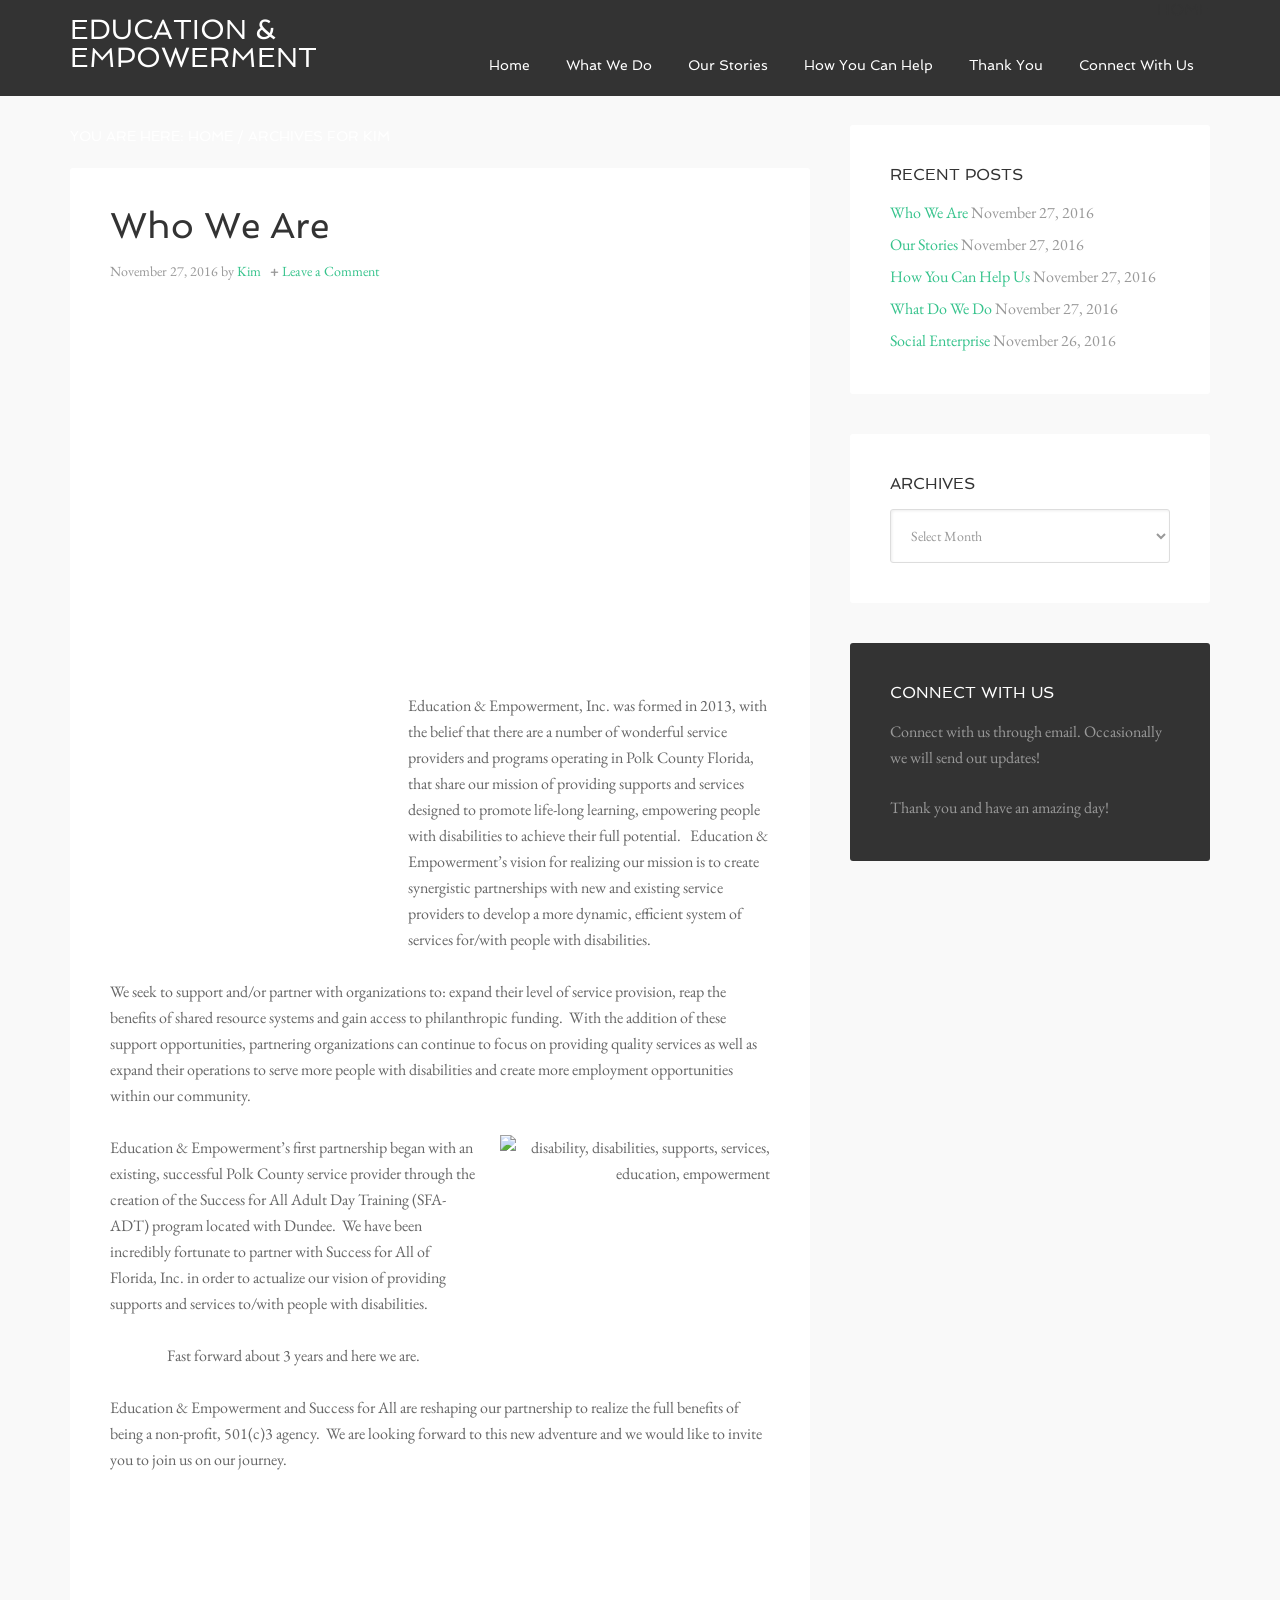
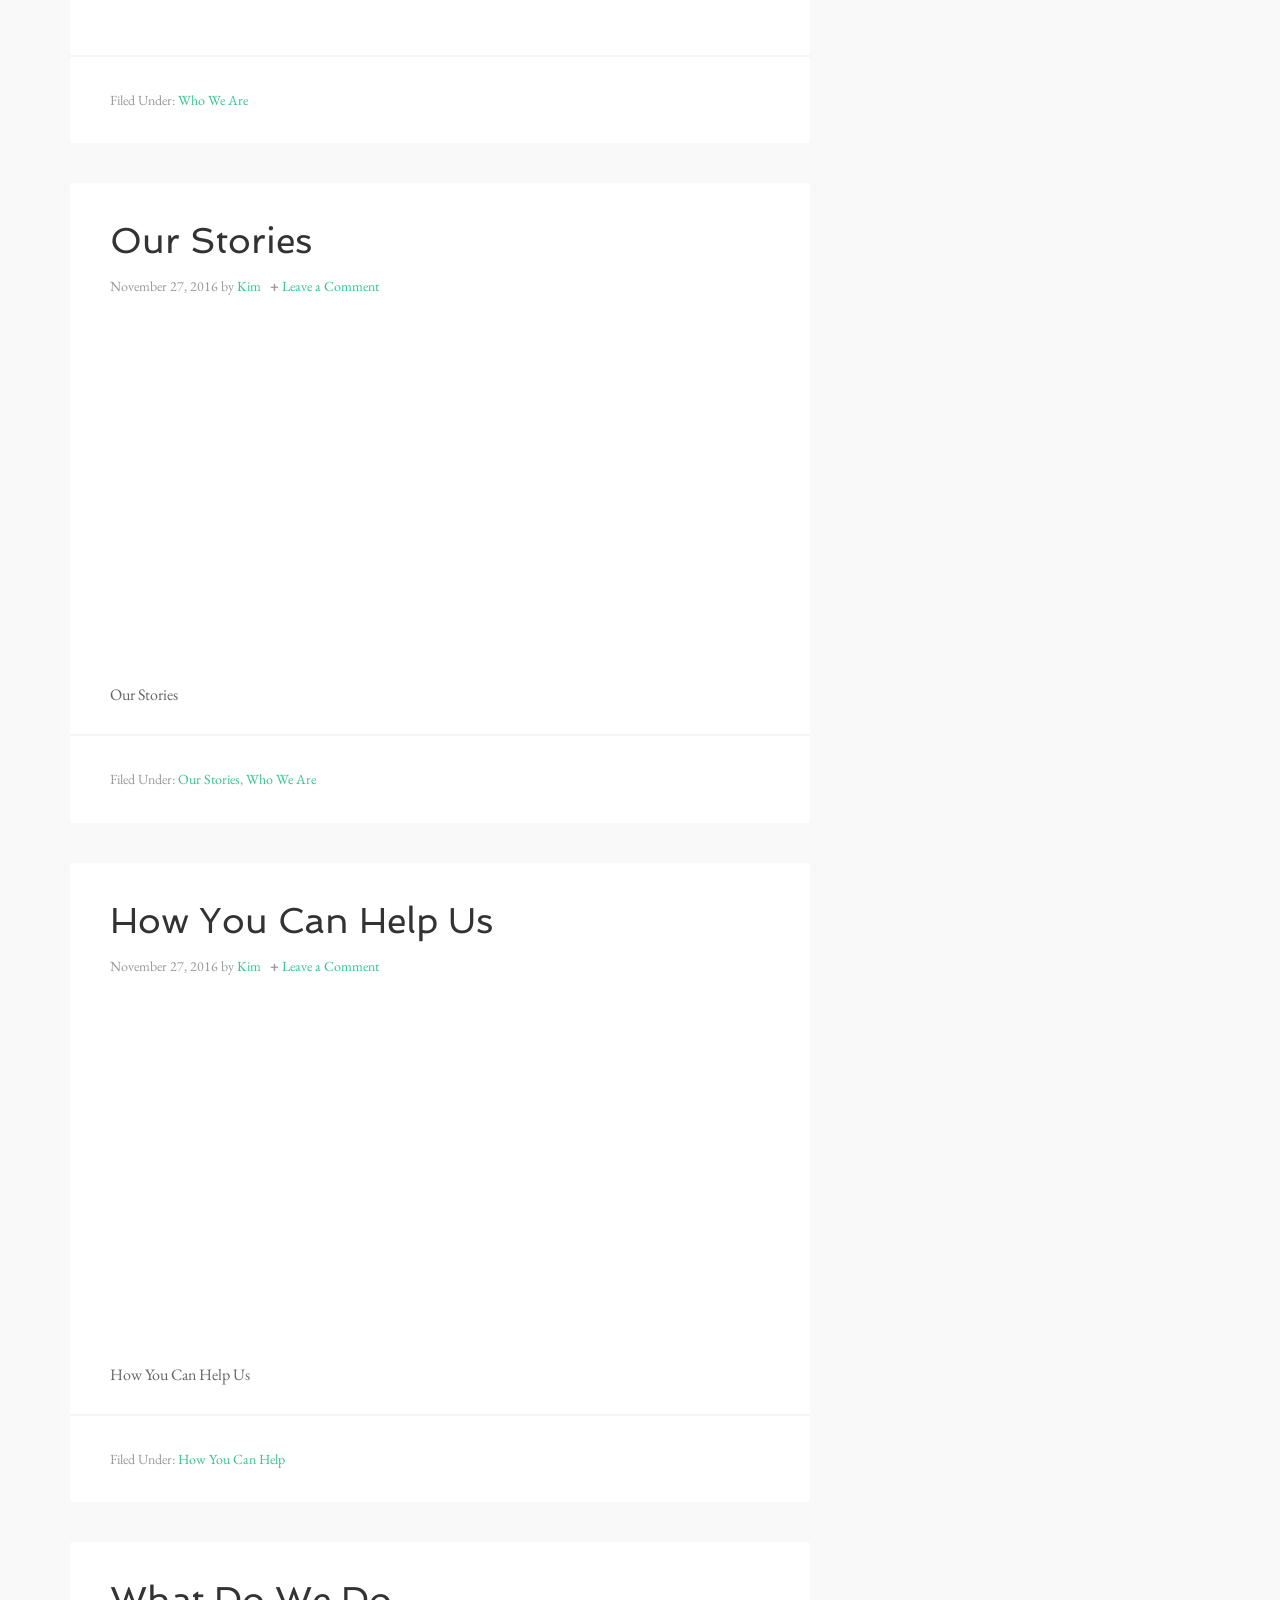
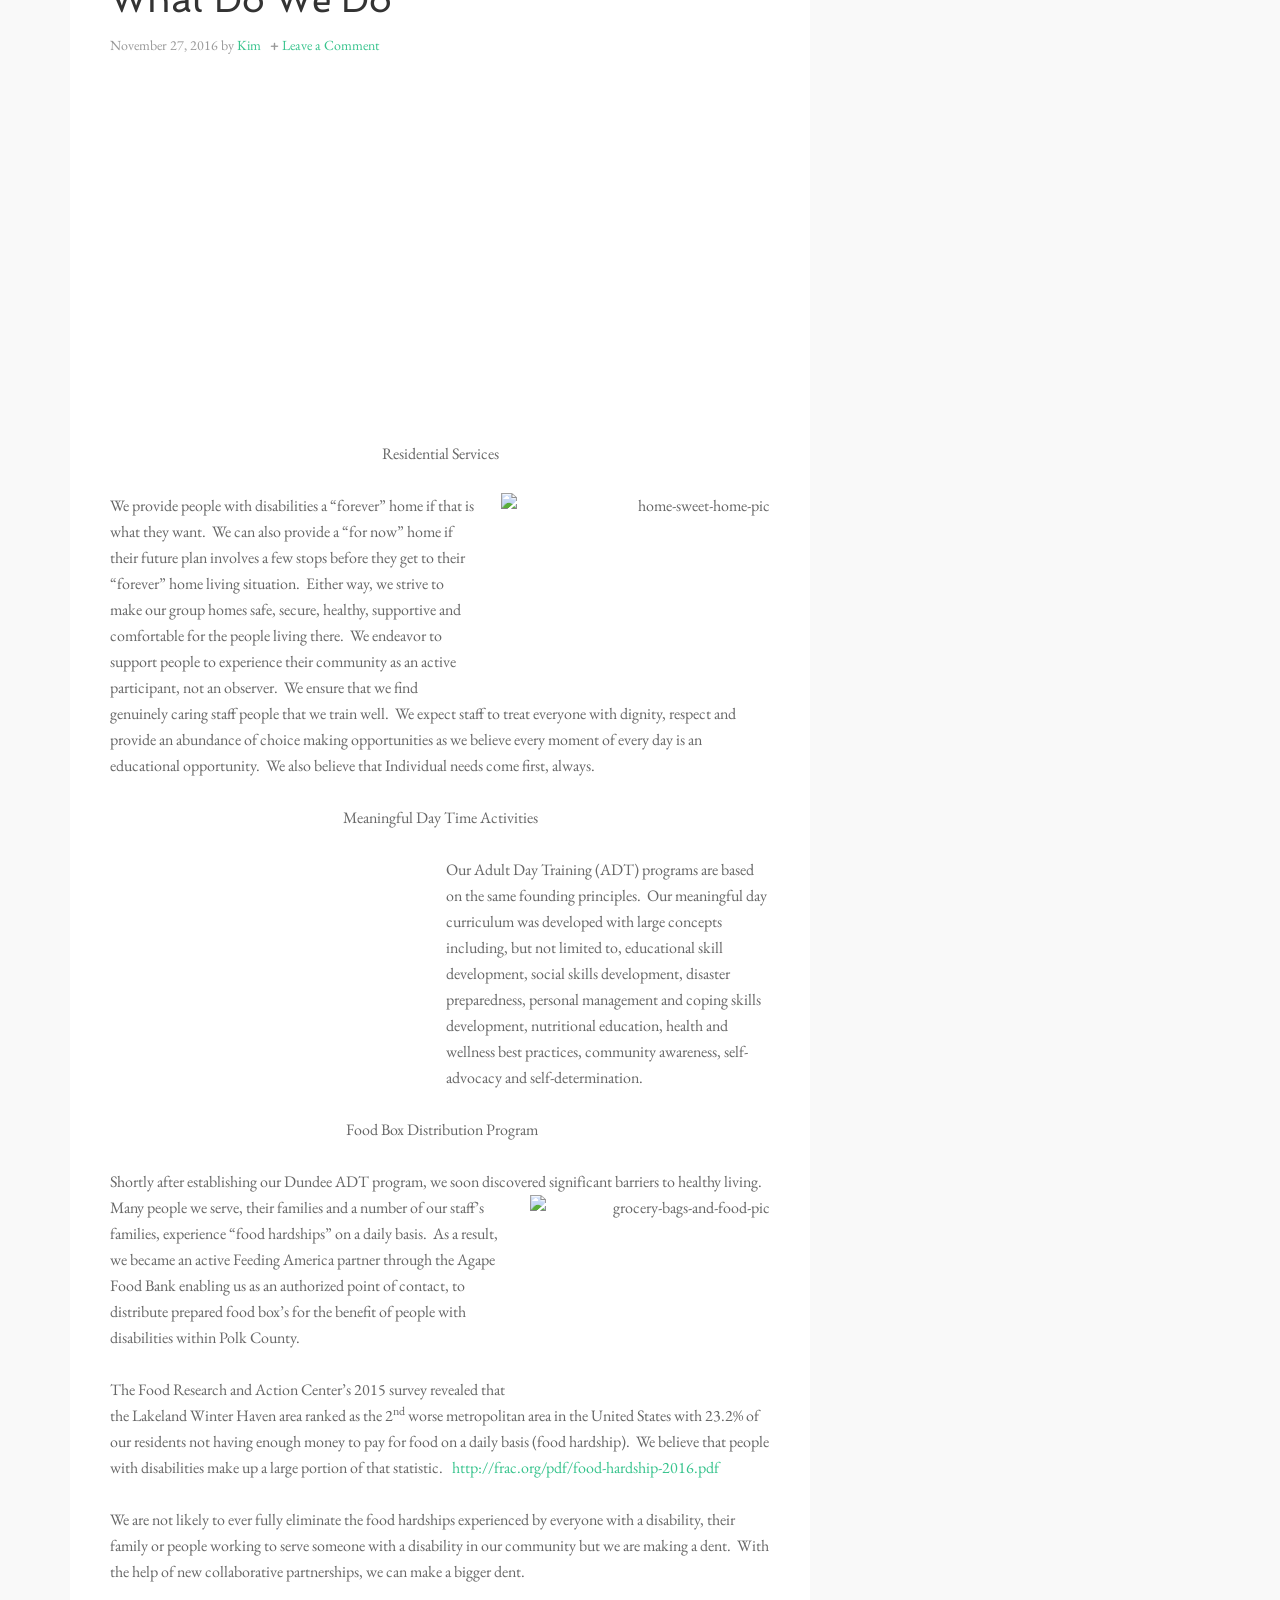
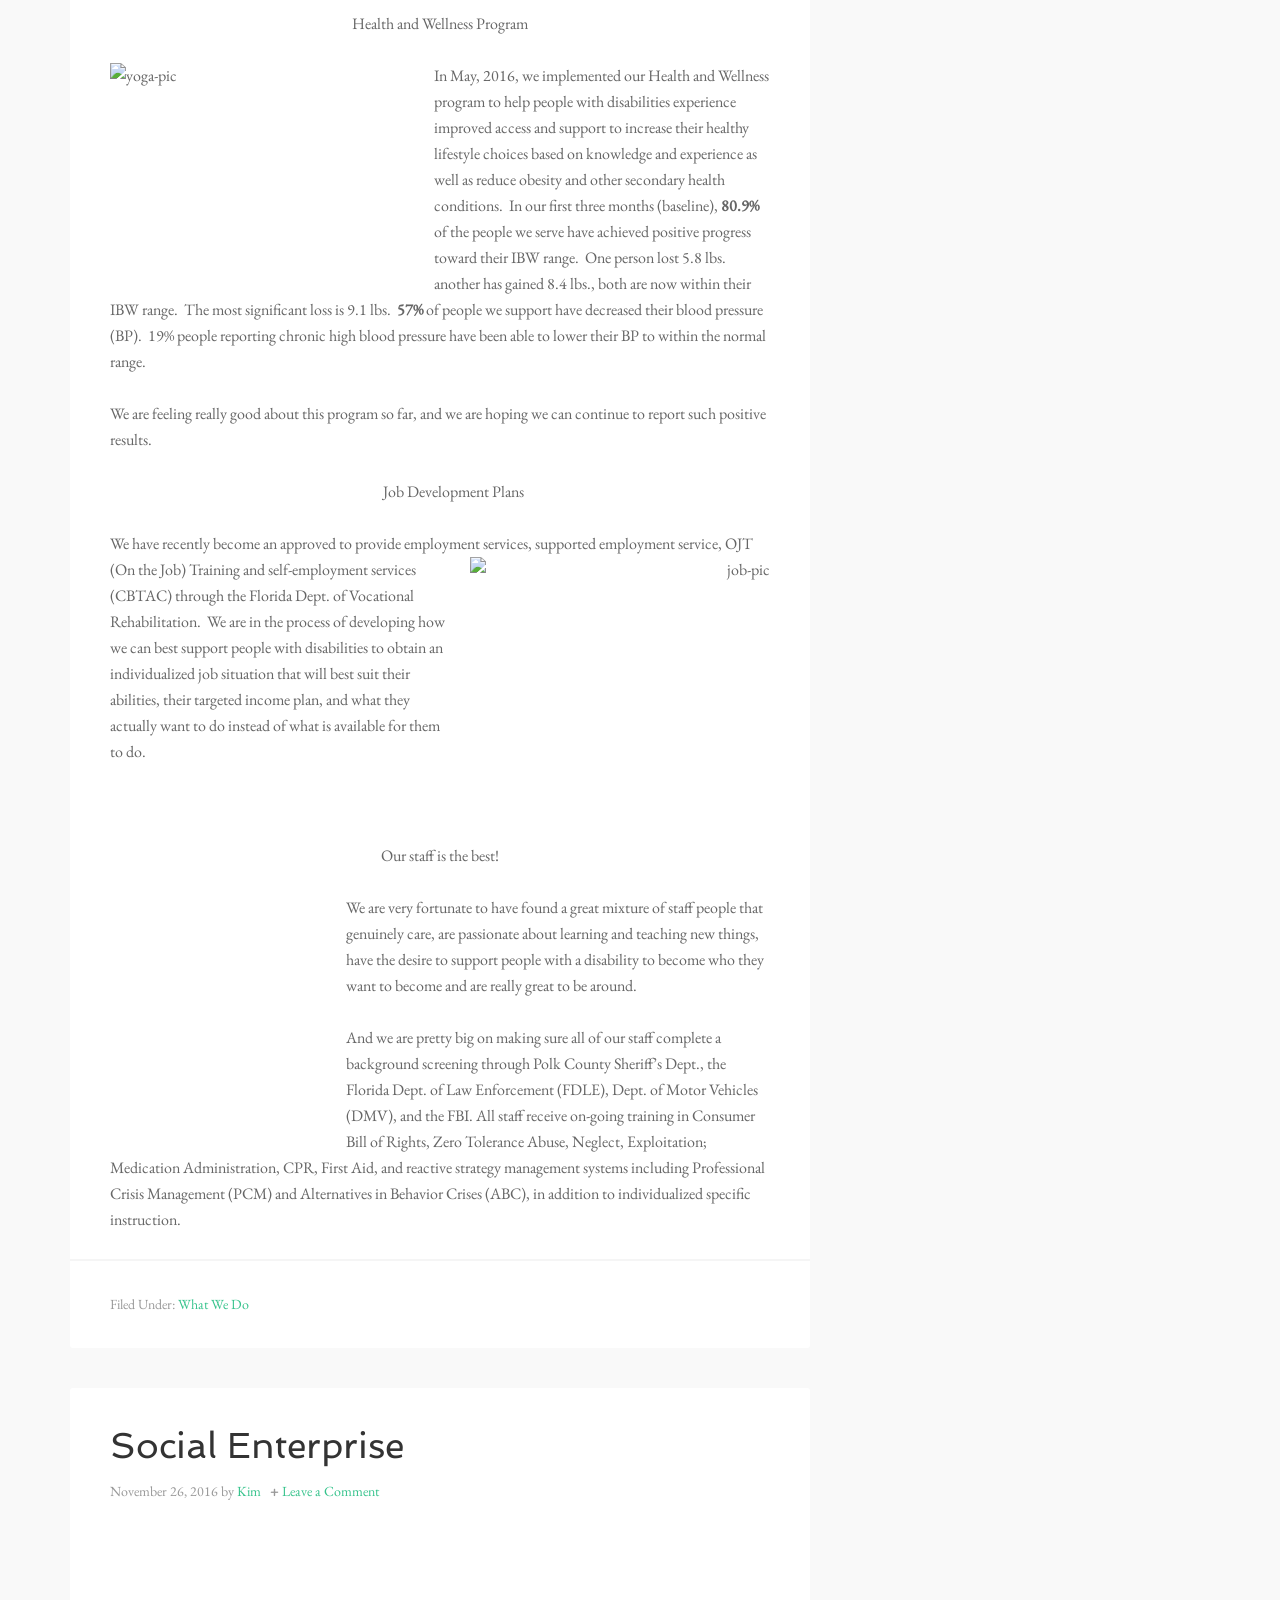
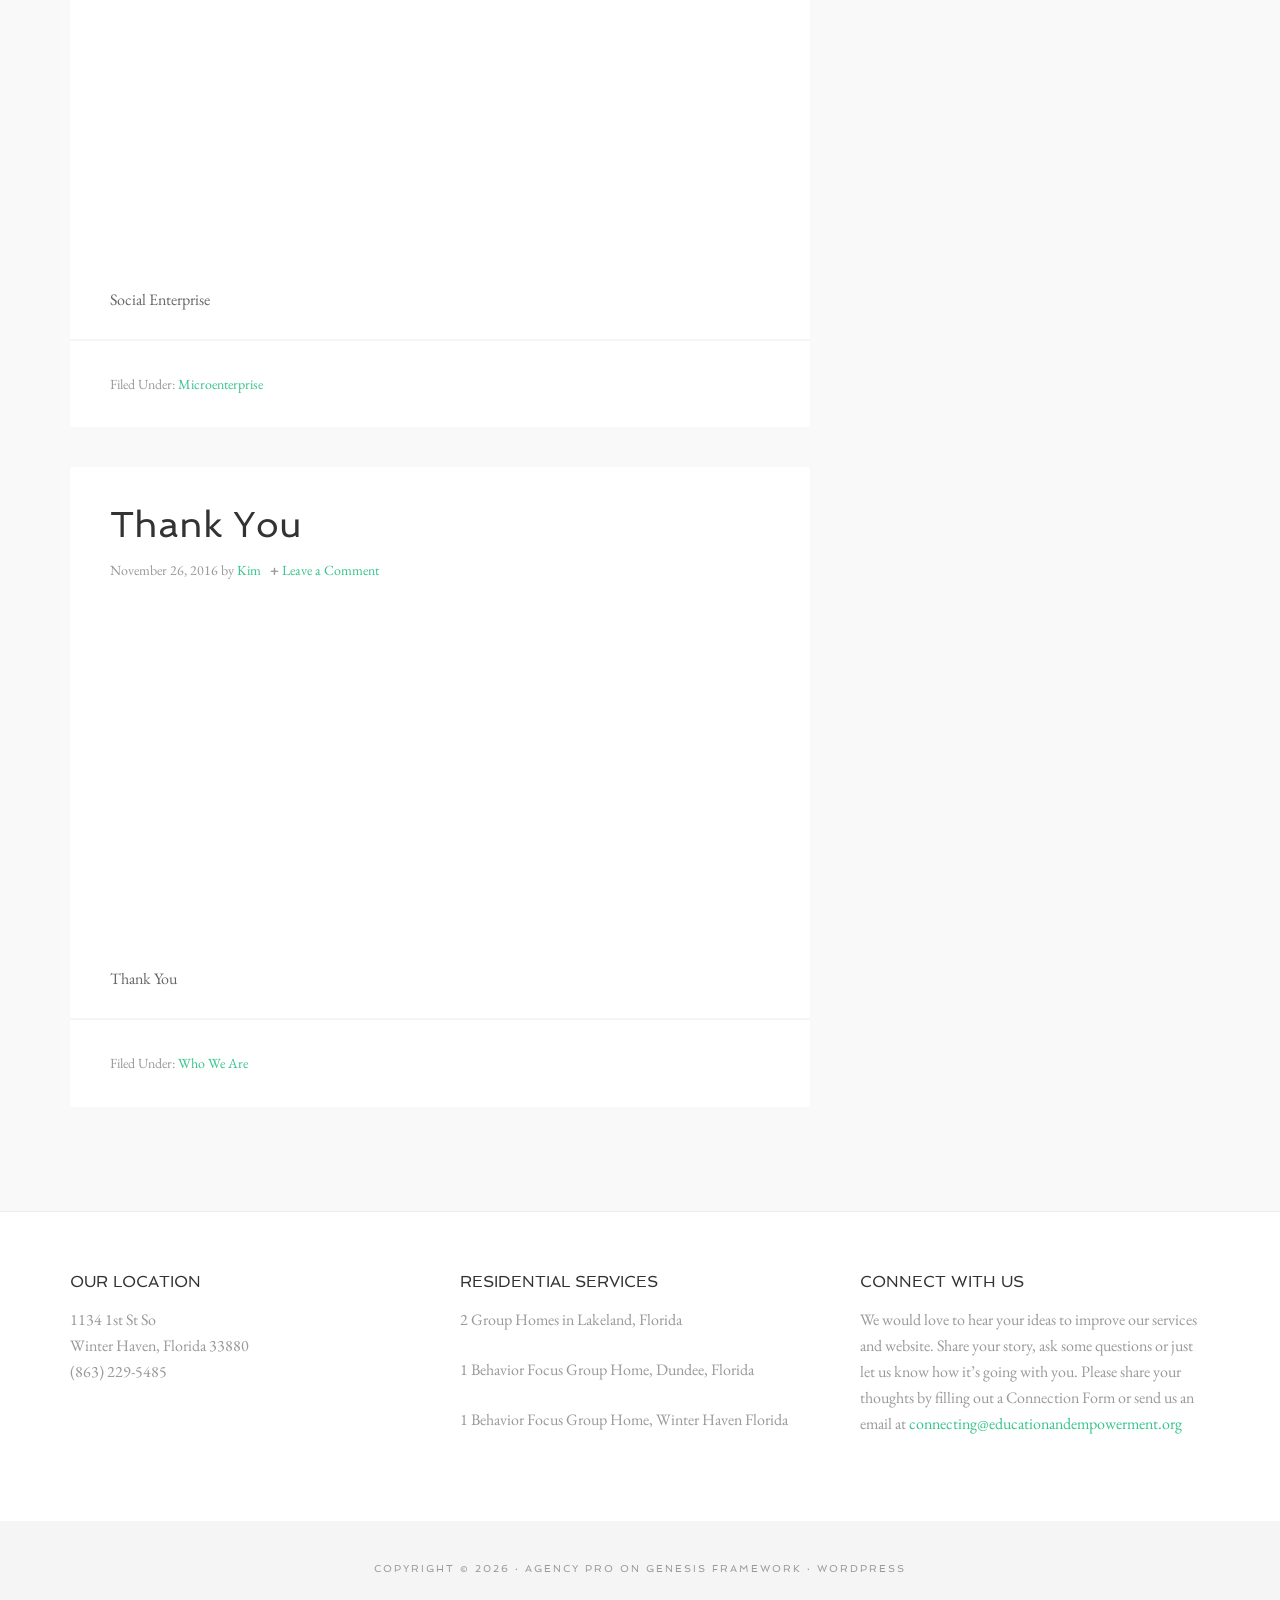
==== commit 0cac81c9: "fix: restore 40 mangled data: SVG placeholder URIs, drop 13 dead wp-login links Co-Authored-By: Clau" ====
--- a/author/kimberlee612/index.html
+++ b/author/kimberlee612/index.html
@@ -153,10 +153,10 @@
 <li class="menu-item menu-item-type-post_type menu-item-object-page menu-item-705" id="menu-item-705"><a href="../../connect-with-us/index.html" itemprop="url"><span itemprop="name">Connect With Us</span></a></li>
 </ul></nav></div></section>
 </div></div></header><div class="site-container"><div class="site-inner"><div class="content-sidebar-wrap"><main class="content"><div class="breadcrumb" itemscope="" itemtype="https://schema.org/BreadcrumbList">You are here: <span class="breadcrumb-link-wrap" itemprop="itemListElement" itemscope="" itemtype="https://schema.org/ListItem"><a class="breadcrumb-link" href="../../index.html" itemprop="item"><span class="breadcrumb-link-text-wrap" itemprop="name">Home</span></a><meta content="1" itemprop="position"/></span> <span aria-label="breadcrumb separator">/</span> Archives for Kim</div><article aria-label="Who We Are" class="post-133 post type-post status-publish format-standard has-post-thumbnail category-who-we-are entry" itemscope="" itemtype="https://schema.org/CreativeWork"><header class="entry-header"><h2 class="entry-title" itemprop="headline"><a class="entry-title-link" href="../../2016/11/27/who-we-are/index.html" rel="bookmark">Who We Are</a></h2>
-<p class="entry-meta"><time class="entry-time" datetime="2016-11-27T00:08:07+00:00" itemprop="datePublished">November 27, 2016</time> by <span class="entry-author" itemprop="author" itemscope="" itemtype="https://schema.org/Person"><a class="entry-author-link" href="index.html" itemprop="url" rel="author"><span class="entry-author-name" itemprop="name">Kim</span></a></span> <span class="entry-comments-link"><a href="../../2016/11/27/who-we-are/index.html">Leave a Comment</a></span> </p></header><div class="entry-content" itemprop="text"><a aria-hidden="true" class="entry-image-link" href="../../2016/11/27/who-we-are/index.html" tabindex="-1"><img alt="" class="post-image entry-image lazyload" data-sizes="(max-width: 360px) 100vw, 360px" data-src="https://educationandempowerment.org/wp-content/uploads/2016/11/Who-We-are-360x360.png" data-srcset="https://educationandempowerment.org/wp-content/uploads/2016/11/Who-We-are-360x360.png 360w, https://educationandempowerment.org/wp-content/uploads/2016/11/Who-We-are-360x360-150x150.png 150w, https://educationandempowerment.org/wp-content/uploads/2016/11/Who-We-are-360x360-300x300.png 300w" decoding="async" height="360" itemprop="image" src="../../../image/svg+xml;base64,PHN2ZyB3aWR0aD0iMSIgaGVpZ2h0PSIxIiB4bWxucz0iaHR0cDovL3d3dy53My5vcmcvMjAwMC9zdmciPjwvc3ZnPg==/index.html" style="--smush-placeholder-width: 360px; --smush-placeholder-aspect-ratio: 360/360;" width="360"/></a><p><img alt="Supports &amp; services for people with disabilities" class="alignleft wp-image-11 lazyload" data-sizes="(max-width: 274px) 100vw, 274px" data-src="http://educationandempowerment.org/wp-content/uploads/2016/10/cropped-Master-education_logo-transparent-backgrouond-cleaned-up-10-19-2016-copy-copy-1-300x300.png" data-srcset="https://educationandempowerment.org/wp-content/uploads/2016/10/cropped-Master-education_logo-transparent-backgrouond-cleaned-up-10-19-2016-copy-copy-1-300x300.png 300w, https://educationandempowerment.org/wp-content/uploads/2016/10/cropped-Master-education_logo-transparent-backgrouond-cleaned-up-10-19-2016-copy-copy-1-150x150.png 150w, https://educationandempowerment.org/wp-content/uploads/2016/10/cropped-Master-education_logo-transparent-backgrouond-cleaned-up-10-19-2016-copy-copy-1-380x380.png 380w, https://educationandempowerment.org/wp-content/uploads/2016/10/cropped-Master-education_logo-transparent-backgrouond-cleaned-up-10-19-2016-copy-copy-1-270x270.png 270w, https://educationandempowerment.org/wp-content/uploads/2016/10/cropped-Master-education_logo-transparent-backgrouond-cleaned-up-10-19-2016-copy-copy-1-192x192.png 192w, https://educationandempowerment.org/wp-content/uploads/2016/10/cropped-Master-education_logo-transparent-backgrouond-cleaned-up-10-19-2016-copy-copy-1-180x180.png 180w, https://educationandempowerment.org/wp-content/uploads/2016/10/cropped-Master-education_logo-transparent-backgrouond-cleaned-up-10-19-2016-copy-copy-1-32x32.png 32w, https://educationandempowerment.org/wp-content/uploads/2016/10/cropped-Master-education_logo-transparent-backgrouond-cleaned-up-10-19-2016-copy-copy-1.png 512w" decoding="async" height="274" src="../../../image/svg+xml;base64,PHN2ZyB3aWR0aD0iMSIgaGVpZ2h0PSIxIiB4bWxucz0iaHR0cDovL3d3dy53My5vcmcvMjAwMC9zdmciPjwvc3ZnPg==/index.html" style="--smush-placeholder-width: 274px; --smush-placeholder-aspect-ratio: 274/274;" width="274"/></p>
+<p class="entry-meta"><time class="entry-time" datetime="2016-11-27T00:08:07+00:00" itemprop="datePublished">November 27, 2016</time> by <span class="entry-author" itemprop="author" itemscope="" itemtype="https://schema.org/Person"><a class="entry-author-link" href="index.html" itemprop="url" rel="author"><span class="entry-author-name" itemprop="name">Kim</span></a></span> <span class="entry-comments-link"><a href="../../2016/11/27/who-we-are/index.html">Leave a Comment</a></span> </p></header><div class="entry-content" itemprop="text"><a aria-hidden="true" class="entry-image-link" href="../../2016/11/27/who-we-are/index.html" tabindex="-1"><img alt="" class="post-image entry-image lazyload" data-sizes="(max-width: 360px) 100vw, 360px" data-src="https://educationandempowerment.org/wp-content/uploads/2016/11/Who-We-are-360x360.png" data-srcset="https://educationandempowerment.org/wp-content/uploads/2016/11/Who-We-are-360x360.png 360w, https://educationandempowerment.org/wp-content/uploads/2016/11/Who-We-are-360x360-150x150.png 150w, https://educationandempowerment.org/wp-content/uploads/2016/11/Who-We-are-360x360-300x300.png 300w" decoding="async" height="360" itemprop="image" src="[data-uri]" style="--smush-placeholder-width: 360px; --smush-placeholder-aspect-ratio: 360/360;" width="360"/></a><p><img alt="Supports &amp; services for people with disabilities" class="alignleft wp-image-11 lazyload" data-sizes="(max-width: 274px) 100vw, 274px" data-src="http://educationandempowerment.org/wp-content/uploads/2016/10/cropped-Master-education_logo-transparent-backgrouond-cleaned-up-10-19-2016-copy-copy-1-300x300.png" data-srcset="https://educationandempowerment.org/wp-content/uploads/2016/10/cropped-Master-education_logo-transparent-backgrouond-cleaned-up-10-19-2016-copy-copy-1-300x300.png 300w, https://educationandempowerment.org/wp-content/uploads/2016/10/cropped-Master-education_logo-transparent-backgrouond-cleaned-up-10-19-2016-copy-copy-1-150x150.png 150w, https://educationandempowerment.org/wp-content/uploads/2016/10/cropped-Master-education_logo-transparent-backgrouond-cleaned-up-10-19-2016-copy-copy-1-380x380.png 380w, https://educationandempowerment.org/wp-content/uploads/2016/10/cropped-Master-education_logo-transparent-backgrouond-cleaned-up-10-19-2016-copy-copy-1-270x270.png 270w, https://educationandempowerment.org/wp-content/uploads/2016/10/cropped-Master-education_logo-transparent-backgrouond-cleaned-up-10-19-2016-copy-copy-1-192x192.png 192w, https://educationandempowerment.org/wp-content/uploads/2016/10/cropped-Master-education_logo-transparent-backgrouond-cleaned-up-10-19-2016-copy-copy-1-180x180.png 180w, https://educationandempowerment.org/wp-content/uploads/2016/10/cropped-Master-education_logo-transparent-backgrouond-cleaned-up-10-19-2016-copy-copy-1-32x32.png 32w, https://educationandempowerment.org/wp-content/uploads/2016/10/cropped-Master-education_logo-transparent-backgrouond-cleaned-up-10-19-2016-copy-copy-1.png 512w" decoding="async" height="274" src="[data-uri]" style="--smush-placeholder-width: 274px; --smush-placeholder-aspect-ratio: 274/274;" width="274"/></p>
 <p>Education &amp; Empowerment, Inc. was formed in 2013, with the belief that there are a number of wonderful service providers and programs operating in Polk County Florida, that share our mission of providing supports and services designed to promote life-long learning, empowering people with disabilities to achieve their full potential.   Education &amp; Empowerment’s vision for realizing our mission is to create synergistic partnerships with new and existing service providers to develop a more dynamic, efficient system of services for/with people with disabilities.</p>
 <p>We seek to support and/or partner with organizations to: expand their level of service provision, reap the benefits of shared resource systems and gain access to philanthropic funding.  With the addition of these support opportunities, partnering organizations can continue to focus on providing quality services as well as expand their operations to serve more people with disabilities and create more employment opportunities within our community.</p>
-<p><img alt="disability, disabilities, supports, services, education, empowerment" class="wp-image-33 alignright lazyload" data-src="http://educationandempowerment.org/wp-content/uploads/2016/10/SFA-logo.png" decoding="async" height="235" src="../../../image/svg+xml;base64,PHN2ZyB3aWR0aD0iMSIgaGVpZ2h0PSIxIiB4bWxucz0iaHR0cDovL3d3dy53My5vcmcvMjAwMC9zdmciPjwvc3ZnPg==/index.html" style="--smush-placeholder-width: 270px; --smush-placeholder-aspect-ratio: 270/235;" width="270"/></p>
+<p><img alt="disability, disabilities, supports, services, education, empowerment" class="wp-image-33 alignright lazyload" data-src="http://educationandempowerment.org/wp-content/uploads/2016/10/SFA-logo.png" decoding="async" height="235" src="[data-uri]" style="--smush-placeholder-width: 270px; --smush-placeholder-aspect-ratio: 270/235;" width="270"/></p>
 <p>Education &amp; Empowerment’s first partnership began with an existing, successful Polk County service provider through the creation of the Success for All Adult Day Training (SFA-ADT) program located with Dundee.  We have been incredibly fortunate to partner with Success for All of Florida, Inc. in order to actualize our vision of providing supports and services to/with people with disabilities.</p>
 <p style="text-align: center;">Fast forward about 3 years and here we are.</p>
 <p>Education &amp; Empowerment and Success for All are reshaping our partnership to realize the full benefits of being a non-profit, 501(c)3 agency.  We are looking forward to this new adventure and we would like to invite you to join us on our journey.</p>
@@ -164,31 +164,31 @@
 <p> </p>
 <p> </p>
 </div><footer class="entry-footer"><p class="entry-meta"><span class="entry-categories">Filed Under: <a href="../../category/who-we-are/index.html" rel="category tag">Who We Are</a></span> </p></footer></article><article aria-label="Our Stories" class="post-131 post type-post status-publish format-standard has-post-thumbnail category-our-stories category-who-we-are entry" itemscope="" itemtype="https://schema.org/CreativeWork"><header class="entry-header"><h2 class="entry-title" itemprop="headline"><a class="entry-title-link" href="../../2016/11/27/our-stories/index.html" rel="bookmark">Our Stories</a></h2>
-<p class="entry-meta"><time class="entry-time" datetime="2016-11-27T00:06:40+00:00" itemprop="datePublished">November 27, 2016</time> by <span class="entry-author" itemprop="author" itemscope="" itemtype="https://schema.org/Person"><a class="entry-author-link" href="index.html" itemprop="url" rel="author"><span class="entry-author-name" itemprop="name">Kim</span></a></span> <span class="entry-comments-link"><a href="../../2016/11/27/our-stories/index.html">Leave a Comment</a></span> </p></header><div class="entry-content" itemprop="text"><a aria-hidden="true" class="entry-image-link" href="../../2016/11/27/our-stories/index.html" tabindex="-1"><img alt="" class="post-image entry-image lazyload" data-sizes="(max-width: 360px) 100vw, 360px" data-src="https://educationandempowerment.org/wp-content/uploads/2016/11/Amazing-Day-copy360x360-1.png" data-srcset="https://educationandempowerment.org/wp-content/uploads/2016/11/Amazing-Day-copy360x360-1.png 360w, https://educationandempowerment.org/wp-content/uploads/2016/11/Amazing-Day-copy360x360-1-150x150.png 150w, https://educationandempowerment.org/wp-content/uploads/2016/11/Amazing-Day-copy360x360-1-300x300.png 300w" decoding="async" height="360" itemprop="image" src="../../../image/svg+xml;base64,PHN2ZyB3aWR0aD0iMSIgaGVpZ2h0PSIxIiB4bWxucz0iaHR0cDovL3d3dy53My5vcmcvMjAwMC9zdmciPjwvc3ZnPg==/index.html" style="--smush-placeholder-width: 360px; --smush-placeholder-aspect-ratio: 360/360;" width="360"/></a><p>Our Stories</p>
+<p class="entry-meta"><time class="entry-time" datetime="2016-11-27T00:06:40+00:00" itemprop="datePublished">November 27, 2016</time> by <span class="entry-author" itemprop="author" itemscope="" itemtype="https://schema.org/Person"><a class="entry-author-link" href="index.html" itemprop="url" rel="author"><span class="entry-author-name" itemprop="name">Kim</span></a></span> <span class="entry-comments-link"><a href="../../2016/11/27/our-stories/index.html">Leave a Comment</a></span> </p></header><div class="entry-content" itemprop="text"><a aria-hidden="true" class="entry-image-link" href="../../2016/11/27/our-stories/index.html" tabindex="-1"><img alt="" class="post-image entry-image lazyload" data-sizes="(max-width: 360px) 100vw, 360px" data-src="https://educationandempowerment.org/wp-content/uploads/2016/11/Amazing-Day-copy360x360-1.png" data-srcset="https://educationandempowerment.org/wp-content/uploads/2016/11/Amazing-Day-copy360x360-1.png 360w, https://educationandempowerment.org/wp-content/uploads/2016/11/Amazing-Day-copy360x360-1-150x150.png 150w, https://educationandempowerment.org/wp-content/uploads/2016/11/Amazing-Day-copy360x360-1-300x300.png 300w" decoding="async" height="360" itemprop="image" src="[data-uri]" style="--smush-placeholder-width: 360px; --smush-placeholder-aspect-ratio: 360/360;" width="360"/></a><p>Our Stories</p>
 </div><footer class="entry-footer"><p class="entry-meta"><span class="entry-categories">Filed Under: <a href="../../category/our-stories/index.html" rel="category tag">Our Stories</a>, <a href="../../category/who-we-are/index.html" rel="category tag">Who We Are</a></span> </p></footer></article><article aria-label="How You Can Help Us" class="post-128 post type-post status-publish format-standard has-post-thumbnail category-how-you-can-help entry" itemscope="" itemtype="https://schema.org/CreativeWork"><header class="entry-header"><h2 class="entry-title" itemprop="headline"><a class="entry-title-link" href="../../2016/11/27/how-you-can-help-us/index.html" rel="bookmark">How You Can Help Us</a></h2>
-<p class="entry-meta"><time class="entry-time" datetime="2016-11-27T00:04:32+00:00" itemprop="datePublished">November 27, 2016</time> by <span class="entry-author" itemprop="author" itemscope="" itemtype="https://schema.org/Person"><a class="entry-author-link" href="index.html" itemprop="url" rel="author"><span class="entry-author-name" itemprop="name">Kim</span></a></span> <span class="entry-comments-link"><a href="../../2016/11/27/how-you-can-help-us/index.html">Leave a Comment</a></span> </p></header><div class="entry-content" itemprop="text"><a aria-hidden="true" class="entry-image-link" href="../../2016/11/27/how-you-can-help-us/index.html" tabindex="-1"><img alt="" class="post-image entry-image lazyload" data-sizes="(max-width: 360px) 100vw, 360px" data-src="https://educationandempowerment.org/wp-content/uploads/2016/11/How-You-Can-Help-Us360x360-1.png" data-srcset="https://educationandempowerment.org/wp-content/uploads/2016/11/How-You-Can-Help-Us360x360-1.png 360w, https://educationandempowerment.org/wp-content/uploads/2016/11/How-You-Can-Help-Us360x360-1-150x150.png 150w, https://educationandempowerment.org/wp-content/uploads/2016/11/How-You-Can-Help-Us360x360-1-300x300.png 300w" decoding="async" height="360" itemprop="image" src="../../../image/svg+xml;base64,PHN2ZyB3aWR0aD0iMSIgaGVpZ2h0PSIxIiB4bWxucz0iaHR0cDovL3d3dy53My5vcmcvMjAwMC9zdmciPjwvc3ZnPg==/index.html" style="--smush-placeholder-width: 360px; --smush-placeholder-aspect-ratio: 360/360;" width="360"/></a><p>How You Can Help Us</p>
+<p class="entry-meta"><time class="entry-time" datetime="2016-11-27T00:04:32+00:00" itemprop="datePublished">November 27, 2016</time> by <span class="entry-author" itemprop="author" itemscope="" itemtype="https://schema.org/Person"><a class="entry-author-link" href="index.html" itemprop="url" rel="author"><span class="entry-author-name" itemprop="name">Kim</span></a></span> <span class="entry-comments-link"><a href="../../2016/11/27/how-you-can-help-us/index.html">Leave a Comment</a></span> </p></header><div class="entry-content" itemprop="text"><a aria-hidden="true" class="entry-image-link" href="../../2016/11/27/how-you-can-help-us/index.html" tabindex="-1"><img alt="" class="post-image entry-image lazyload" data-sizes="(max-width: 360px) 100vw, 360px" data-src="https://educationandempowerment.org/wp-content/uploads/2016/11/How-You-Can-Help-Us360x360-1.png" data-srcset="https://educationandempowerment.org/wp-content/uploads/2016/11/How-You-Can-Help-Us360x360-1.png 360w, https://educationandempowerment.org/wp-content/uploads/2016/11/How-You-Can-Help-Us360x360-1-150x150.png 150w, https://educationandempowerment.org/wp-content/uploads/2016/11/How-You-Can-Help-Us360x360-1-300x300.png 300w" decoding="async" height="360" itemprop="image" src="[data-uri]" style="--smush-placeholder-width: 360px; --smush-placeholder-aspect-ratio: 360/360;" width="360"/></a><p>How You Can Help Us</p>
 </div><footer class="entry-footer"><p class="entry-meta"><span class="entry-categories">Filed Under: <a href="../../category/how-you-can-help/index.html" rel="category tag">How You Can Help</a></span> </p></footer></article><article aria-label="What Do We Do" class="post-125 post type-post status-publish format-standard has-post-thumbnail category-what-we-do entry" itemscope="" itemtype="https://schema.org/CreativeWork"><header class="entry-header"><h2 class="entry-title" itemprop="headline"><a class="entry-title-link" href="../../2016/11/27/what-do-we-do/index.html" rel="bookmark">What Do We Do</a></h2>
-<p class="entry-meta"><time class="entry-time" datetime="2016-11-27T00:02:11+00:00" itemprop="datePublished">November 27, 2016</time> by <span class="entry-author" itemprop="author" itemscope="" itemtype="https://schema.org/Person"><a class="entry-author-link" href="index.html" itemprop="url" rel="author"><span class="entry-author-name" itemprop="name">Kim</span></a></span> <span class="entry-comments-link"><a href="../../2016/11/27/what-do-we-do/index.html">Leave a Comment</a></span> </p></header><div class="entry-content" itemprop="text"><a aria-hidden="true" class="entry-image-link" href="../../2016/11/27/what-do-we-do/index.html" tabindex="-1"><img alt="" class="post-image entry-image lazyload" data-sizes="(max-width: 360px) 100vw, 360px" data-src="https://educationandempowerment.org/wp-content/uploads/2016/11/What-We-Do360x360-1.png" data-srcset="https://educationandempowerment.org/wp-content/uploads/2016/11/What-We-Do360x360-1.png 360w, https://educationandempowerment.org/wp-content/uploads/2016/11/What-We-Do360x360-1-150x150.png 150w, https://educationandempowerment.org/wp-content/uploads/2016/11/What-We-Do360x360-1-300x300.png 300w" decoding="async" height="360" itemprop="image" src="../../../image/svg+xml;base64,PHN2ZyB3aWR0aD0iMSIgaGVpZ2h0PSIxIiB4bWxucz0iaHR0cDovL3d3dy53My5vcmcvMjAwMC9zdmciPjwvc3ZnPg==/index.html" style="--smush-placeholder-width: 360px; --smush-placeholder-aspect-ratio: 360/360;" width="360"/></a><p style="text-align: center;">Residential Services</p>
-<p>We provide people with di<img alt="home-sweet-home-pic" class="alignright wp-image-143 lazyload" data-src="http://educationandempowerment.org/wp-content/uploads/2016/11/Home-Sweet-Home-pic.jpg" decoding="async" height="179" src="../../../image/svg+xml;base64,PHN2ZyB3aWR0aD0iMSIgaGVpZ2h0PSIxIiB4bWxucz0iaHR0cDovL3d3dy53My5vcmcvMjAwMC9zdmciPjwvc3ZnPg==/index.html" style="--smush-placeholder-width: 269px; --smush-placeholder-aspect-ratio: 269/179;" width="269"/>sabilities a “forever” home if that is what they want.  We can also provide a “for now” home if their future plan involves a few stops before they get to their “forever” home living situation.  Either way, we strive to make our group homes safe, secure, healthy, supportive and comfortable for the people living there.  We endeavor to support people to experience their community as an active participant, not an observer.  We ensure that we find genuinely caring staff people that we train well.  We expect staff to treat everyone with dignity, respect and provide an abundance of choice making opportunities as we believe every moment of every day is an educational opportunity.  We also believe that Individual needs come first, always.</p>
+<p class="entry-meta"><time class="entry-time" datetime="2016-11-27T00:02:11+00:00" itemprop="datePublished">November 27, 2016</time> by <span class="entry-author" itemprop="author" itemscope="" itemtype="https://schema.org/Person"><a class="entry-author-link" href="index.html" itemprop="url" rel="author"><span class="entry-author-name" itemprop="name">Kim</span></a></span> <span class="entry-comments-link"><a href="../../2016/11/27/what-do-we-do/index.html">Leave a Comment</a></span> </p></header><div class="entry-content" itemprop="text"><a aria-hidden="true" class="entry-image-link" href="../../2016/11/27/what-do-we-do/index.html" tabindex="-1"><img alt="" class="post-image entry-image lazyload" data-sizes="(max-width: 360px) 100vw, 360px" data-src="https://educationandempowerment.org/wp-content/uploads/2016/11/What-We-Do360x360-1.png" data-srcset="https://educationandempowerment.org/wp-content/uploads/2016/11/What-We-Do360x360-1.png 360w, https://educationandempowerment.org/wp-content/uploads/2016/11/What-We-Do360x360-1-150x150.png 150w, https://educationandempowerment.org/wp-content/uploads/2016/11/What-We-Do360x360-1-300x300.png 300w" decoding="async" height="360" itemprop="image" src="[data-uri]" style="--smush-placeholder-width: 360px; --smush-placeholder-aspect-ratio: 360/360;" width="360"/></a><p style="text-align: center;">Residential Services</p>
+<p>We provide people with di<img alt="home-sweet-home-pic" class="alignright wp-image-143 lazyload" data-src="http://educationandempowerment.org/wp-content/uploads/2016/11/Home-Sweet-Home-pic.jpg" decoding="async" height="179" src="[data-uri]" style="--smush-placeholder-width: 269px; --smush-placeholder-aspect-ratio: 269/179;" width="269"/>sabilities a “forever” home if that is what they want.  We can also provide a “for now” home if their future plan involves a few stops before they get to their “forever” home living situation.  Either way, we strive to make our group homes safe, secure, healthy, supportive and comfortable for the people living there.  We endeavor to support people to experience their community as an active participant, not an observer.  We ensure that we find genuinely caring staff people that we train well.  We expect staff to treat everyone with dignity, respect and provide an abundance of choice making opportunities as we believe every moment of every day is an educational opportunity.  We also believe that Individual needs come first, always.</p>
 <p style="text-align: center;">Meaningful Day Time Activities</p>
-<p><img alt="adt-pic" class="alignleft wp-image-140 lazyload" data-sizes="(max-width: 312px) 100vw, 312px" data-src="http://educationandempowerment.org/wp-content/uploads/2016/11/ADT-Pic-300x200.jpg" data-srcset="https://educationandempowerment.org/wp-content/uploads/2016/11/ADT-Pic-300x200.jpg 300w, https://educationandempowerment.org/wp-content/uploads/2016/11/ADT-Pic.jpg 591w" decoding="async" height="208" src="../../../image/svg+xml;base64,PHN2ZyB3aWR0aD0iMSIgaGVpZ2h0PSIxIiB4bWxucz0iaHR0cDovL3d3dy53My5vcmcvMjAwMC9zdmciPjwvc3ZnPg==/index.html" style="--smush-placeholder-width: 312px; --smush-placeholder-aspect-ratio: 312/208;" width="312"/>Our Adult Day Training (ADT) programs are based on the same founding principles.  Our meaningful day curriculum was developed with large concepts including, but not limited to, educational skill development, social skills development, disaster preparedness, personal management and coping skills development, nutritional education, health and wellness best practices, community awareness, self-advocacy and self-determination.</p>
+<p><img alt="adt-pic" class="alignleft wp-image-140 lazyload" data-sizes="(max-width: 312px) 100vw, 312px" data-src="http://educationandempowerment.org/wp-content/uploads/2016/11/ADT-Pic-300x200.jpg" data-srcset="https://educationandempowerment.org/wp-content/uploads/2016/11/ADT-Pic-300x200.jpg 300w, https://educationandempowerment.org/wp-content/uploads/2016/11/ADT-Pic.jpg 591w" decoding="async" height="208" src="[data-uri]" style="--smush-placeholder-width: 312px; --smush-placeholder-aspect-ratio: 312/208;" width="312"/>Our Adult Day Training (ADT) programs are based on the same founding principles.  Our meaningful day curriculum was developed with large concepts including, but not limited to, educational skill development, social skills development, disaster preparedness, personal management and coping skills development, nutritional education, health and wellness best practices, community awareness, self-advocacy and self-determination.</p>
 <p style="text-align: center;"> Food Box Distribution Program</p>
-<p>Shortly after establishing our Dundee ADT program, we soon discovered signif<img alt="grocery-bags-and-food-pic" class="alignright wp-image-142 lazyload" data-src="http://educationandempowerment.org/wp-content/uploads/2016/11/Grocery-bags-and-Food-Pic.jpg" decoding="async" height="160" src="../../../image/svg+xml;base64,PHN2ZyB3aWR0aD0iMSIgaGVpZ2h0PSIxIiB4bWxucz0iaHR0cDovL3d3dy53My5vcmcvMjAwMC9zdmciPjwvc3ZnPg==/index.html" style="--smush-placeholder-width: 240px; --smush-placeholder-aspect-ratio: 240/160;" width="240"/>icant barriers to healthy living.  Many people we serve, their families and a number of our staff’s families, experience “food hardships” on a daily basis.  As a result, we became an active Feeding America partner through the Agape Food Bank enabling us as an authorized point of contact, to distribute prepared food box’s for the benefit of people with disabilities within Polk County.</p>
+<p>Shortly after establishing our Dundee ADT program, we soon discovered signif<img alt="grocery-bags-and-food-pic" class="alignright wp-image-142 lazyload" data-src="http://educationandempowerment.org/wp-content/uploads/2016/11/Grocery-bags-and-Food-Pic.jpg" decoding="async" height="160" src="[data-uri]" style="--smush-placeholder-width: 240px; --smush-placeholder-aspect-ratio: 240/160;" width="240"/>icant barriers to healthy living.  Many people we serve, their families and a number of our staff’s families, experience “food hardships” on a daily basis.  As a result, we became an active Feeding America partner through the Agape Food Bank enabling us as an authorized point of contact, to distribute prepared food box’s for the benefit of people with disabilities within Polk County.</p>
 <p>The Food Research and Action Center’s 2015 survey revealed that the Lakeland Winter Haven area ranked as the 2<sup>nd</sup> worse metropolitan area in the United States with 23.2% of our residents not having enough money to pay for food on a daily basis (food hardship).  We believe that people with disabilities make up a large portion of that statistic.   <a href="http://frac.org/pdf/food-hardship-2016.pdf">http://frac.org/pdf/food-hardship-2016.pdf</a></p>
 <p>We are not likely to ever fully eliminate the food hardships experienced by everyone with a disability, their family or people working to serve someone with a disability in our community but we are making a dent.  With the help of new collaborative partnerships, we can make a bigger dent.</p>
 <p style="text-align: center;">Health and Wellness Program</p>
-<p><img alt="yoga-pic" class="alignleft wp-image-145 size-medium lazyload" data-sizes="(max-width: 300px) 100vw, 300px" data-src="http://educationandempowerment.org/wp-content/uploads/2016/11/Yoga-Pic-300x204.jpg" data-srcset="https://educationandempowerment.org/wp-content/uploads/2016/11/Yoga-Pic-300x204.jpg 300w, https://educationandempowerment.org/wp-content/uploads/2016/11/Yoga-Pic-768x523.jpg 768w, https://educationandempowerment.org/wp-content/uploads/2016/11/Yoga-Pic.jpg 794w" decoding="async" height="204" src="../../../image/svg+xml;base64,PHN2ZyB3aWR0aD0iMSIgaGVpZ2h0PSIxIiB4bWxucz0iaHR0cDovL3d3dy53My5vcmcvMjAwMC9zdmciPjwvc3ZnPg==/index.html" style="--smush-placeholder-width: 300px; --smush-placeholder-aspect-ratio: 300/204;" width="300"/>In May, 2016, we implemented our Health and Wellness program to help people with disabilities experience improved access and support to increase their healthy lifestyle choices based on knowledge and experience as well as reduce obesity and other secondary health conditions.  In our first three months (baseline), <strong>80.9% </strong>of the people we serve have achieved positive progress toward their IBW range.  One person lost 5.8 lbs. another has gained 8.4 lbs., both are now within their IBW range.  The most significant loss is 9.1 lbs.  <strong>57%</strong> of people we support have decreased their blood pressure (BP).  19% people reporting chronic high blood pressure have been able to lower their BP to within the normal range.</p>
+<p><img alt="yoga-pic" class="alignleft wp-image-145 size-medium lazyload" data-sizes="(max-width: 300px) 100vw, 300px" data-src="http://educationandempowerment.org/wp-content/uploads/2016/11/Yoga-Pic-300x204.jpg" data-srcset="https://educationandempowerment.org/wp-content/uploads/2016/11/Yoga-Pic-300x204.jpg 300w, https://educationandempowerment.org/wp-content/uploads/2016/11/Yoga-Pic-768x523.jpg 768w, https://educationandempowerment.org/wp-content/uploads/2016/11/Yoga-Pic.jpg 794w" decoding="async" height="204" src="[data-uri]" style="--smush-placeholder-width: 300px; --smush-placeholder-aspect-ratio: 300/204;" width="300"/>In May, 2016, we implemented our Health and Wellness program to help people with disabilities experience improved access and support to increase their healthy lifestyle choices based on knowledge and experience as well as reduce obesity and other secondary health conditions.  In our first three months (baseline), <strong>80.9% </strong>of the people we serve have achieved positive progress toward their IBW range.  One person lost 5.8 lbs. another has gained 8.4 lbs., both are now within their IBW range.  The most significant loss is 9.1 lbs.  <strong>57%</strong> of people we support have decreased their blood pressure (BP).  19% people reporting chronic high blood pressure have been able to lower their BP to within the normal range.</p>
 <p>We are feeling really good about this program so far, and we are hoping we can continue to report such positive results.</p>
 <p style="text-align: center;">         Job Development Plans</p>
-<p>We have recently become an approved to provide employment services, supported employment service, OJT (On the Job) Training and <img alt="job-pic" class="alignright wp-image-144 size-medium lazyload" data-sizes="(max-width: 300px) 100vw, 300px" data-src="http://educationandempowerment.org/wp-content/uploads/2016/11/Job-Pic-300x212.png" data-srcset="https://educationandempowerment.org/wp-content/uploads/2016/11/Job-Pic-300x212.png 300w, https://educationandempowerment.org/wp-content/uploads/2016/11/Job-Pic-768x544.png 768w, https://educationandempowerment.org/wp-content/uploads/2016/11/Job-Pic.png 770w" decoding="async" height="212" src="../../../image/svg+xml;base64,PHN2ZyB3aWR0aD0iMSIgaGVpZ2h0PSIxIiB4bWxucz0iaHR0cDovL3d3dy53My5vcmcvMjAwMC9zdmciPjwvc3ZnPg==/index.html" style="--smush-placeholder-width: 300px; --smush-placeholder-aspect-ratio: 300/212;" width="300"/>self-employment services (CBTAC) through the Florida Dept. of Vocational Rehabilitation.  We are in the process of developing how we can best support people with disabilities to obtain an individualized job situation that will best suit their abilities, their targeted income plan, and what they actually want to do instead of what is available for them to do.</p>
+<p>We have recently become an approved to provide employment services, supported employment service, OJT (On the Job) Training and <img alt="job-pic" class="alignright wp-image-144 size-medium lazyload" data-sizes="(max-width: 300px) 100vw, 300px" data-src="http://educationandempowerment.org/wp-content/uploads/2016/11/Job-Pic-300x212.png" data-srcset="https://educationandempowerment.org/wp-content/uploads/2016/11/Job-Pic-300x212.png 300w, https://educationandempowerment.org/wp-content/uploads/2016/11/Job-Pic-768x544.png 768w, https://educationandempowerment.org/wp-content/uploads/2016/11/Job-Pic.png 770w" decoding="async" height="212" src="[data-uri]" style="--smush-placeholder-width: 300px; --smush-placeholder-aspect-ratio: 300/212;" width="300"/>self-employment services (CBTAC) through the Florida Dept. of Vocational Rehabilitation.  We are in the process of developing how we can best support people with disabilities to obtain an individualized job situation that will best suit their abilities, their targeted income plan, and what they actually want to do instead of what is available for them to do.</p>
 <p> </p>
 <p style="text-align: center;">Our staff is the best!</p>
-<p><img alt="gold-seal-pic" class="wp-image-141 alignleft lazyload" data-sizes="(max-width: 212px) 100vw, 212px" data-src="http://educationandempowerment.org/wp-content/uploads/2016/11/Gold-Seal-Pic-300x300.png" data-srcset="https://educationandempowerment.org/wp-content/uploads/2016/11/Gold-Seal-Pic-300x300.png 300w, https://educationandempowerment.org/wp-content/uploads/2016/11/Gold-Seal-Pic-150x150.png 150w, https://educationandempowerment.org/wp-content/uploads/2016/11/Gold-Seal-Pic-380x380.png 380w, https://educationandempowerment.org/wp-content/uploads/2016/11/Gold-Seal-Pic.png 407w" decoding="async" height="212" src="../../../image/svg+xml;base64,PHN2ZyB3aWR0aD0iMSIgaGVpZ2h0PSIxIiB4bWxucz0iaHR0cDovL3d3dy53My5vcmcvMjAwMC9zdmciPjwvc3ZnPg==/index.html" style="--smush-placeholder-width: 212px; --smush-placeholder-aspect-ratio: 212/212;" width="212"/>We are very fortunate to have found a great mixture of staff people that genuinely care, are passionate about learning and teaching new things, have the desire to support people with a disability to become who they want to become and are really great to be around.</p>
+<p><img alt="gold-seal-pic" class="wp-image-141 alignleft lazyload" data-sizes="(max-width: 212px) 100vw, 212px" data-src="http://educationandempowerment.org/wp-content/uploads/2016/11/Gold-Seal-Pic-300x300.png" data-srcset="https://educationandempowerment.org/wp-content/uploads/2016/11/Gold-Seal-Pic-300x300.png 300w, https://educationandempowerment.org/wp-content/uploads/2016/11/Gold-Seal-Pic-150x150.png 150w, https://educationandempowerment.org/wp-content/uploads/2016/11/Gold-Seal-Pic-380x380.png 380w, https://educationandempowerment.org/wp-content/uploads/2016/11/Gold-Seal-Pic.png 407w" decoding="async" height="212" src="[data-uri]" style="--smush-placeholder-width: 212px; --smush-placeholder-aspect-ratio: 212/212;" width="212"/>We are very fortunate to have found a great mixture of staff people that genuinely care, are passionate about learning and teaching new things, have the desire to support people with a disability to become who they want to become and are really great to be around.</p>
 <p>And we are pretty big on making sure all of our staff complete a background screening through Polk County Sheriff’s Dept., the Florida Dept. of Law Enforcement (FDLE), Dept. of Motor Vehicles (DMV), and the FBI. All staff receive on-going training in Consumer Bill of Rights, Zero Tolerance Abuse, Neglect, Exploitation; Medication Administration, CPR, First Aid, and reactive strategy management systems including Professional Crisis Management (PCM) and Alternatives in Behavior Crises (ABC), in addition to individualized specific instruction.</p>
 </div><footer class="entry-footer"><p class="entry-meta"><span class="entry-categories">Filed Under: <a href="../../category/what-we-do/index.html" rel="category tag">What We Do</a></span> </p></footer></article><article aria-label="Social Enterprise" class="post-123 post type-post status-publish format-standard has-post-thumbnail category-microenterprise entry" itemscope="" itemtype="https://schema.org/CreativeWork"><header class="entry-header"><h2 class="entry-title" itemprop="headline"><a class="entry-title-link" href="../../2016/11/26/social-enterprise/index.html" rel="bookmark">Social Enterprise</a></h2>
-<p class="entry-meta"><time class="entry-time" datetime="2016-11-26T23:58:31+00:00" itemprop="datePublished">November 26, 2016</time> by <span class="entry-author" itemprop="author" itemscope="" itemtype="https://schema.org/Person"><a class="entry-author-link" href="index.html" itemprop="url" rel="author"><span class="entry-author-name" itemprop="name">Kim</span></a></span> <span class="entry-comments-link"><a href="../../2016/11/26/social-enterprise/index.html">Leave a Comment</a></span> </p></header><div class="entry-content" itemprop="text"><a aria-hidden="true" class="entry-image-link" href="../../2016/11/26/social-enterprise/index.html" tabindex="-1"><img alt="" class="post-image entry-image lazyload" data-sizes="(max-width: 360px) 100vw, 360px" data-src="https://educationandempowerment.org/wp-content/uploads/2016/11/Social-Enterprise-1.png" data-srcset="https://educationandempowerment.org/wp-content/uploads/2016/11/Social-Enterprise-1.png 360w, https://educationandempowerment.org/wp-content/uploads/2016/11/Social-Enterprise-1-150x150.png 150w, https://educationandempowerment.org/wp-content/uploads/2016/11/Social-Enterprise-1-300x300.png 300w" decoding="async" height="360" itemprop="image" src="../../../image/svg+xml;base64,PHN2ZyB3aWR0aD0iMSIgaGVpZ2h0PSIxIiB4bWxucz0iaHR0cDovL3d3dy53My5vcmcvMjAwMC9zdmciPjwvc3ZnPg==/index.html" style="--smush-placeholder-width: 360px; --smush-placeholder-aspect-ratio: 360/360;" width="360"/></a><p>Social Enterprise</p>
+<p class="entry-meta"><time class="entry-time" datetime="2016-11-26T23:58:31+00:00" itemprop="datePublished">November 26, 2016</time> by <span class="entry-author" itemprop="author" itemscope="" itemtype="https://schema.org/Person"><a class="entry-author-link" href="index.html" itemprop="url" rel="author"><span class="entry-author-name" itemprop="name">Kim</span></a></span> <span class="entry-comments-link"><a href="../../2016/11/26/social-enterprise/index.html">Leave a Comment</a></span> </p></header><div class="entry-content" itemprop="text"><a aria-hidden="true" class="entry-image-link" href="../../2016/11/26/social-enterprise/index.html" tabindex="-1"><img alt="" class="post-image entry-image lazyload" data-sizes="(max-width: 360px) 100vw, 360px" data-src="https://educationandempowerment.org/wp-content/uploads/2016/11/Social-Enterprise-1.png" data-srcset="https://educationandempowerment.org/wp-content/uploads/2016/11/Social-Enterprise-1.png 360w, https://educationandempowerment.org/wp-content/uploads/2016/11/Social-Enterprise-1-150x150.png 150w, https://educationandempowerment.org/wp-content/uploads/2016/11/Social-Enterprise-1-300x300.png 300w" decoding="async" height="360" itemprop="image" src="[data-uri]" style="--smush-placeholder-width: 360px; --smush-placeholder-aspect-ratio: 360/360;" width="360"/></a><p>Social Enterprise</p>
 </div><footer class="entry-footer"><p class="entry-meta"><span class="entry-categories">Filed Under: <a href="../../category/microenterprise/index.html" rel="category tag">Microenterprise</a></span> </p></footer></article><article aria-label="Thank You" class="post-119 post type-post status-publish format-standard has-post-thumbnail category-who-we-are entry" itemscope="" itemtype="https://schema.org/CreativeWork"><header class="entry-header"><h2 class="entry-title" itemprop="headline"><a class="entry-title-link" href="../../2016/11/26/thank-you/index.html" rel="bookmark">Thank You</a></h2>
-<p class="entry-meta"><time class="entry-time" datetime="2016-11-26T23:50:38+00:00" itemprop="datePublished">November 26, 2016</time> by <span class="entry-author" itemprop="author" itemscope="" itemtype="https://schema.org/Person"><a class="entry-author-link" href="index.html" itemprop="url" rel="author"><span class="entry-author-name" itemprop="name">Kim</span></a></span> <span class="entry-comments-link"><a href="../../2016/11/26/thank-you/index.html">Leave a Comment</a></span> </p></header><div class="entry-content" itemprop="text"><a aria-hidden="true" class="entry-image-link" href="../../2016/11/26/thank-you/index.html" tabindex="-1"><img alt="" class="post-image entry-image lazyload" data-sizes="(max-width: 360px) 100vw, 360px" data-src="https://educationandempowerment.org/wp-content/uploads/2016/11/Thank-You360x360-1.png" data-srcset="https://educationandempowerment.org/wp-content/uploads/2016/11/Thank-You360x360-1.png 360w, https://educationandempowerment.org/wp-content/uploads/2016/11/Thank-You360x360-1-150x150.png 150w, https://educationandempowerment.org/wp-content/uploads/2016/11/Thank-You360x360-1-300x300.png 300w" decoding="async" height="360" itemprop="image" src="../../../image/svg+xml;base64,PHN2ZyB3aWR0aD0iMSIgaGVpZ2h0PSIxIiB4bWxucz0iaHR0cDovL3d3dy53My5vcmcvMjAwMC9zdmciPjwvc3ZnPg==/index.html" style="--smush-placeholder-width: 360px; --smush-placeholder-aspect-ratio: 360/360;" width="360"/></a><p>Thank You</p>
+<p class="entry-meta"><time class="entry-time" datetime="2016-11-26T23:50:38+00:00" itemprop="datePublished">November 26, 2016</time> by <span class="entry-author" itemprop="author" itemscope="" itemtype="https://schema.org/Person"><a class="entry-author-link" href="index.html" itemprop="url" rel="author"><span class="entry-author-name" itemprop="name">Kim</span></a></span> <span class="entry-comments-link"><a href="../../2016/11/26/thank-you/index.html">Leave a Comment</a></span> </p></header><div class="entry-content" itemprop="text"><a aria-hidden="true" class="entry-image-link" href="../../2016/11/26/thank-you/index.html" tabindex="-1"><img alt="" class="post-image entry-image lazyload" data-sizes="(max-width: 360px) 100vw, 360px" data-src="https://educationandempowerment.org/wp-content/uploads/2016/11/Thank-You360x360-1.png" data-srcset="https://educationandempowerment.org/wp-content/uploads/2016/11/Thank-You360x360-1.png 360w, https://educationandempowerment.org/wp-content/uploads/2016/11/Thank-You360x360-1-150x150.png 150w, https://educationandempowerment.org/wp-content/uploads/2016/11/Thank-You360x360-1-300x300.png 300w" decoding="async" height="360" itemprop="image" src="[data-uri]" style="--smush-placeholder-width: 360px; --smush-placeholder-aspect-ratio: 360/360;" width="360"/></a><p>Thank You</p>
 </div><footer class="entry-footer"><p class="entry-meta"><span class="entry-categories">Filed Under: <a href="../../category/who-we-are/index.html" rel="category tag">Who We Are</a></span> </p></footer></article></main><aside aria-label="Primary Sidebar" class="sidebar sidebar-primary widget-area" itemscope="" itemtype="https://schema.org/WPSideBar" role="complementary">
 <section class="widget widget_recent_entries" id="recent-posts-4"><div class="widget-wrap">
 <h4 class="widget-title widgettitle">Recent Posts</h4>
@@ -272,7 +272,7 @@
 <div class="textwidget"><p>We would love to hear your ideas to improve our services and website. Share your story, ask some questions or just let us know how it’s going with you. Please share your thoughts by filling out a Connection Form or send us an email at <a href="mailto:connecting@educationandempowerment.org">connecting@educationandempowerment.org</a></p>
 </div>
 </div></section>
-</div></div></div><footer class="site-footer" itemscope="" itemtype="https://schema.org/WPFooter"><div class="wrap"><p>Copyright © 2026 · <a href="http://my.studiopress.com/themes/agency/">Agency Pro</a> on <a href="https://www.studiopress.com/">Genesis Framework</a> · <a href="https://wordpress.org/">WordPress</a> · <a href="../../wp-login.php">Log in</a></p></div></footer></div><script type="speculationrules">
+</div></div></div><footer class="site-footer" itemscope="" itemtype="https://schema.org/WPFooter"><div class="wrap"><p>Copyright © 2026 · <a href="http://my.studiopress.com/themes/agency/">Agency Pro</a> on <a href="https://www.studiopress.com/">Genesis Framework</a> · <a href="https://wordpress.org/">WordPress</a></p></div></footer></div><script type="speculationrules">
 {"prefetch":[{"source":"document","where":{"and":[{"href_matches":"/*"},{"not":{"href_matches":["/wp-*.php","/wp-admin/*","/wp-content/uploads/*","/wp-content/*","/wp-content/plugins/*","/wp-content/themes/agency-pro/*","/wp-content/themes/genesis/*","/*\\?(.+)"]}},{"not":{"selector_matches":"a[rel~=\"nofollow\"]"}},{"not":{"selector_matches":".no-prefetch, .no-prefetch a"}}]},"eagerness":"conservative"}]}
 </script>
 <script id="hui_scripts-js-extra">
